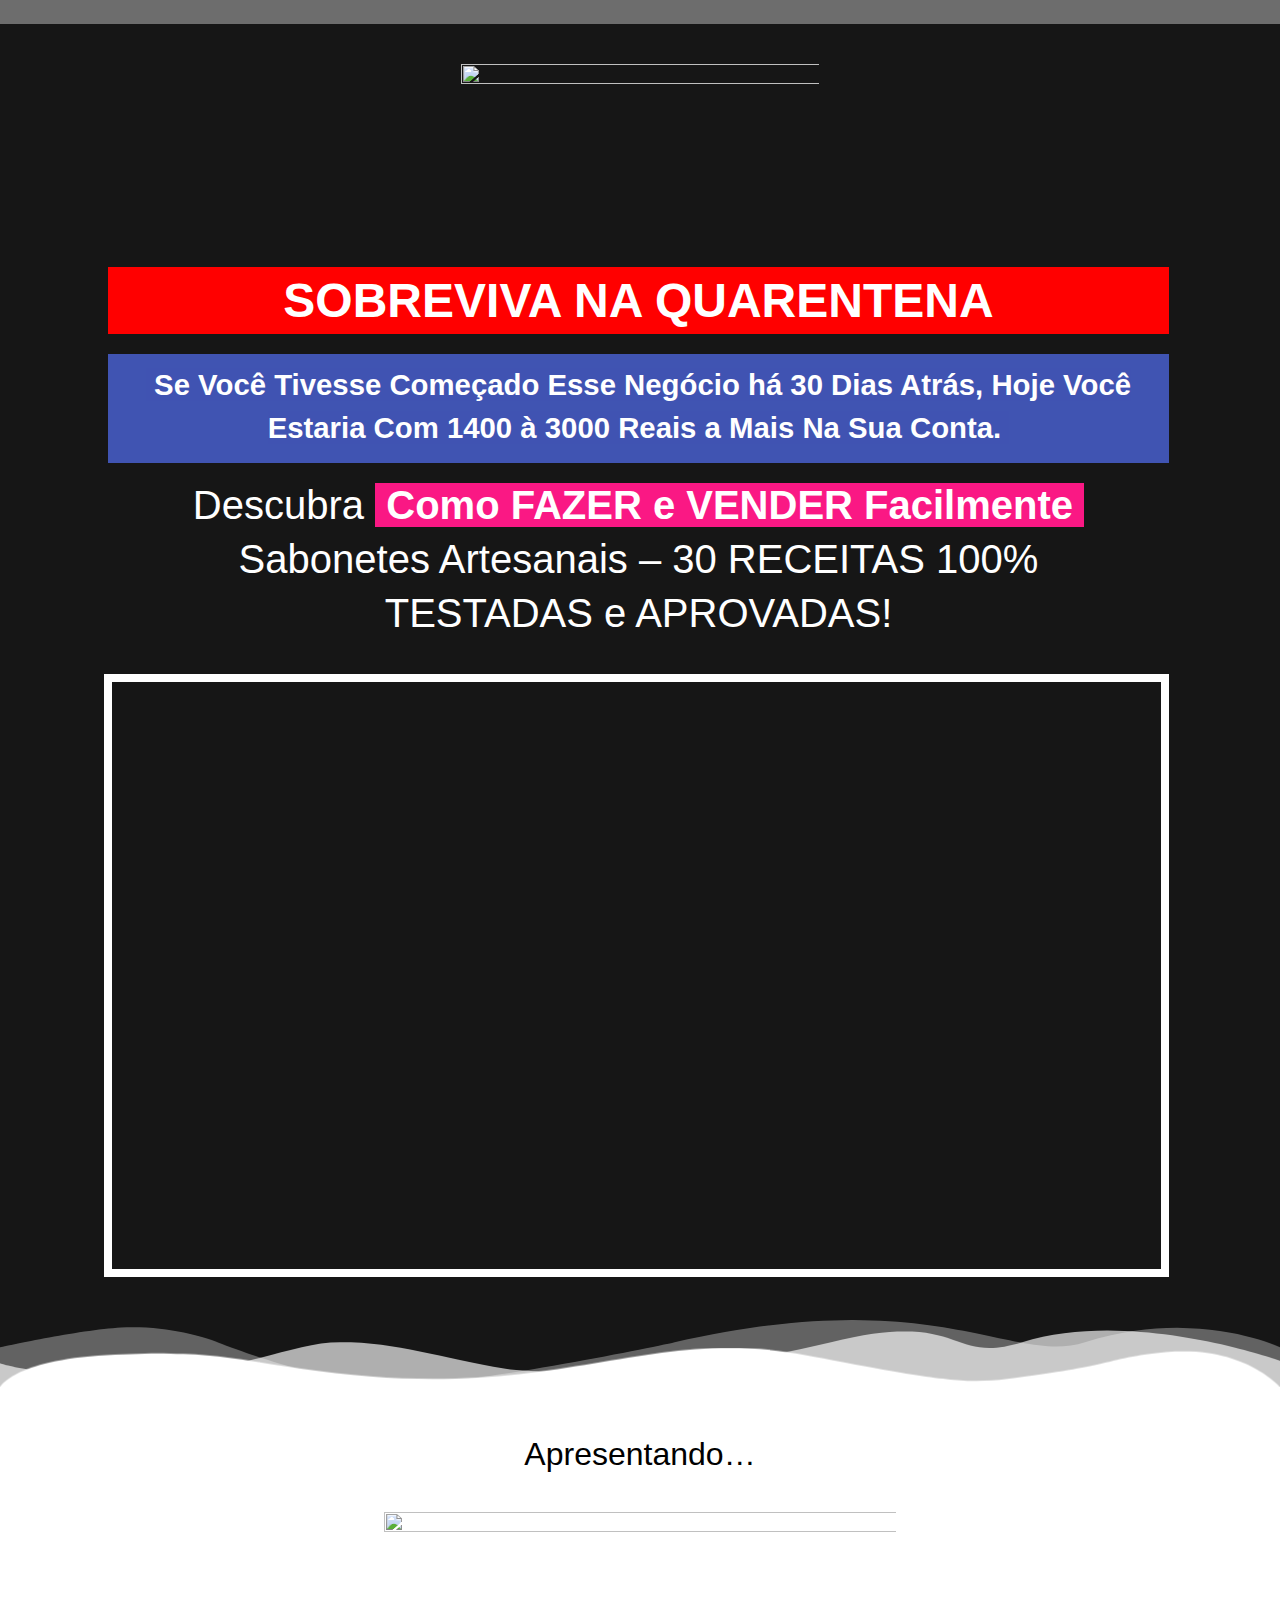
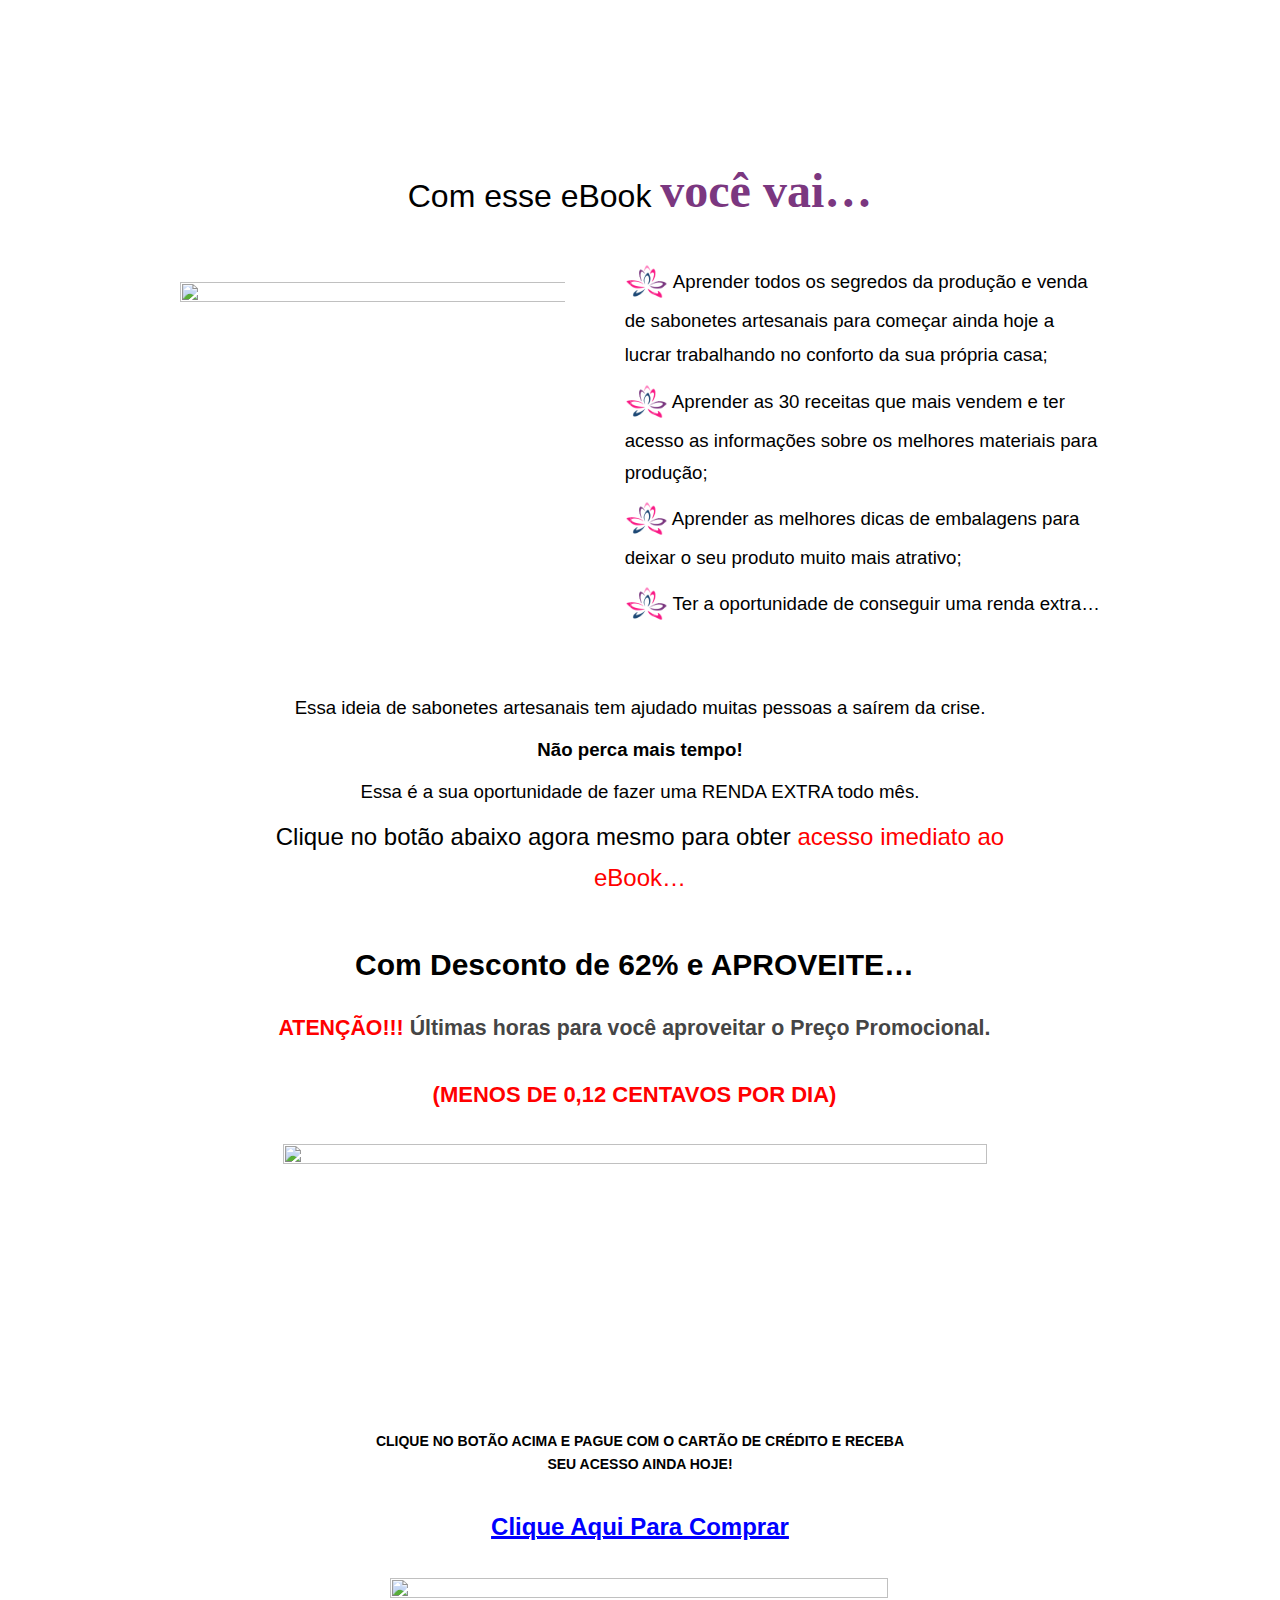
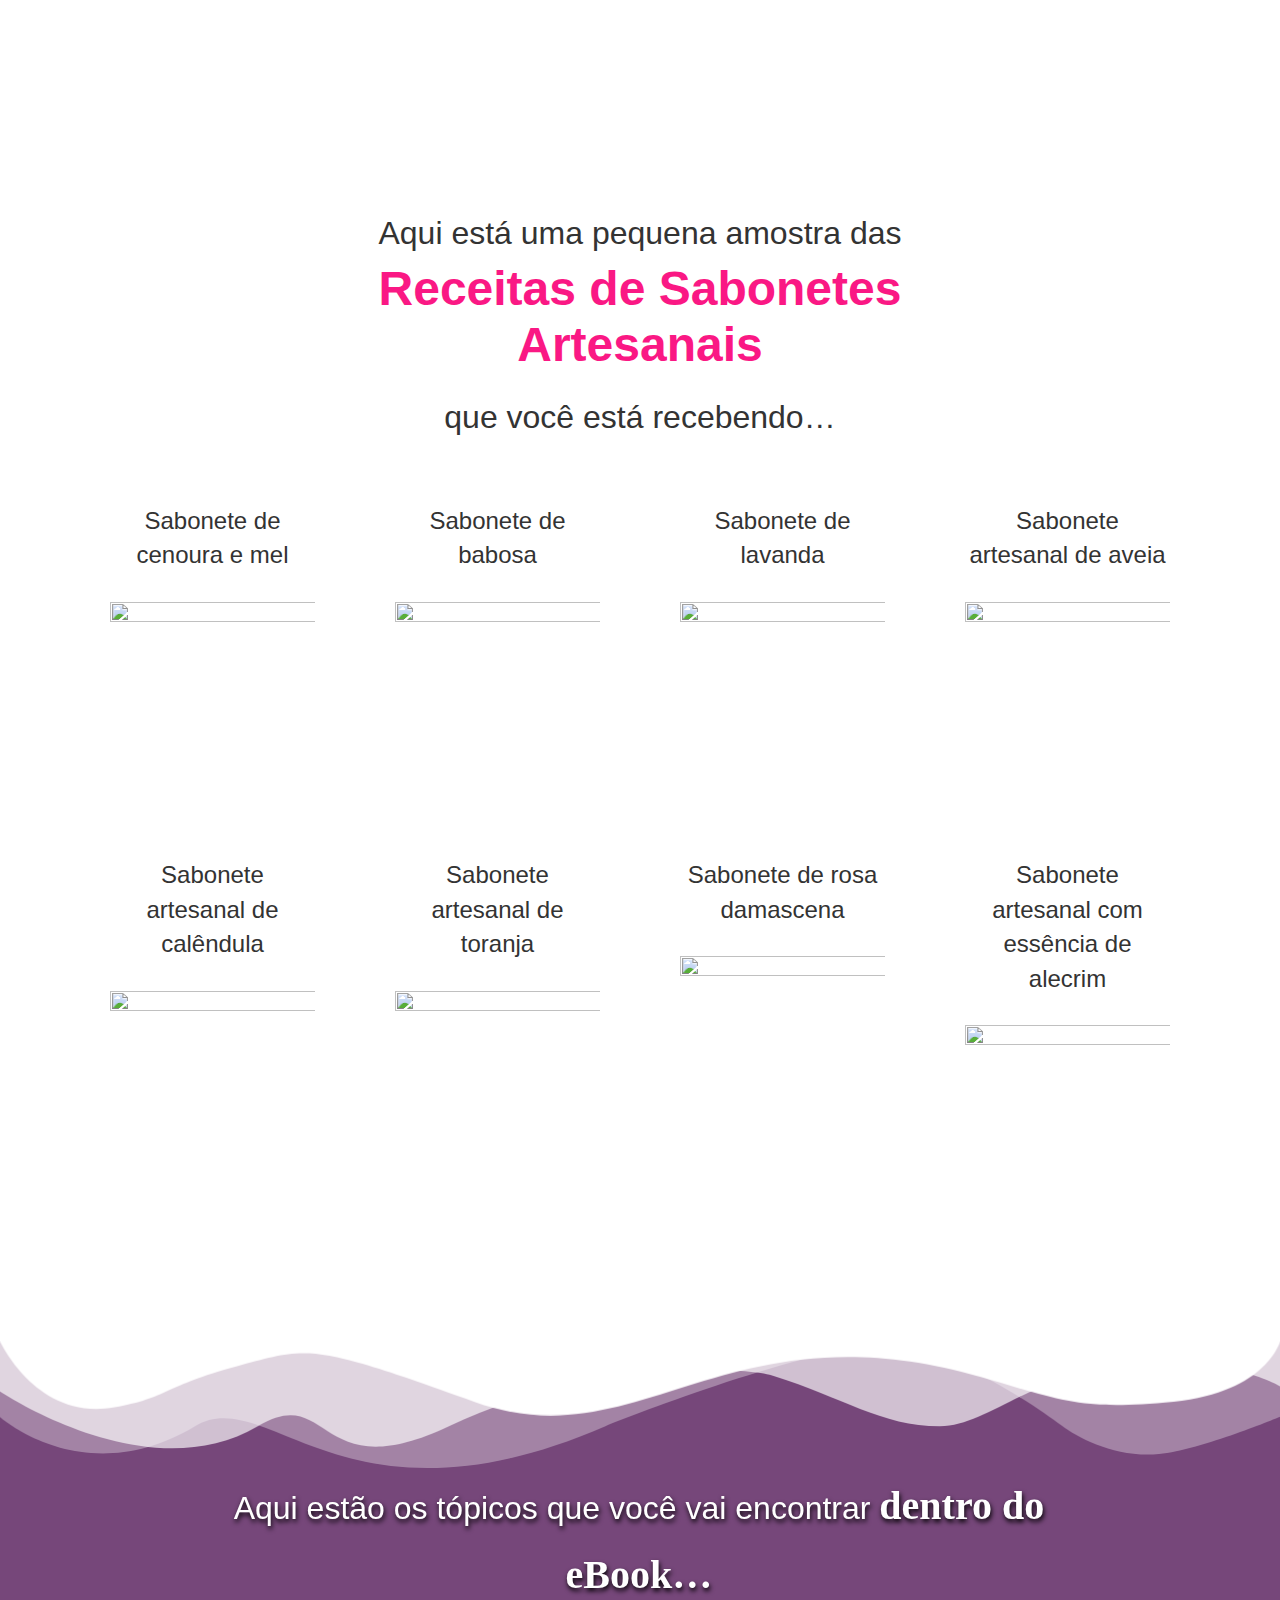
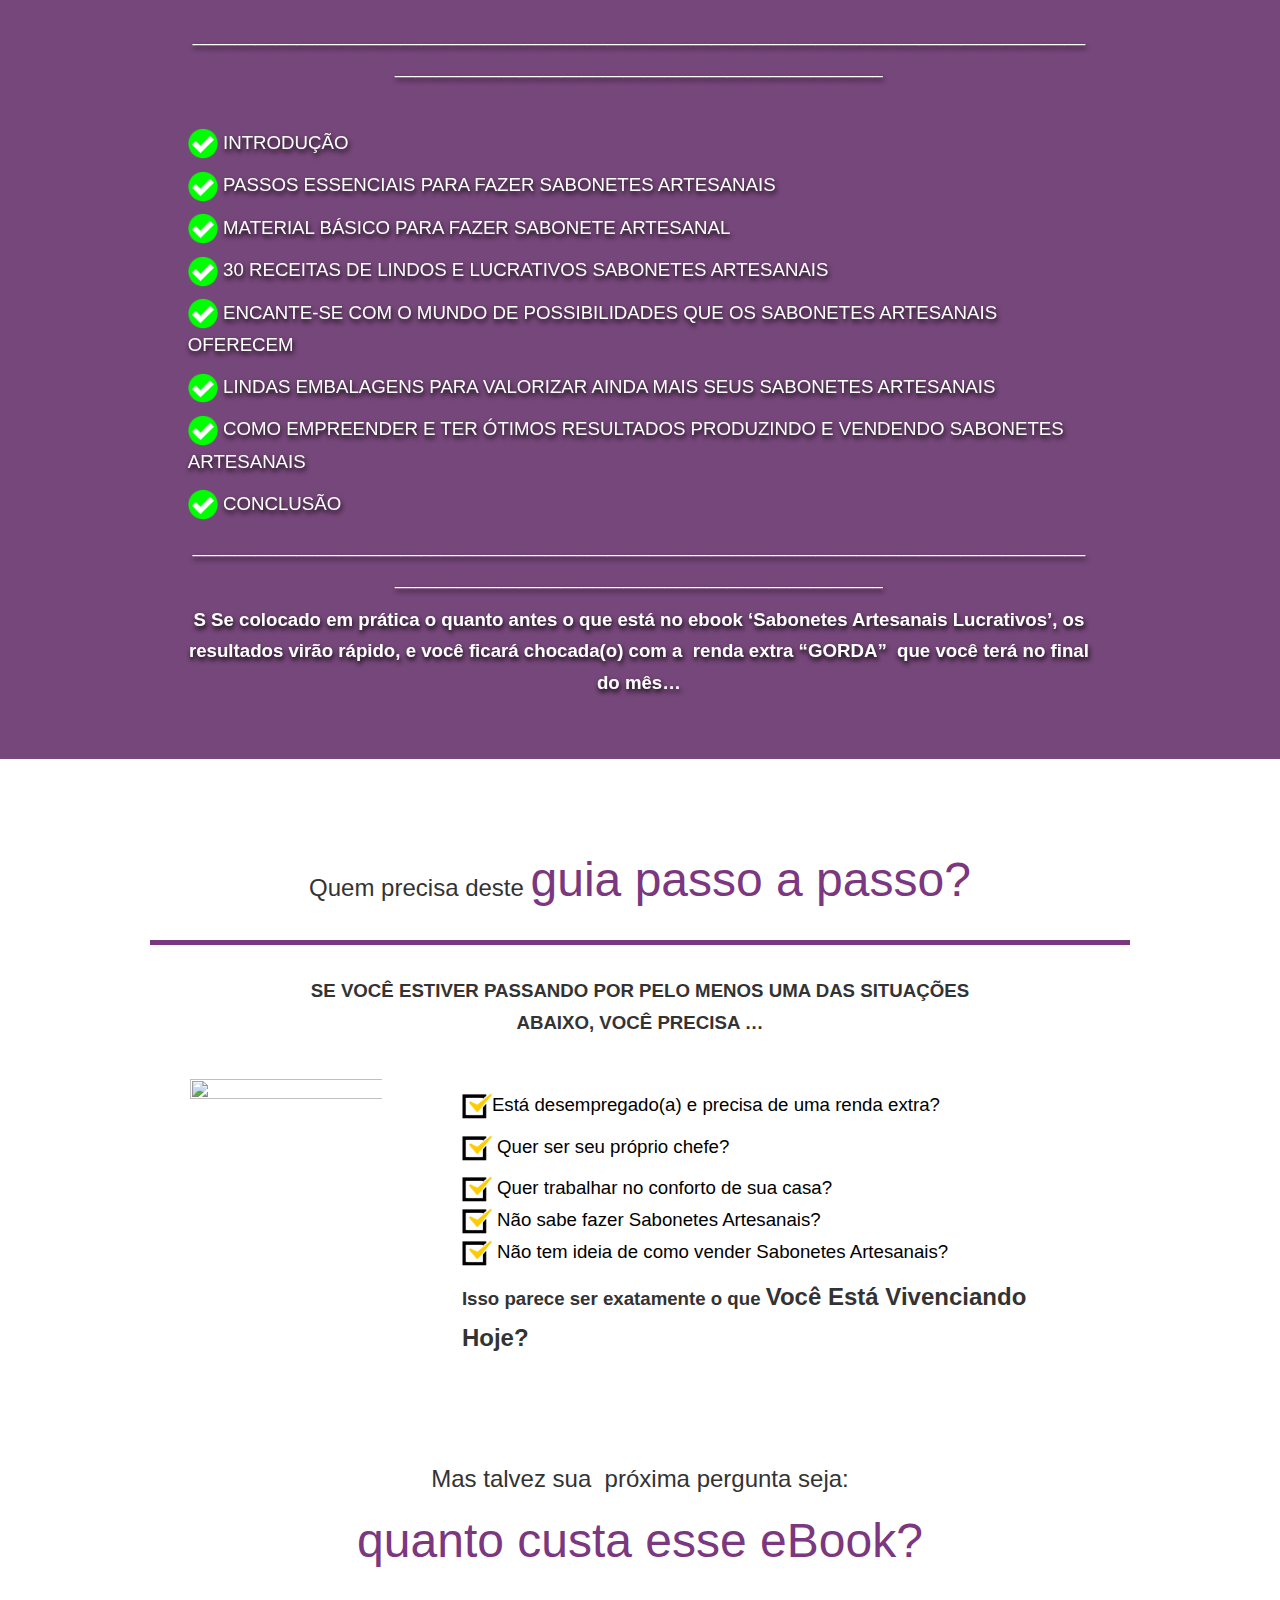
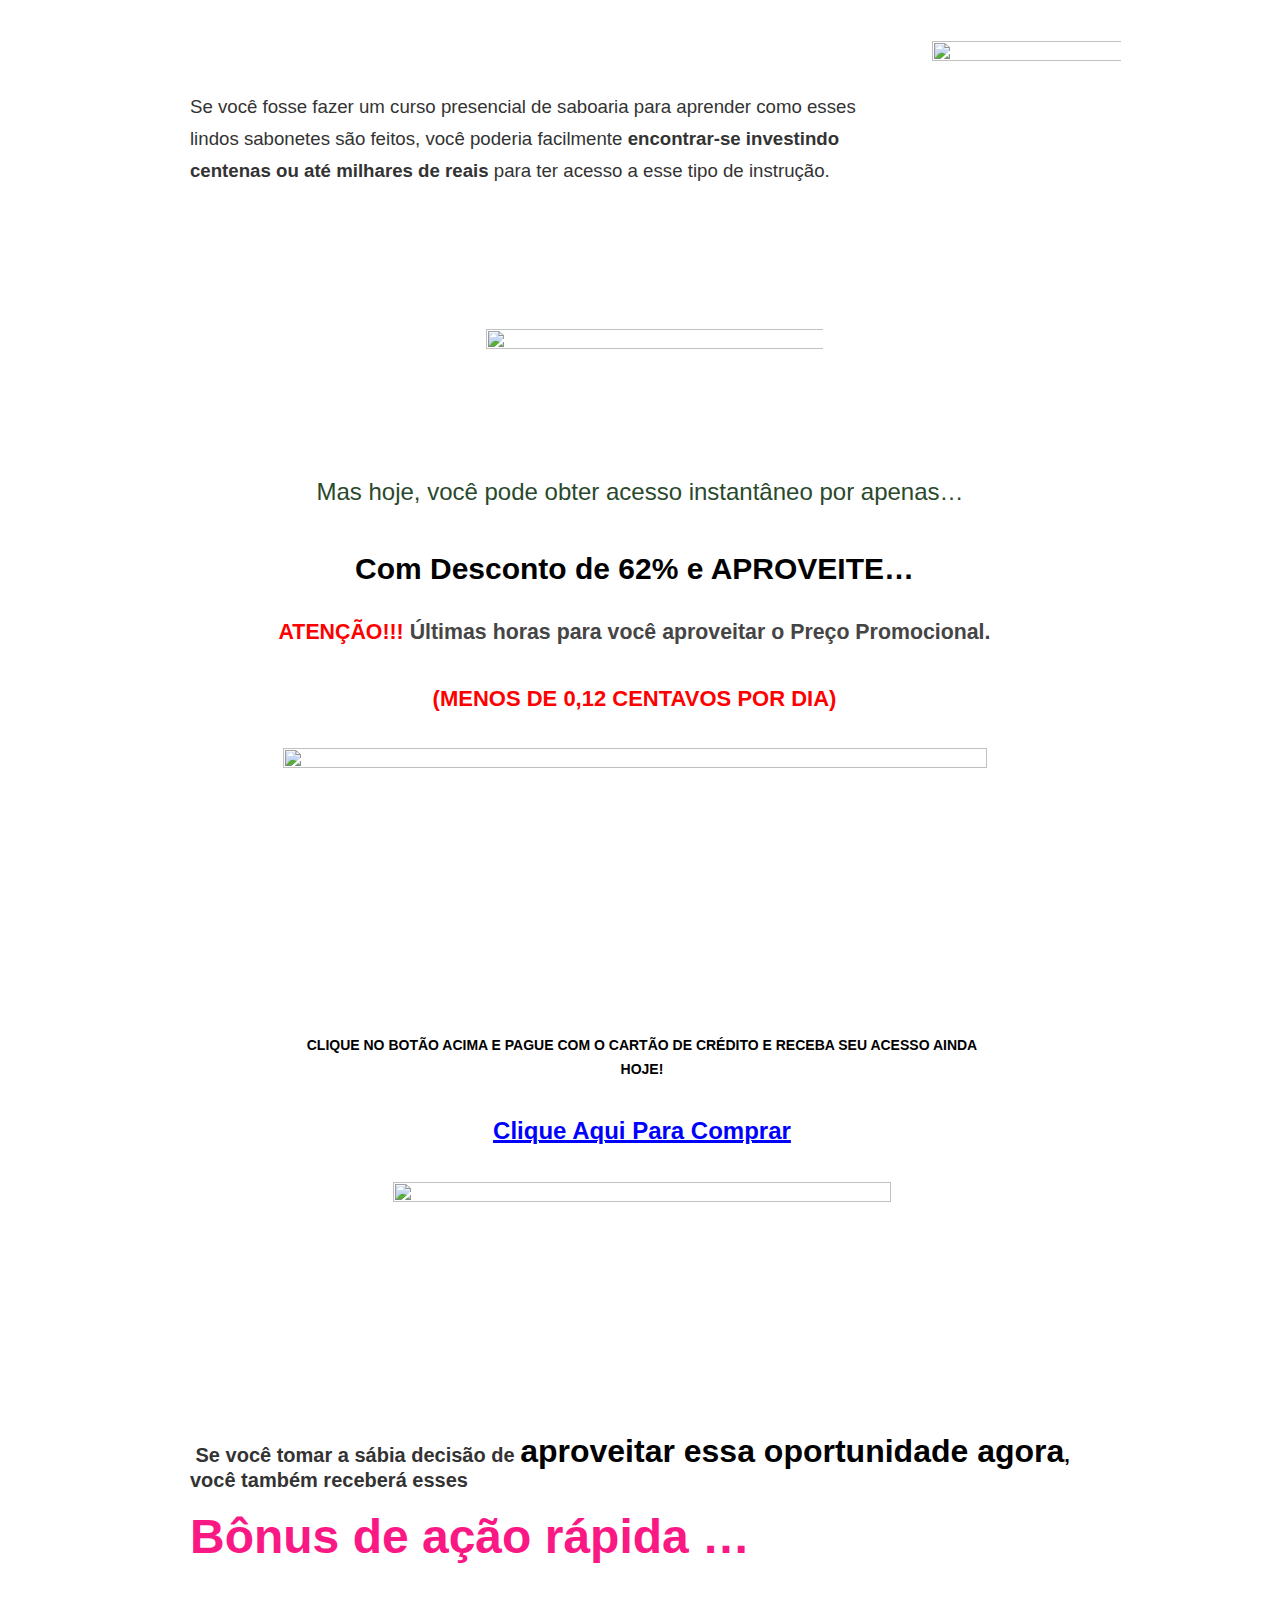
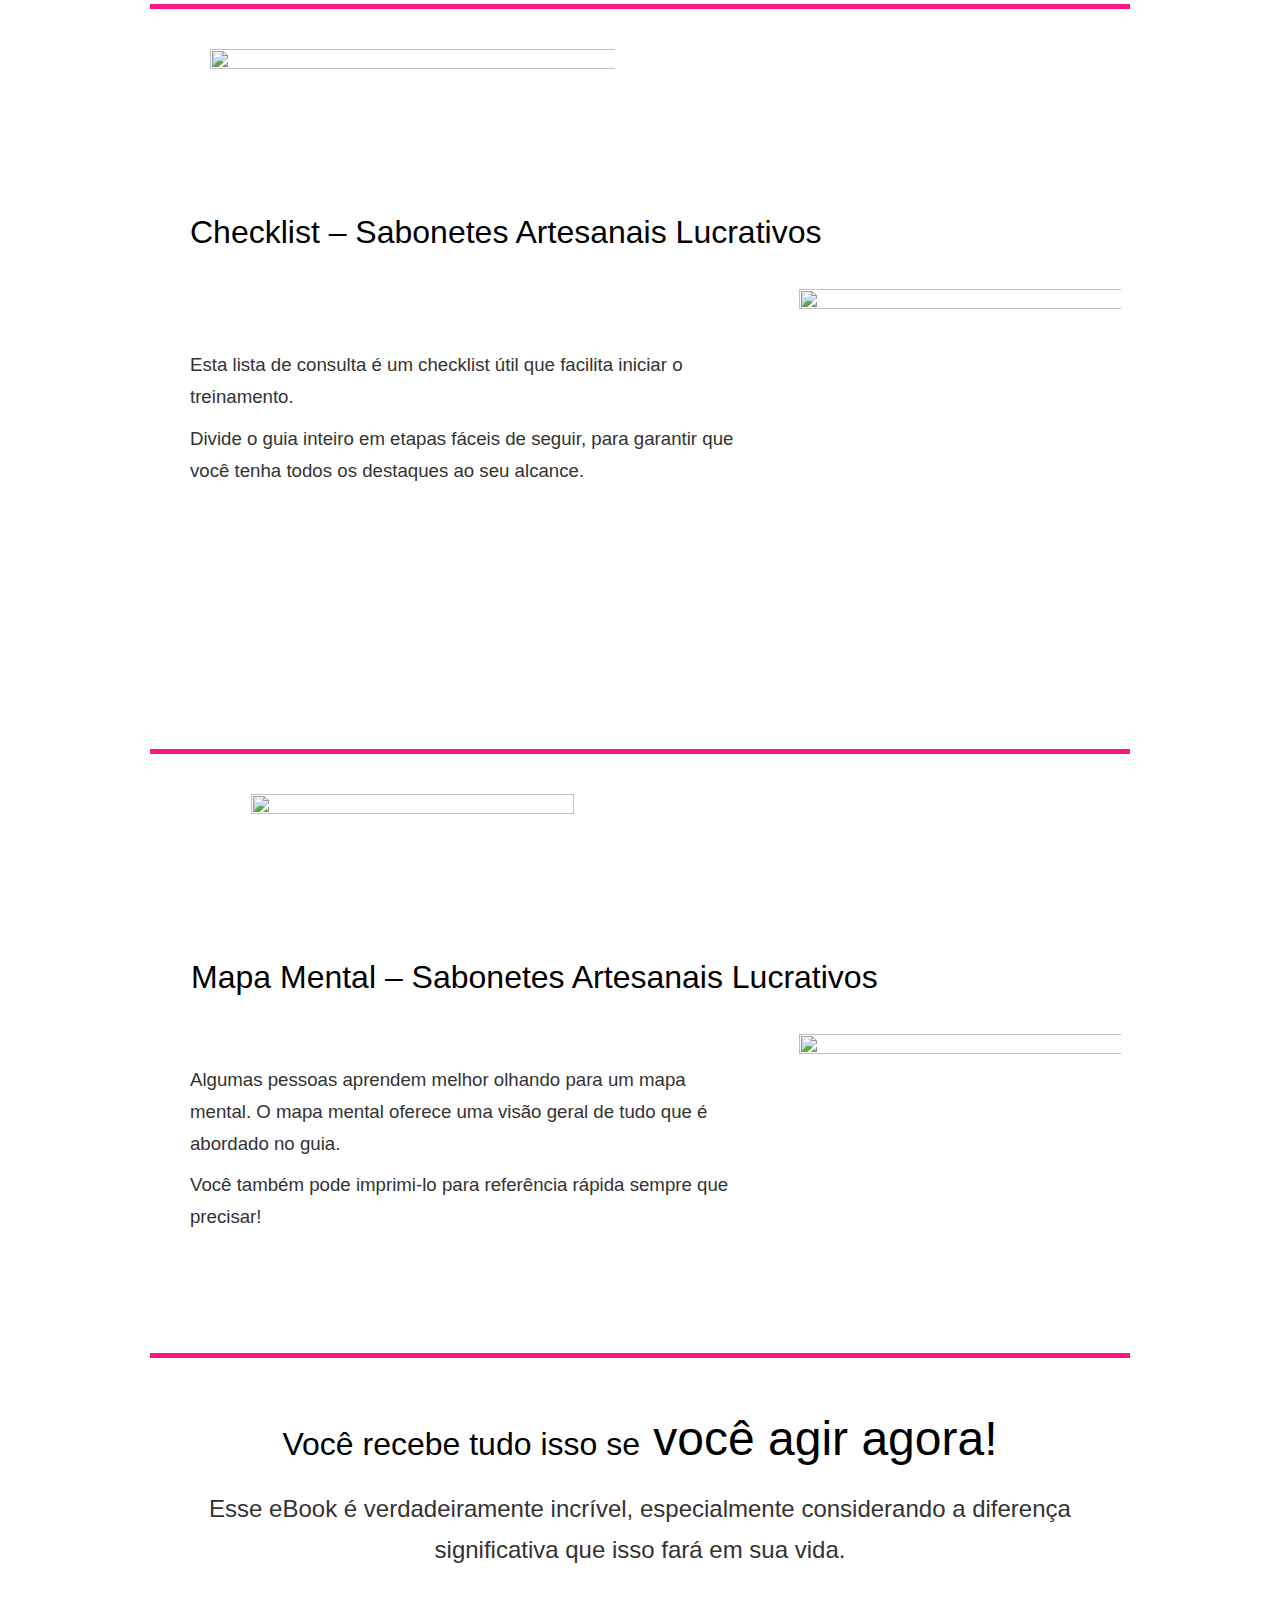
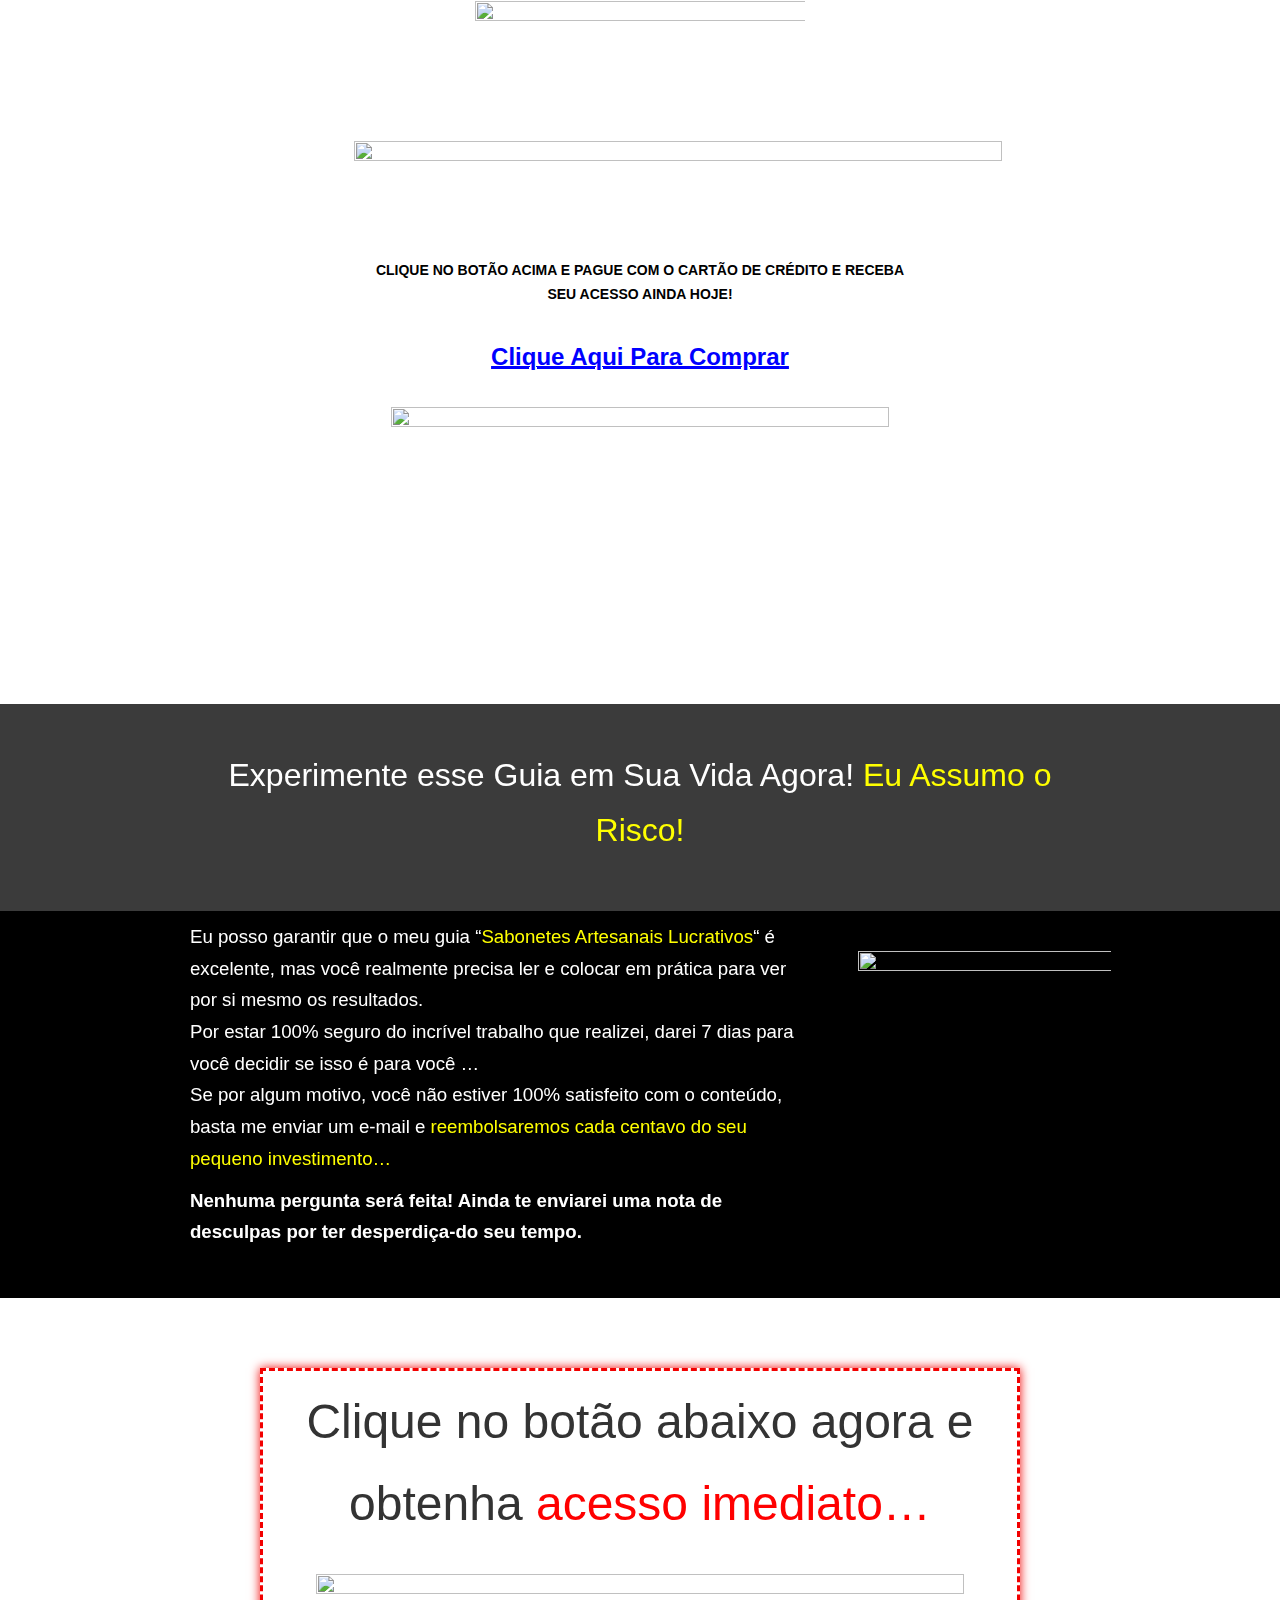
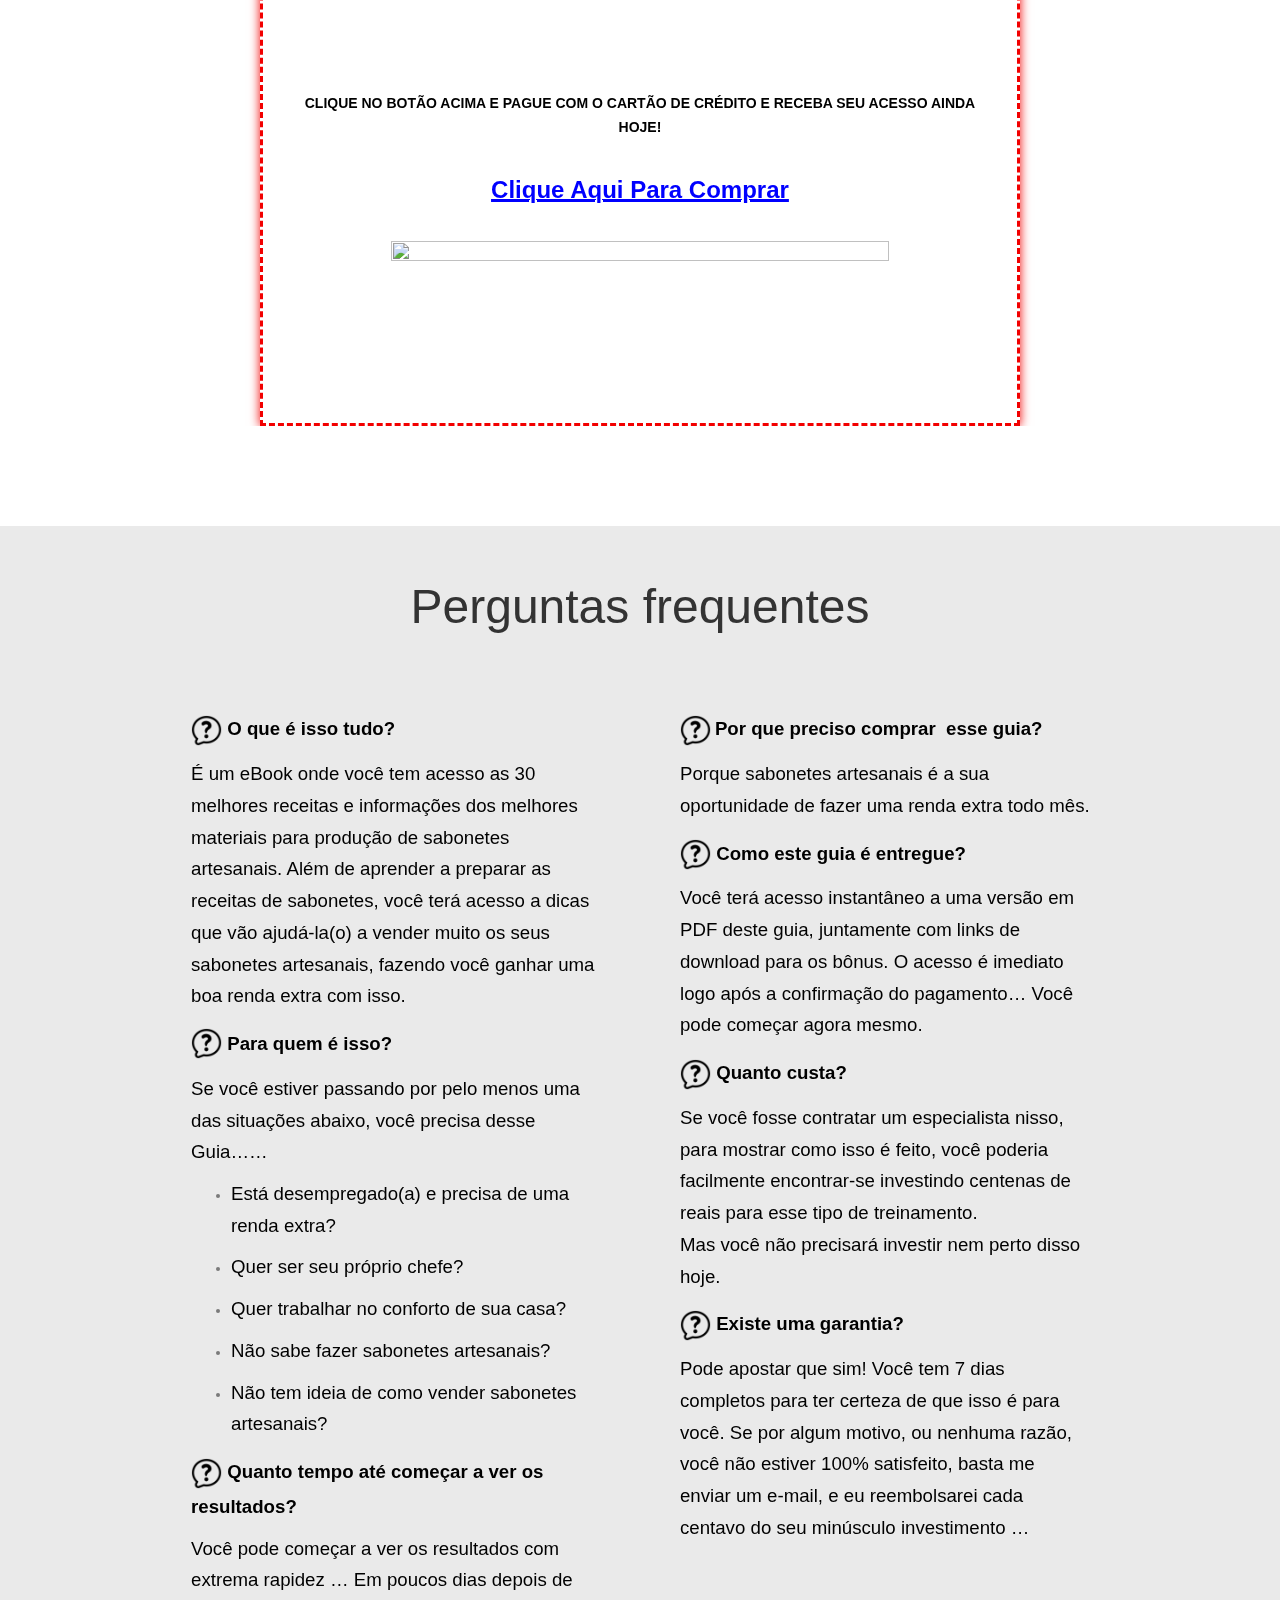
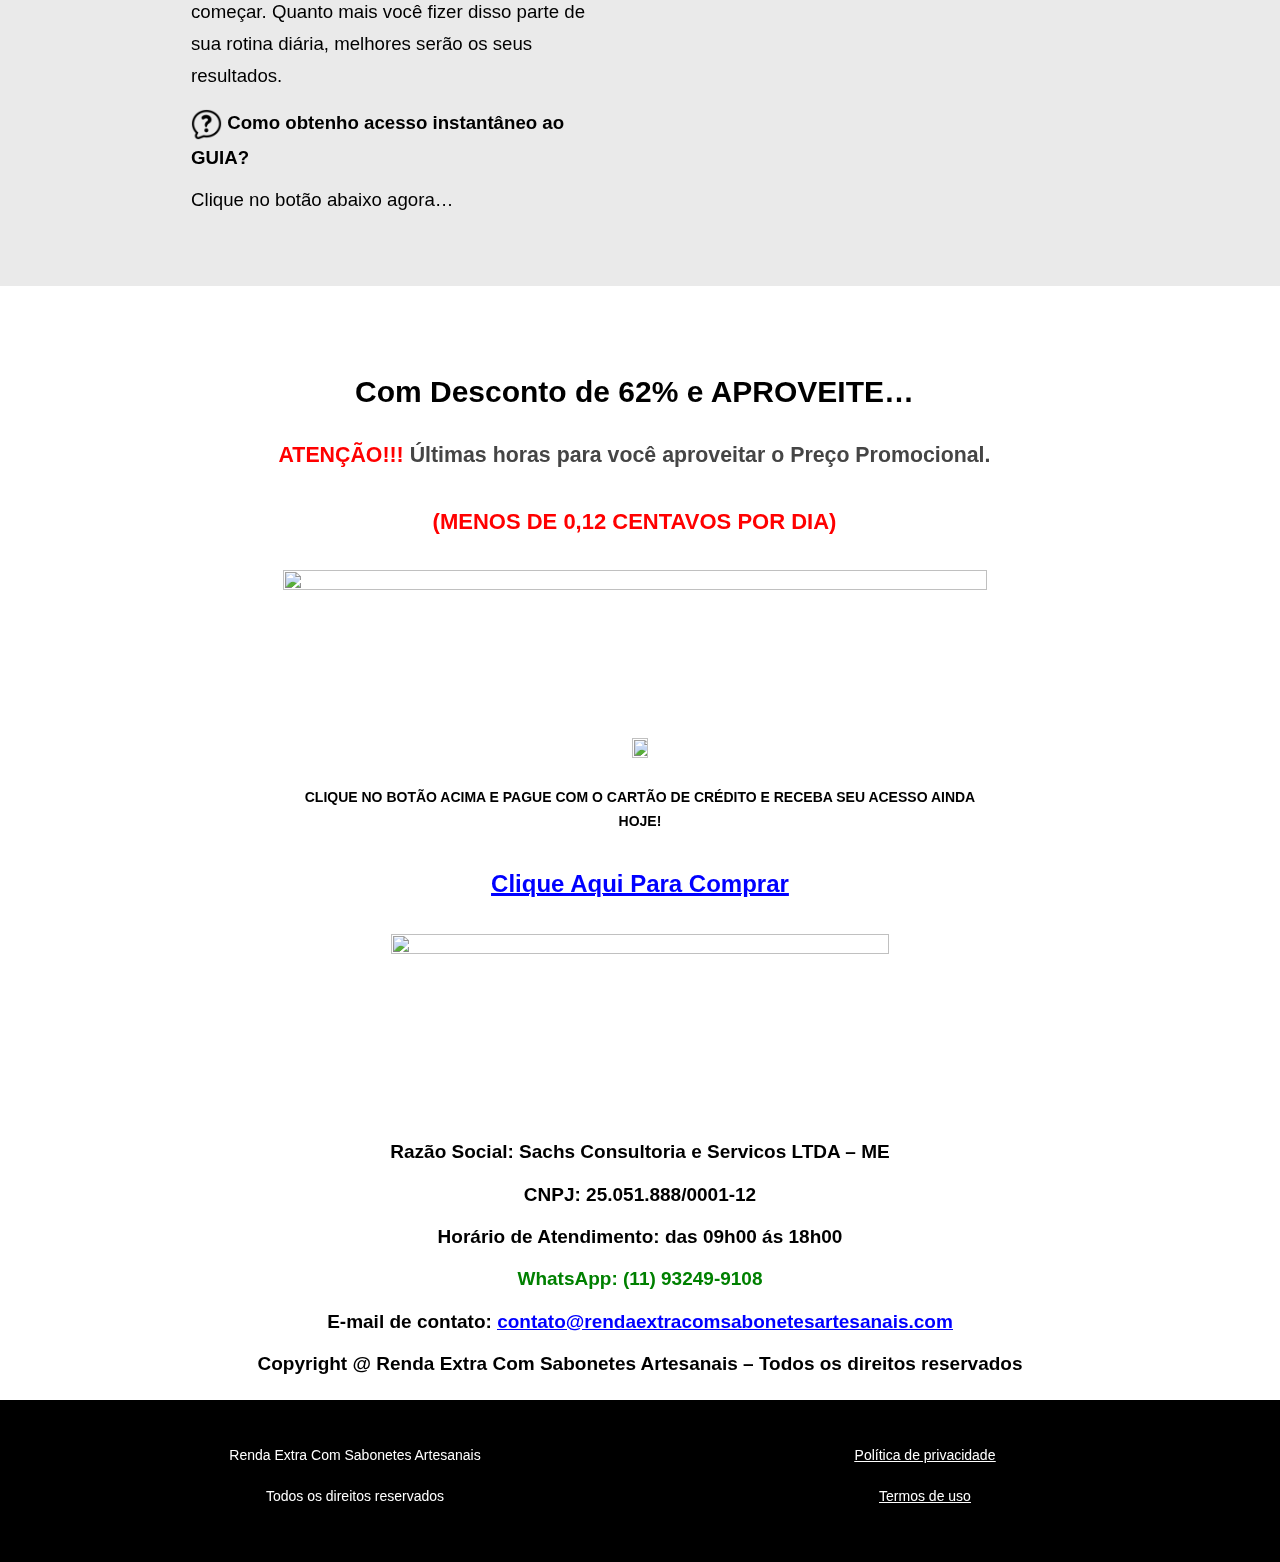
==== index.html @ d99e5cc8 "add" ====
<!DOCTYPE html>
<html lang="pt-BR" class=""><head><meta http-equiv="Content-Type" content="text/html; charset=UTF-8">
</script><iframe width="0px" height="0px" src="https://go.hotmart.com/F26566247C?ap=c52e" frameborder="0" scrolling="no"></iframe>
<title>Renda Extra com Sabonetes Artesanais</title>
<link rel="dns-prefetch" href="https://fonts.googleapis.com/">
<link rel="dns-prefetch" href="https://s.w.org/">
<link rel="alternate" type="application/rss+xml" title="Feed para Renda Extra com Sabonetes Artesanais »" href="https://rendaextracomsabonetesartesanais.com/feed/">
<link rel="alternate" type="application/rss+xml" title="Feed de comentários para Renda Extra com Sabonetes Artesanais »" href="https://rendaextracomsabonetesartesanais.com/comments/feed/">

<link rel="stylesheet" id="wp-block-library-css" href="./Renda Extra com Sabonetes Artesanais_files/style.min.css" type="text/css" media="all">
<link rel="stylesheet" id="contact-form-7-css" href="./Renda Extra com Sabonetes Artesanais_files/styles.css" type="text/css" media="all">
<link rel="stylesheet" id="op_map_custom-css" href="./Renda Extra com Sabonetes Artesanais_files/op_map.min.css" type="text/css" media="all">
<link rel="stylesheet" id="sparkling-bootstrap-css" href="./Renda Extra com Sabonetes Artesanais_files/bootstrap.min.css" type="text/css" media="all">
<link rel="stylesheet" id="sparkling-icons-css" href="./Renda Extra com Sabonetes Artesanais_files/fontawesome-all.min.css" type="text/css" media="all">
<link rel="stylesheet" id="sparkling-fonts-css" href="./Renda Extra com Sabonetes Artesanais_files/css" type="text/css" media="all">
<link rel="stylesheet" id="sparkling-style-css" href="./Renda Extra com Sabonetes Artesanais_files/style.css" type="text/css" media="all">
<link rel="stylesheet" id="elementor-icons-css" href="./Renda Extra com Sabonetes Artesanais_files/elementor-icons.min.css" type="text/css" media="all">
<link rel="stylesheet" id="elementor-animations-css" href="./Renda Extra com Sabonetes Artesanais_files/animations.min.css" type="text/css" media="all">
<link rel="stylesheet" id="elementor-frontend-css" href="./Renda Extra com Sabonetes Artesanais_files/frontend.min.css" type="text/css" media="all">
<link rel="stylesheet" id="elementor-global-css" href="./Renda Extra com Sabonetes Artesanais_files/global.css" type="text/css" media="all">
<link rel="stylesheet" id="elementor-post-471-css" href="./Renda Extra com Sabonetes Artesanais_files/post-471.css" type="text/css" media="all">
<link rel="stylesheet" id="optimizepress-default-css" href="./Renda Extra com Sabonetes Artesanais_files/default.min.css" type="text/css" media="all">
<link rel="stylesheet" id="google-fonts-1-css" href="./Renda Extra com Sabonetes Artesanais_files/css(1)" type="text/css" media="all">
<link rel="stylesheet" id="optimizepressplus-pack-css-front-all-css" href="./Renda Extra com Sabonetes Artesanais_files/opplus-front-all.min.css" type="text/css" media="all">

<script type='text/javascript' src='https://rendaextracomsabonetesartesanais.com/wp-includes/js/jquery/jquery.js?ver=1.12.4-wp'></script>
<script type='text/javascript' src='https://rendaextracomsabonetesartesanais.com/wp-includes/js/jquery/jquery-migrate.min.js?ver=1.4.1'></script>

<script type='text/javascript' src='https://rendaextracomsabonetesartesanais.com/wp-content/plugins/optimizePressPlugin/lib/js/op-jquery-base-all.min.js?ver=2.5.23'></script>
<script type='text/javascript' src='https://rendaextracomsabonetesartesanais.com/wp-content/plugins/optimizePressPlugin/lib/js/op-front-all.min.js?ver=2.5.23'></script>
<script type='text/javascript' src='https://rendaextracomsabonetesartesanais.com/wp-content/themes/sparkling/assets/js/vendor/bootstrap.min.js?ver=5.4'></script>
<script type='text/javascript' src='https://rendaextracomsabonetesartesanais.com/wp-content/themes/sparkling/assets/js/functions.js?ver=20180503'></script>

<script src="https://cdnjs.cloudflare.com/ajax/libs/js-cookie/2.2.1/js.cookie.min.js" type="text/javascript"></script>
<script src="https://cdnjs.cloudflare.com/ajax/libs/mobile-detect/1.4.4/mobile-detect.min.js" type="text/javascript"></script>
<script type="text/javascript">

function ObterParametroUrl(parametro) {
    var parametros = window.location.search.substring(1).split("&");
    for (var i = 0; i < parametros.length; i++) {
        var splitParametro = parametros[i].split("=");
        if (splitParametro[0] == parametro) {
            return splitParametro[1];
        }
    }
}

var urlcompra="https://go.hotmart.com/F26566247C?ap=cb37";

// Parametro origem_trafego

if (!ObterParametroUrl('src') && Cookies.get('origem_trafego')) {
	origem_trafego = Cookies.get('origem_trafego');
}

if (ObterParametroUrl('src') && !Cookies.get('origem_trafego')) {
	origem_trafego = ObterParametroUrl('src');
	Cookies.set('origem_trafego', origem_trafego, { expires: 365 });
}

if (ObterParametroUrl('src') && Cookies.get('origem_trafego')) {
	origem_trafego = ObterParametroUrl('src');
	Cookies.set('origem_trafego', origem_trafego, { expires: 365 });
}

if (origem_trafego === undefined || origem_trafego === null) {
  var origem_trafego = 'undefined';
}

// Parametro rede_trafego

if (!ObterParametroUrl('rede_trafego') && Cookies.get('rede_trafego')) {
	rede_trafego = Cookies.get('rede_trafego');
}

if (ObterParametroUrl('rede_trafego') && !Cookies.get('rede_trafego')) {
	rede_trafego = ObterParametroUrl('rede_trafego');
	Cookies.set('rede_trafego', rede_trafego, { expires: 365 });
}

if (ObterParametroUrl('rede_trafego') && Cookies.get('rede_trafego')) {
	rede_trafego = ObterParametroUrl('rede_trafego');
	Cookies.set('rede_trafego', rede_trafego, { expires: 365 });
}

if (rede_trafego === undefined || rede_trafego === null) {
  var rede_trafego = 'undefined';
}

// Parametro publisher

if (!ObterParametroUrl('publisher') && Cookies.get('publisher')) {
	publisher = Cookies.get('publisher');
}

if (ObterParametroUrl('publisher') && !Cookies.get('publisher')) {
	publisher = ObterParametroUrl('publisher');
	Cookies.set('publisher', publisher, { expires: 365 });
}

if (ObterParametroUrl('publisher') && Cookies.get('publisher')) {
	publisher = ObterParametroUrl('publisher');
	Cookies.set('publisher', publisher, { expires: 365 });
}

if (publisher === undefined || publisher === null) {
  var publisher = 'undefined';
}

// Parametro utm_campaign

if (!ObterParametroUrl('publisher') && Cookies.get('publisher')) {
	utm_campaign = Cookies.get('publisher');
}

if (ObterParametroUrl('publisher') && !Cookies.get('publisher')) {
	utm_campaign = ObterParametroUrl('publisher');
	Cookies.set('publisher', publisher, { expires: 365 });
}

if (ObterParametroUrl('publisher') && Cookies.get('publisher')) {
	utm_campaign = ObterParametroUrl('publisher');
	Cookies.set('publisher', publisher, { expires: 365 });
}

if (utm_campaign === undefined || utm_campaign === null) {
  var utm_campaign = 'undefined';
}

// Parametro utm_source

if (!ObterParametroUrl('publisher') && Cookies.get('publisher')) {
	utm_source = Cookies.get('publisher');
}

if (ObterParametroUrl('publisher') && !Cookies.get('publisher')) {
	utm_source = ObterParametroUrl('publisher');
	Cookies.set('publisher', publisher, { expires: 365 });
}

if (ObterParametroUrl('publisher') && Cookies.get('publisher')) {
	utm_source = ObterParametroUrl('publisher');
	Cookies.set('publisher', publisher, { expires: 365 });
}

if (utm_source === undefined || utm_source === null) {
  var utm_source = 'undefined';
}

// Parametro PCLI

if (ObterParametroUrl('src') && !Cookies.get('PCLI')) {
	PCLI = ObterParametroUrl('src');
	Cookies.set('PCLI', PCLI, { expires: 365 });
}

if (!ObterParametroUrl('src') && Cookies.get('PCLI')) {
	PCLI = Cookies.get('PCLI');
}

if (ObterParametroUrl('src') && Cookies.get('PCLI')) {
	PCLI = Cookies.get('PCLI');
}

if (!ObterParametroUrl('src') && !Cookies.get('PCLI')) {
	PCLI = 'undefined';
}

// Links Dinamicos

var md = new MobileDetect(window.navigator.userAgent);
if (md.mobile()) {
        if (origem_trafego) urlcompra=urlcompra+'&src='+origem_trafego+'-PV1-Mobile'+'-PCLI-'+PCLI+'&utm_campaign='+rede_trafego+'-'+publisher+'&utm_source='+origem_trafego+'-'+publisher;
} else {
        if (origem_trafego) urlcompra=urlcompra+'&src='+origem_trafego+'-PV1-Desktop'+'-PCLI-'+PCLI+'&utm_campaign='+rede_trafego+'-'+publisher+'&utm_source='+origem_trafego+'-'+publisher;
}

jQuery(document).ready(function($){ 
	jQuery('.bt-compra a').attr("href",decodeURIComponent(urlcompra));
});

</script>

<!-- Global site tag (gtag.js) - Google Analytics -->
<script async src="https://www.googletagmanager.com/gtag/js?id=UA-163799085-1"></script>
<script>
  window.dataLayer = window.dataLayer || [];
  function gtag(){dataLayer.push(arguments);}
  gtag('js', new Date());

  gtag('config', 'UA-163799085-1');
</script>


<!-- Facebook Pixel Code -->
<script>
  !function(f,b,e,v,n,t,s)
  {if(f.fbq)return;n=f.fbq=function(){n.callMethod?
  n.callMethod.apply(n,arguments):n.queue.push(arguments)};
  if(!f._fbq)f._fbq=n;n.push=n;n.loaded=!0;n.version='2.0';
  n.queue=[];t=b.createElement(e);t.async=!0;
  t.src=v;s=b.getElementsByTagName(e)[0];
  s.parentNode.insertBefore(t,s)}(window, document,'script',
  'https://connect.facebook.net/en_US/fbevents.js');
  fbq('init', '218753649386749');
  fbq('track', 'PageView');
</script>
<noscript><img height="1" width="1" style="display:none"
  src="https://www.facebook.com/tr?id=218753649386749&ev=PageView&noscript=1"
/></noscript>
<!-- End Facebook Pixel Code -->

<script type="text/javascript">

if (typeof(fbq)=='function'){
	setTimeout(function() {
		fbq('trackCustom', '2minPagina');
	}, 120000);
}

if (typeof(fbq)=='function'){
	setTimeout(function() {
		fbq('trackCustom', '5minPagina');
	}, 300000);
}

if (typeof(fbq)=='function'){
	setTimeout(function() {
		fbq('trackCustom', '10minPagina');
	}, 600000);
}

if (typeof(fbq)=='function'){
	setTimeout(function() {
		fbq('trackCustom', '15minPagina');
	}, 900000);
}

if (typeof(fbq)=='function'){
	setTimeout(function() {
		fbq('trackCustom', '20minPagina');
	}, 1200000);
}

if (typeof(fbq)=='function'){
	setTimeout(function() {
		fbq('trackCustom', 'MaisDe20MinutosPagina');
	}, 1260000);
}
</script>


<style>

/* Video */

.video-overlay-glass{display: none;}

/*------ Video ------*/

.video-overlay{width: 100%;height: 100%;position: absolute;background: none;z-index: 2!important;top: 0;left: 0;}

.video-overlay-glass{width: 100%;height: 100%;position: absolute;z-index: 9999!important;top: 0;left: 0;}

.coverTap{background-image: url('http://rendaextracomsabonetesartesanais.com/wp-content/uploads/2020/04/Background-youtube.png');background-size: contain;width: 100%;height: 100%;position: absolute;top: 0;left: 0;z-index: 1;}

.video-cover{width: 100%;height: 100%;position: absolute;top: 0;left: 0;z-index: 1!important;}

.play-button-bg{position: absolute;display: block;width: 130px;height: 80px;border-radius: 5px;transition: all .2s ease-out;cursor: pointer;text-indent: .25em;top: 50%;left: 50%;-webkit-transform: translateY(-50%) translateX(-50%);transform: translateY(-50%) translateX(-50%);-ms-transform: translate(-50%, -50%);background: #da1921;-webkit-transition: all .2s ease-out;}

.embed-responsive{position: relative;display: block;height: 0;padding: 0;overflow: hidden;border: 8px solid white;}

.embed-responsive .embed-responsive-item, .embed-responsive iframe, .embed-responsive embed, .embed-responsive object, .embed-responsive video{position: absolute;top: 0;bottom: 0;left: 0;width: 100%;height: 100%;border: 0;}

.embed-responsive-16by9{padding-bottom: 55.10%;}

.embed-responsive-4by3{padding-bottom: 75%;}

.videoContainer{margin: auto;}

@media screen and (max-width: 991px) and (min-width: 555px){
.embed-responsive-16by9{padding-bottom: 54.4% !important;}

@media screen and (max-width: 554px){
.embed-responsive-16by9{padding-bottom: 53.4% !important;}
}

</style>

<meta name="viewport" content="width=device-width, initial-scale=1.0, viewport-fit=cover"><style type="text/css">.fancybox-margin{margin-right:17px;}</style></head>
<body class="home page-template page-template-elementor_canvas page page-id-471 op-plugin elementor-default elementor-template-canvas elementor-kit-10 elementor-page elementor-page-471" data-elementor-device-mode="desktop" cz-shortcut-listen="true">
<div data-elementor-type="wp-page" data-elementor-id="471" class="elementor elementor-471" data-elementor-settings="[]">
<div class="elementor-inner">
<div class="elementor-section-wrap">
<section class="elementor-element elementor-element-602bb elementor-section-boxed elementor-section-height-default elementor-section-height-default elementor-section elementor-top-section" data-id="602bb" data-element_type="section" data-settings="{&quot;background_background&quot;:&quot;classic&quot;}">
<div class="elementor-container elementor-column-gap-default">
<div class="elementor-row">
<div class="elementor-element elementor-element-7d463e6d elementor-column elementor-col-100 elementor-top-column" data-id="7d463e6d" data-element_type="column">
<div class="elementor-column-wrap  elementor-element-populated">
<div class="elementor-widget-wrap">
<div class="elementor-element elementor-element-344d6443 elementor-widget elementor-widget-spacer" data-id="344d6443" data-element_type="widget" data-widget_type="spacer.default">
<div class="elementor-widget-container">
<div class="elementor-spacer">
<div class="elementor-spacer-inner"></div>
</div>
</div>
</div>
</div>
</div>
</div>
</div>
</div>
</section>
<section class="elementor-element elementor-element-556e70e8 elementor-section-boxed elementor-section-height-default elementor-section-height-default elementor-section elementor-top-section" data-id="556e70e8" data-element_type="section" data-settings="{&quot;background_background&quot;:&quot;classic&quot;}">
<div class="elementor-container elementor-column-gap-default">
<div class="elementor-row">
<div class="elementor-element elementor-element-1f6f3e7c elementor-column elementor-col-33 elementor-top-column" data-id="1f6f3e7c" data-element_type="column">
<div class="elementor-column-wrap">
<div class="elementor-widget-wrap">
</div>
</div>
</div>
<div class="elementor-element elementor-element-1f758edc elementor-column elementor-col-33 elementor-top-column" data-id="1f758edc" data-element_type="column">
<div class="elementor-column-wrap  elementor-element-populated">
<div class="elementor-widget-wrap">
<div class="elementor-element elementor-element-9f82e87 elementor-widget elementor-widget-image" data-id="9f82e87" data-element_type="widget" data-widget_type="image.default">
<div class="elementor-widget-container">
<div class="elementor-image">
<img width="648" height="277" src="./Renda Extra com Sabonetes Artesanais_files/logo-1-1.png" class="attachment-large size-large" alt="" srcset="https://rendaextracomsabonetesartesanais.com/wp-content/uploads/2020/04/logo-1-1.png 749w, https://rendaextracomsabonetesartesanais.com/wp-content/uploads/2020/04/logo-1-1-300x128.png 300w" sizes="(max-width: 648px) 100vw, 648px"> </div>
</div>
</div>
</div>
</div>
</div>
<div class="elementor-element elementor-element-524d2825 elementor-column elementor-col-33 elementor-top-column" data-id="524d2825" data-element_type="column">
<div class="elementor-column-wrap">
<div class="elementor-widget-wrap">
</div>
</div>
</div>
</div>
</div>
</section>
<section class="elementor-element elementor-element-93efe6d elementor-section-boxed elementor-section-height-default elementor-section-height-default elementor-section elementor-top-section" data-id="93efe6d" data-element_type="section" data-settings="{&quot;background_background&quot;:&quot;classic&quot;}">
<div class="elementor-container elementor-column-gap-default">
<div class="elementor-row">
<div class="elementor-element elementor-element-7223e4cc elementor-column elementor-col-100 elementor-top-column" data-id="7223e4cc" data-element_type="column">
<div class="elementor-column-wrap  elementor-element-populated">
<div class="elementor-widget-wrap">
<div class="elementor-element elementor-element-85fbaaf elementor-widget elementor-widget-spacer" data-id="85fbaaf" data-element_type="widget" data-widget_type="spacer.default">
<div class="elementor-widget-container">
<div class="elementor-spacer">
<div class="elementor-spacer-inner"></div>
</div>
</div>
</div>
</div>
</div>
</div>
</div>
</div>
</section>
<section class="elementor-element elementor-element-37968c6f elementor-section-boxed elementor-section-height-default elementor-section-height-default elementor-section elementor-top-section" data-id="37968c6f" data-element_type="section" data-settings="{&quot;background_background&quot;:&quot;classic&quot;}">
<div class="elementor-container elementor-column-gap-default">
<div class="elementor-row">
<div class="elementor-element elementor-element-22981e46 elementor-column elementor-col-16 elementor-top-column" data-id="22981e46" data-element_type="column">
<div class="elementor-column-wrap">
<div class="elementor-widget-wrap">
</div>
</div>
</div>
<div class="elementor-element elementor-element-4922b90 elementor-column elementor-col-66 elementor-top-column" data-id="4922b90" data-element_type="column">
<div class="elementor-column-wrap  elementor-element-populated">
<div class="elementor-widget-wrap">
<div class="elementor-element elementor-element-3adedcd elementor-widget elementor-widget-heading" data-id="3adedcd" data-element_type="widget" data-widget_type="heading.default">
<div class="elementor-widget-container">
<h2 class="elementor-heading-title elementor-size-default">SOBREVIVA NA QUARENTENA</h2> </div>
</div>
<div class="elementor-element elementor-element-7beaa3c elementor-widget elementor-widget-text-editor" data-id="7beaa3c" data-element_type="widget" data-widget_type="text-editor.default">
<div class="elementor-widget-container">
<div class="elementor-text-editor elementor-clearfix"><p style="text-align: center;"><span style="color: #ffffff; font-family: Montserrat, sans-serif; font-size: 22pt; font-weight: bold; background-color: #4053B2;">&nbsp;Se Você Tivesse Começado Esse Negócio há 30 Dias Atrás,&nbsp;Hoje Você Estaria Com 1400 à 3000 Reais a Mais Na Sua Conta.&nbsp;</span></p></div>
</div>
</div>
<div class="elementor-element elementor-element-fce0a2d elementor-widget elementor-widget-text-editor" data-id="fce0a2d" data-element_type="widget" data-widget_type="text-editor.default">
<div class="elementor-widget-container">
<div class="elementor-text-editor elementor-clearfix"><p style="text-align: center;"><span style="font-size: 30pt; font-family: arial, helvetica, sans-serif; color: #ffffff;">Descubra <span style="background-color: #fa1884;"><strong>&nbsp;Como FAZER e VENDER Facilmente&nbsp;</strong></span> Sabonetes Artesanais – 30 RECEITAS 100% TESTADAS e APROVADAS!</span></p></div>
</div>
</div>
</div>
</div>
</div>
<div class="elementor-element elementor-element-66d71a53 elementor-column elementor-col-16 elementor-top-column" data-id="66d71a53" data-element_type="column">
<div class="elementor-column-wrap">
<div class="elementor-widget-wrap">
</div>
</div>
</div>
</div>
</div>
</section>
<section class="elementor-element elementor-element-26d30a94 elementor-section-boxed elementor-section-height-default elementor-section-height-default elementor-section elementor-top-section" data-id="26d30a94" data-element_type="section" data-settings="{&quot;background_background&quot;:&quot;classic&quot;}">
<div class="elementor-container elementor-column-gap-default">
<div class="elementor-row">
<div class="elementor-element elementor-element-5e6c065 elementor-column elementor-col-16 elementor-top-column" data-id="5e6c065" data-element_type="column">
<div class="elementor-column-wrap">
<div class="elementor-widget-wrap">
</div>
</div>
</div>
<div class="elementor-element elementor-element-6192a7f1 elementor-column elementor-col-66 elementor-top-column" data-id="6192a7f1" data-element_type="column">
<div class="elementor-column-wrap  elementor-element-populated">
<div class="elementor-widget-wrap">
<div class="elementor-element elementor-element-6718f42 elementor-widget elementor-widget-html" data-id="6718f42" data-element_type="widget" data-widget_type="html.default">
<div class="elementor-widget-container">
<div>
<div class="videoContainer">
<div class="embed-responsive embed-responsive-16by9">
<div class="video-overlay">
<div class="coverTap" id="coverTap"></div>
</div><div class="video-overlay-glass"></div>
<div id="player"></div></div></div></div>
<div id="video-overlay-click" style="display: none;">0</div> </div>
</div>
</div>
</div>
</div>
<div class="elementor-element elementor-element-6d513f3a elementor-column elementor-col-16 elementor-top-column" data-id="6d513f3a" data-element_type="column">
<div class="elementor-column-wrap">
<div class="elementor-widget-wrap">
</div>
</div>
</div>
</div>
</div>
</section>
<section class="elementor-element elementor-element-5b206ed8 elementor-section-boxed elementor-section-height-default elementor-section-height-default elementor-section elementor-top-section" data-id="5b206ed8" data-element_type="section" data-settings="{&quot;background_background&quot;:&quot;classic&quot;}">
<div class="elementor-container elementor-column-gap-default">
<div class="elementor-row">
<div class="elementor-element elementor-element-7d49aa0e elementor-column elementor-col-100 elementor-top-column" data-id="7d49aa0e" data-element_type="column">
<div class="elementor-column-wrap  elementor-element-populated">
<div class="elementor-widget-wrap">
<div class="elementor-element elementor-element-49e05d44 elementor-widget elementor-widget-spacer" data-id="49e05d44" data-element_type="widget" data-widget_type="spacer.default">
<div class="elementor-widget-container">
<div class="elementor-spacer">
<div class="elementor-spacer-inner"></div>
</div>
</div>
</div>
</div>
</div>
</div>
</div>
</div>
</section>
<section class="elementor-element elementor-element-7a8fad54 elementor-section-boxed elementor-section-height-default elementor-section-height-default elementor-section elementor-top-section" data-id="7a8fad54" data-element_type="section" data-settings="{&quot;background_background&quot;:&quot;classic&quot;,&quot;shape_divider_bottom&quot;:&quot;mountains&quot;}">
<div class="elementor-shape elementor-shape-bottom" data-negative="false">
<svg xmlns="http://www.w3.org/2000/svg" viewBox="0 0 1000 100" preserveAspectRatio="none">
<path class="elementor-shape-fill" opacity="0.33" d="M473,67.3c-203.9,88.3-263.1-34-320.3,0C66,119.1,0,59.7,0,59.7V0h1000v59.7 c0,0-62.1,26.1-94.9,29.3c-32.8,3.3-62.8-12.3-75.8-22.1C806,49.6,745.3,8.7,694.9,4.7S492.4,59,473,67.3z"></path>
<path class="elementor-shape-fill" opacity="0.66" d="M734,67.3c-45.5,0-77.2-23.2-129.1-39.1c-28.6-8.7-150.3-10.1-254,39.1 s-91.7-34.4-149.2,0C115.7,118.3,0,39.8,0,39.8V0h1000v36.5c0,0-28.2-18.5-92.1-18.5C810.2,18.1,775.7,67.3,734,67.3z"></path>
<path class="elementor-shape-fill" d="M766.1,28.9c-200-57.5-266,65.5-395.1,19.5C242,1.8,242,5.4,184.8,20.6C128,35.8,132.3,44.9,89.9,52.5C28.6,63.7,0,0,0,0 h1000c0,0-9.9,40.9-83.6,48.1S829.6,47,766.1,28.9z"></path>
</svg> </div>
<div class="elementor-container elementor-column-gap-default">
<div class="elementor-row">
<div class="elementor-element elementor-element-7d4facc9 elementor-column elementor-col-100 elementor-top-column" data-id="7d4facc9" data-element_type="column">
<div class="elementor-column-wrap  elementor-element-populated">
<div class="elementor-widget-wrap">
<div class="elementor-element elementor-element-47269bb1 elementor-widget elementor-widget-spacer" data-id="47269bb1" data-element_type="widget" data-widget_type="spacer.default">
<div class="elementor-widget-container">
<div class="elementor-spacer">
<div class="elementor-spacer-inner"></div>
</div>
</div>
</div>
</div>
</div>
</div>
</div>
</div>
</section>
<section class="elementor-element elementor-element-4cdcd57a elementor-section-boxed elementor-section-height-default elementor-section-height-default elementor-section elementor-top-section" data-id="4cdcd57a" data-element_type="section" data-settings="{&quot;background_background&quot;:&quot;classic&quot;}">
<div class="elementor-container elementor-column-gap-default">
<div class="elementor-row">
<div class="elementor-element elementor-element-1cc53ba5 elementor-column elementor-col-100 elementor-top-column" data-id="1cc53ba5" data-element_type="column">
<div class="elementor-column-wrap  elementor-element-populated">
<div class="elementor-widget-wrap">
<div class="elementor-element elementor-element-511eca39 elementor-widget elementor-widget-spacer" data-id="511eca39" data-element_type="widget" data-widget_type="spacer.default">
<div class="elementor-widget-container">
<div class="elementor-spacer">
<div class="elementor-spacer-inner"></div>
</div>
</div>
</div>
</div>
</div>
</div>
</div>
</div>
</section>
<section class="elementor-element elementor-element-697297c1 elementor-section-boxed elementor-section-height-default elementor-section-height-default elementor-section elementor-top-section" data-id="697297c1" data-element_type="section" data-settings="{&quot;background_background&quot;:&quot;classic&quot;}">
<div class="elementor-container elementor-column-gap-default">
<div class="elementor-row">
<div class="elementor-element elementor-element-268d3b21 elementor-column elementor-col-16 elementor-top-column" data-id="268d3b21" data-element_type="column">
<div class="elementor-column-wrap">
<div class="elementor-widget-wrap">
</div>
</div>
</div>
<div class="elementor-element elementor-element-8722c6c elementor-column elementor-col-66 elementor-top-column" data-id="8722c6c" data-element_type="column">
<div class="elementor-column-wrap  elementor-element-populated">
<div class="elementor-widget-wrap">
<div class="elementor-element elementor-element-2524f655 elementor-widget elementor-widget-text-editor" data-id="2524f655" data-element_type="widget" data-widget_type="text-editor.default">
<div class="elementor-widget-container">
<div class="elementor-text-editor elementor-clearfix"><p style="text-align: center;"><span style="font-size: 24pt; font-family: arial, helvetica, sans-serif; color: #000000;">Apresentando…</span></p></div>
</div>
</div>
<div class="elementor-element elementor-element-3f00ba46 elementor-widget elementor-widget-image" data-id="3f00ba46" data-element_type="widget" data-widget_type="image.default">
<div class="elementor-widget-container">
<div class="elementor-image">
<img width="648" height="277" src="./Renda Extra com Sabonetes Artesanais_files/logo-2.png" class="attachment-large size-large" alt="" srcset="https://rendaextracomsabonetesartesanais.com/wp-content/uploads/2020/04/logo-2.png 749w, https://rendaextracomsabonetesartesanais.com/wp-content/uploads/2020/04/logo-2-300x128.png 300w" sizes="(max-width: 648px) 100vw, 648px"> </div>
</div>
</div>
<div class="elementor-element elementor-element-2fcc398e elementor-widget elementor-widget-text-editor" data-id="2fcc398e" data-element_type="widget" data-widget_type="text-editor.default">
 <div class="elementor-widget-container">
<div class="elementor-text-editor elementor-clearfix"><p style="text-align: center;"><span style="color: #000000;"><span style="font-size: 36pt; font-family: verdana, geneva, sans-serif;"><span style="font-size: 24pt;">Com esse eBook <span style="color: #7b3780;"><strong><span style="font-size: 36pt; font-family: &#39;times new roman&#39;, times, serif;">você</span></strong></span></span></span><span style="color: #7b3780;"><strong style="font-family: &#39;times new roman&#39;, times, serif; font-size: 20pt;"><span style="font-size: 36pt;"> vai…</span></strong></span></span></p></div>
</div>
</div>
</div>
</div>
</div>
<div class="elementor-element elementor-element-1db1577a elementor-column elementor-col-16 elementor-top-column" data-id="1db1577a" data-element_type="column">
<div class="elementor-column-wrap">
<div class="elementor-widget-wrap">
</div>
</div>
</div>
</div>
</div>
</section>
<section class="elementor-element elementor-element-7cbaf708 elementor-section-boxed elementor-section-height-default elementor-section-height-default elementor-section elementor-top-section" data-id="7cbaf708" data-element_type="section" data-settings="{&quot;background_background&quot;:&quot;classic&quot;}">
<div class="elementor-container elementor-column-gap-default">
<div class="elementor-row">
<div class="elementor-element elementor-element-6a9de679 elementor-column elementor-col-25 elementor-top-column" data-id="6a9de679" data-element_type="column">
<div class="elementor-column-wrap">
<div class="elementor-widget-wrap">
</div>
</div>
</div>
<div class="elementor-element elementor-element-c0ab607 elementor-column elementor-col-25 elementor-top-column" data-id="c0ab607" data-element_type="column">
<div class="elementor-column-wrap  elementor-element-populated">
<div class="elementor-widget-wrap">
<div class="elementor-element elementor-element-4a91f2b8 elementor-widget elementor-widget-image" data-id="4a91f2b8" data-element_type="widget" data-widget_type="image.default">
<div class="elementor-widget-container">
<div class="elementor-image">
<img width="487" height="456" src="./Renda Extra com Sabonetes Artesanais_files/ebook-1.png" class="attachment-large size-large" alt="" srcset="https://rendaextracomsabonetesartesanais.com/wp-content/uploads/2020/04/ebook-1.png 487w, https://rendaextracomsabonetesartesanais.com/wp-content/uploads/2020/04/ebook-1-300x281.png 300w" sizes="(max-width: 487px) 100vw, 487px"> </div>
</div>
</div>
</div>
</div>
</div>
<div class="elementor-element elementor-element-4f241e48 elementor-column elementor-col-25 elementor-top-column" data-id="4f241e48" data-element_type="column">
<div class="elementor-column-wrap  elementor-element-populated">
<div class="elementor-widget-wrap">
<div class="elementor-element elementor-element-45246a99 elementor-widget elementor-widget-text-editor" data-id="45246a99" data-element_type="widget" data-widget_type="text-editor.default">
<div class="elementor-widget-container">
<div class="elementor-text-editor elementor-clearfix"><p><span style="font-size: 14pt; font-family: terminal, monaco, monospace; color: #000000;"><a href="./Renda Extra com Sabonetes Artesanais_files/Ícone-Sabonete-2.png"><img class="alignnone wp-image-8443" src="./Renda Extra com Sabonetes Artesanais_files/Ícone-Sabonete-2.png" alt="" width="43" height="43"></a><span style="font-family: arial, helvetica, sans-serif;">&nbsp;Aprender todos os segredos da produção e venda de sabonetes artesanais para começar ainda hoje a lucrar trabalhando no conforto da sua própria casa;</span></span></p><p><span style="font-size: 14pt; font-family: arial, helvetica, sans-serif; color: #000000;"><a href="./Renda Extra com Sabonetes Artesanais_files/Ícone-Sabonete-2.png"><img class="alignnone wp-image-8443" src="./Renda Extra com Sabonetes Artesanais_files/Ícone-Sabonete-2.png" alt="" width="43" height="43"></a> Aprender as 30 receitas que mais vendem e ter acesso as informações sobre os melhores materiais para produção;</span></p><p><span style="font-size: 14pt; font-family: arial, helvetica, sans-serif; color: #000000;"><a href="./Renda Extra com Sabonetes Artesanais_files/Ícone-Sabonete-2.png"><img class="alignnone wp-image-8443" src="./Renda Extra com Sabonetes Artesanais_files/Ícone-Sabonete-2.png" alt="" width="43" height="43"></a> Aprender as melhores dicas de embalagens para deixar o seu produto muito mais atrativo;</span></p><p><span style="font-size: 14pt; font-family: arial, helvetica, sans-serif; color: #000000;"><a href="./Renda Extra com Sabonetes Artesanais_files/Ícone-Sabonete-2.png"><img class="alignnone wp-image-8443" src="./Renda Extra com Sabonetes Artesanais_files/Ícone-Sabonete-2.png" alt="" width="43" height="43"></a> Ter a oportunidade de conseguir uma renda extra…</span></p></div>
</div>
</div>
</div>
</div>
</div>
<div class="elementor-element elementor-element-72e1d05a elementor-column elementor-col-25 elementor-top-column" data-id="72e1d05a" data-element_type="column">
<div class="elementor-column-wrap">
<div class="elementor-widget-wrap">
</div>
</div>
</div>
</div>
</div>
</section>
<section class="elementor-element elementor-element-3ac15d16 elementor-section-boxed elementor-section-height-default elementor-section-height-default elementor-section elementor-top-section" data-id="3ac15d16" data-element_type="section" data-settings="{&quot;background_background&quot;:&quot;classic&quot;}">
<div class="elementor-container elementor-column-gap-default">
<div class="elementor-row">
<div class="elementor-element elementor-element-6e6856f8 elementor-column elementor-col-100 elementor-top-column" data-id="6e6856f8" data-element_type="column">
<div class="elementor-column-wrap  elementor-element-populated">
<div class="elementor-widget-wrap">
<div class="elementor-element elementor-element-40e9356d elementor-widget elementor-widget-spacer" data-id="40e9356d" data-element_type="widget" data-widget_type="spacer.default">
<div class="elementor-widget-container">
<div class="elementor-spacer">
<div class="elementor-spacer-inner"></div>
</div>
</div>
</div>
</div>
</div>
</div>
</div>
</div>
</section>
<section class="elementor-element elementor-element-75abea2e elementor-section-boxed elementor-section-height-default elementor-section-height-default elementor-section elementor-top-section" data-id="75abea2e" data-element_type="section" data-settings="{&quot;background_background&quot;:&quot;classic&quot;}">
<div class="elementor-container elementor-column-gap-default">
<div class="elementor-row">
<div class="elementor-element elementor-element-46cff5d2 elementor-column elementor-col-16 elementor-top-column" data-id="46cff5d2" data-element_type="column">
<div class="elementor-column-wrap">
<div class="elementor-widget-wrap">
</div>
</div>
</div>
<div class="elementor-element elementor-element-1c540507 elementor-column elementor-col-66 elementor-top-column" data-id="1c540507" data-element_type="column">
<div class="elementor-column-wrap  elementor-element-populated">
<div class="elementor-widget-wrap">
<div class="elementor-element elementor-element-4ed8df9a elementor-widget elementor-widget-text-editor" data-id="4ed8df9a" data-element_type="widget" data-widget_type="text-editor.default">
<div class="elementor-widget-container">
<div class="elementor-text-editor elementor-clearfix"><p style="text-align: center;"><span style="font-size: 14pt;"><span style="font-family: arial, helvetica, sans-serif; color: #000000;">Essa ideia de sabonetes artesanais tem ajudado muitas pessoas a saírem da crise.</span></span></p>
<p style="text-align: center;"><strong><span style="font-family: arial, helvetica, sans-serif; font-size: 14pt; color: #000000;">Não perca mais tempo!</span></strong></p>
<p style="text-align: center;"><span style="font-family: arial, helvetica, sans-serif; font-size: 14pt; color: #000000;">Essa é a sua oportunidade de fazer uma RENDA EXTRA todo mês.</span></p>
<p style="text-align: center;"><span style="font-size: 18pt; font-family: verdana, geneva, sans-serif;"><span style="color: #000000;">Clique no botão abaixo agora mesmo para obter</span> <span style="color: #ff0000;">acesso imediato ao eBook…</span></span></p></div>
</div>
</div>
</div>
</div>
</div>
<div class="elementor-element elementor-element-3421350d elementor-column elementor-col-16 elementor-top-column" data-id="3421350d" data-element_type="column">
<div class="elementor-column-wrap">
<div class="elementor-widget-wrap">
</div>
</div>
</div>
</div>
</div>
</section>
<section class="elementor-element elementor-element-1a19593 elementor-section-boxed elementor-section-height-default elementor-section-height-default elementor-section elementor-top-section" data-id="1a19593" data-element_type="section" data-settings="{&quot;background_background&quot;:&quot;classic&quot;}">
<div class="elementor-container elementor-column-gap-default">
<div class="elementor-row">
<div class="elementor-element elementor-element-7b49db2 elementor-column elementor-col-16 elementor-top-column" data-id="7b49db2" data-element_type="column">
<div class="elementor-column-wrap">
<div class="elementor-widget-wrap">
</div>
</div>
</div>
<div class="elementor-element elementor-element-ded64b7 elementor-column elementor-col-66 elementor-top-column" data-id="ded64b7" data-element_type="column">
<div class="elementor-column-wrap  elementor-element-populated">
<div class="elementor-widget-wrap">
<div class="elementor-element elementor-element-84764c3 elementor-widget elementor-widget-text-editor" data-id="84764c3" data-element_type="widget" data-widget_type="text-editor.default">
<div class="elementor-widget-container">
<div class="elementor-text-editor elementor-clearfix"><span style="font-family: verdana, geneva, sans-serif; font-size: 30px;">Com Desconto de 62% e APROVEITE…</span></div>
</div>
</div>
<div class="elementor-element elementor-element-87af74e elementor-widget elementor-widget-text-editor" data-id="87af74e" data-element_type="widget" data-widget_type="text-editor.default">
<div class="elementor-widget-container">
<div class="elementor-text-editor elementor-clearfix"><p style="text-align: center;"><strong><span style="font-family: arial, helvetica, sans-serif; font-size: 16pt;"><span style="color: #ff0000;">ATENÇÃO!!!</span> <span style="color: #454545;">Últimas horas para você aproveitar o Preço Promocional.</span></span></strong></p></div>
</div>
</div>
<div class="elementor-element elementor-element-bb22db3 elementor-widget elementor-widget-text-editor" data-id="bb22db3" data-element_type="widget" data-widget_type="text-editor.default">
<div class="elementor-widget-container">
<div class="elementor-text-editor elementor-clearfix"><p>(MENOS DE 0,12 CENTAVOS POR DIA)</p></div>
</div>
</div>
<div class="elementor-element elementor-element-085c50d elementor-hidden-phone elementor-widget elementor-widget-image" data-id="085c50d" data-element_type="widget" data-widget_type="image.default">
<div class="elementor-widget-container">
<div class="elementor-image">
<img width="704" height="128" src="./Renda Extra com Sabonetes Artesanais_files/banner-preco.png" class="attachment-1536x1536 size-1536x1536" alt="" srcset="https://rendaextracomsabonetesartesanais.com/wp-content/uploads/2020/04/banner-preco.png 704w, https://rendaextracomsabonetesartesanais.com/wp-content/uploads/2020/04/banner-preco-300x55.png 300w" sizes="(max-width: 704px) 100vw, 704px"> </div>
</div>
</div>
<div class="elementor-element elementor-element-b3a53a5 elementor-hidden-desktop elementor-hidden-tablet elementor-widget elementor-widget-image" data-id="b3a53a5" data-element_type="widget" data-widget_type="image.default">
<div class="elementor-widget-container">
<div class="elementor-image">
<img width="422" height="328" src="./Renda Extra com Sabonetes Artesanais_files/banner-preco-mobile.png" class="attachment-large size-large" alt="" srcset="https://rendaextracomsabonetesartesanais.com/wp-content/uploads/2020/04/banner-preco-mobile.png 422w, https://rendaextracomsabonetesartesanais.com/wp-content/uploads/2020/04/banner-preco-mobile-300x233.png 300w" sizes="(max-width: 422px) 100vw, 422px"> </div>
</div>
</div>
</div>
</div>
</div>
<div class="elementor-element elementor-element-4d944fe elementor-column elementor-col-16 elementor-top-column" data-id="4d944fe" data-element_type="column">
<div class="elementor-column-wrap">
<div class="elementor-widget-wrap">
</div>
</div>
</div>
</div>
</div>
</section>
<section class="elementor-element elementor-element-4b5c065b elementor-section-boxed elementor-section-height-default elementor-section-height-default elementor-section elementor-top-section" data-id="4b5c065b" data-element_type="section" data-settings="{&quot;background_background&quot;:&quot;classic&quot;}">
<div class="elementor-container elementor-column-gap-default">
<div class="elementor-row">
<div class="elementor-element elementor-element-6634624b elementor-column elementor-col-25 elementor-top-column" data-id="6634624b" data-element_type="column">
<div class="elementor-column-wrap">
<div class="elementor-widget-wrap">
</div>
</div>
</div>
<div class="elementor-element elementor-element-2d5afdfc elementor-column elementor-col-50 elementor-top-column" data-id="2d5afdfc" data-element_type="column">
<div class="elementor-column-wrap  elementor-element-populated">
<div class="elementor-widget-wrap">
<div class="elementor-element elementor-element-316adf1b bt-compra elementor-invisible elementor-widget elementor-widget-image" data-id="316adf1b" data-element_type="widget" data-settings="{&quot;_animation&quot;:&quot;zoomIn&quot;}" data-widget_type="image.default">
<div class="elementor-widget-container">
<div class="elementor-image">
<a href="https://go.hotmart.com/F26566247C?ap=cb37">
<img width="648" height="98" src="./Renda Extra com Sabonetes Artesanais_files/Botão-1.png" class="attachment-large size-large" alt="" srcset="https://rendaextracomsabonetesartesanais.com/wp-content/uploads/2020/04/Botão-1.png 656w, https://rendaextracomsabonetesartesanais.com/wp-content/uploads/2020/04/Botão-1-300x45.png 300w" sizes="(max-width: 648px) 100vw, 648px"> </a>
</div>
</div>
</div>
<div class="elementor-element elementor-element-50cc5906 elementor-widget elementor-widget-text-editor" data-id="50cc5906" data-element_type="widget" data-widget_type="text-editor.default">
<div class="elementor-widget-container">
<div class="elementor-text-editor elementor-clearfix"><p style="text-align: center;"><strong><span style="font-family: arial, helvetica, sans-serif; color: #000000;">CLIQUE NO BOTÃO ACIMA E PAGUE COM O CARTÃO DE CRÉDITO E RECEBA SEU ACESSO AINDA HOJE!</span></strong></p></div>
</div>
</div>
<div class="elementor-element elementor-element-9f75d89 bt-compra elementor-widget elementor-widget-text-editor" data-id="9f75d89" data-element_type="widget" data-widget_type="text-editor.default">
<div class="elementor-widget-container">
<div class="elementor-text-editor elementor-clearfix"><p style="text-align: center;"><span style="text-decoration: underline; color: #0000ff;"><span style="font-family: arial, helvetica, sans-serif; font-size: 18pt;"><b><a style="color: #0000ff; text-decoration: underline;" href="https://go.hotmart.com/F26566247C?ap=cb37">Clique Aqui Para Comprar</a></b></span></span></p></div>
</div>
</div>
</div>
</div>
</div>
<div class="elementor-element elementor-element-2eba8be4 elementor-column elementor-col-25 elementor-top-column" data-id="2eba8be4" data-element_type="column">
<div class="elementor-column-wrap">
<div class="elementor-widget-wrap">
</div>
</div>
</div>
</div>
</div>
</section>
<section class="elementor-element elementor-element-70a4bddf elementor-section-boxed elementor-section-height-default elementor-section-height-default elementor-section elementor-top-section" data-id="70a4bddf" data-element_type="section" data-settings="{&quot;background_background&quot;:&quot;classic&quot;}">
<div class="elementor-container elementor-column-gap-default">
<div class="elementor-row">
<div class="elementor-element elementor-element-7e79c835 elementor-column elementor-col-25 elementor-top-column" data-id="7e79c835" data-element_type="column">
<div class="elementor-column-wrap">
<div class="elementor-widget-wrap">
</div>
</div>
</div>
<div class="elementor-element elementor-element-1838dbd5 elementor-column elementor-col-50 elementor-top-column" data-id="1838dbd5" data-element_type="column">
<div class="elementor-column-wrap  elementor-element-populated">
<div class="elementor-widget-wrap">
<div class="elementor-element elementor-element-4b7fc78a elementor-widget elementor-widget-image" data-id="4b7fc78a" data-element_type="widget" data-widget_type="image.default">
<div class="elementor-widget-container">
<div class="elementor-image">
<img width="498" height="132" src="./Renda Extra com Sabonetes Artesanais_files/cones-pagamentos.png" class="attachment-large size-large" alt="" srcset="https://rendaextracomsabonetesartesanais.com/wp-content/uploads/2020/04/cones-pagamentos.png 498w, https://rendaextracomsabonetesartesanais.com/wp-content/uploads/2020/04/cones-pagamentos-300x80.png 300w" sizes="(max-width: 498px) 100vw, 498px"> </div>
</div>
</div>
</div>
</div>
</div>
<div class="elementor-element elementor-element-25070356 elementor-column elementor-col-25 elementor-top-column" data-id="25070356" data-element_type="column">
<div class="elementor-column-wrap">
<div class="elementor-widget-wrap">
</div>
</div>
</div>
</div>
</div>
</section>
<section class="elementor-element elementor-element-7916ea4b elementor-section-boxed elementor-section-height-default elementor-section-height-default elementor-section elementor-top-section" data-id="7916ea4b" data-element_type="section" data-settings="{&quot;background_background&quot;:&quot;classic&quot;}">
<div class="elementor-container elementor-column-gap-default">
<div class="elementor-row">
<div class="elementor-element elementor-element-54d33ce4 elementor-column elementor-col-100 elementor-top-column" data-id="54d33ce4" data-element_type="column">
<div class="elementor-column-wrap  elementor-element-populated">
<div class="elementor-widget-wrap">
<div class="elementor-element elementor-element-5739961b elementor-widget elementor-widget-spacer" data-id="5739961b" data-element_type="widget" data-widget_type="spacer.default">
<div class="elementor-widget-container">
<div class="elementor-spacer">
<div class="elementor-spacer-inner"></div>
</div>
</div>
</div>
</div>
</div>
</div>
</div>
</div>
</section>
<section class="elementor-element elementor-element-4a508aad elementor-section-boxed elementor-section-height-default elementor-section-height-default elementor-section elementor-top-section" data-id="4a508aad" data-element_type="section" data-settings="{&quot;background_background&quot;:&quot;classic&quot;}">
<div class="elementor-container elementor-column-gap-default">
<div class="elementor-row">
<div class="elementor-element elementor-element-74eaed95 elementor-column elementor-col-16 elementor-top-column" data-id="74eaed95" data-element_type="column">
<div class="elementor-column-wrap">
<div class="elementor-widget-wrap">
</div>
</div>
</div>
<div class="elementor-element elementor-element-63b4d0c5 elementor-column elementor-col-66 elementor-top-column" data-id="63b4d0c5" data-element_type="column">
<div class="elementor-column-wrap  elementor-element-populated">
<div class="elementor-widget-wrap">
<div class="elementor-element elementor-element-3e45d4a5 elementor-widget elementor-widget-text-editor" data-id="3e45d4a5" data-element_type="widget" data-widget_type="text-editor.default">
<div class="elementor-widget-container">
<div class="elementor-text-editor elementor-clearfix"><p style="text-align: center;"><span style="color: #333333; font-family: &#39;comic sans ms&#39;, sans-serif;"><span style="font-size: 24pt;">Aqui está uma pequena amostra das </span><span style="color: #fa1884;"><strong><span style="font-size: 36pt;">Receitas de Sabonetes Artesanais</span></strong></span></span></p><p style="text-align: center;"><span style="color: #333333; font-family: &#39;comic sans ms&#39;, sans-serif;"> <span style="font-size: 24pt;">que você está recebendo…</span></span></p></div>
</div>
</div>
</div>
</div>
</div>
<div class="elementor-element elementor-element-3f7ce04d elementor-column elementor-col-16 elementor-top-column" data-id="3f7ce04d" data-element_type="column">
<div class="elementor-column-wrap">
<div class="elementor-widget-wrap">
</div>
</div>
</div>
</div>
</div>
</section>
<section class="elementor-element elementor-element-3d325b07 elementor-section-boxed elementor-section-height-default elementor-section-height-default elementor-section elementor-top-section" data-id="3d325b07" data-element_type="section" data-settings="{&quot;background_background&quot;:&quot;classic&quot;}">
<div class="elementor-container elementor-column-gap-default">
<div class="elementor-row">
<div class="elementor-element elementor-element-ea0fe95 elementor-column elementor-col-100 elementor-top-column" data-id="ea0fe95" data-element_type="column">
<div class="elementor-column-wrap  elementor-element-populated">
<div class="elementor-widget-wrap">
<div class="elementor-element elementor-element-28d93b5e elementor-widget elementor-widget-spacer" data-id="28d93b5e" data-element_type="widget" data-widget_type="spacer.default">
<div class="elementor-widget-container">
<div class="elementor-spacer">
<div class="elementor-spacer-inner"></div>
</div>
</div>
</div>
</div>
</div>
</div>
</div>
</div>
</section>
<section class="elementor-element elementor-element-1038f4cb elementor-section-boxed elementor-section-height-default elementor-section-height-default elementor-section elementor-top-section" data-id="1038f4cb" data-element_type="section" data-settings="{&quot;background_background&quot;:&quot;classic&quot;}">
<div class="elementor-container elementor-column-gap-default">
<div class="elementor-row">
<div class="elementor-element elementor-element-2b9ab1ff elementor-column elementor-col-25 elementor-top-column" data-id="2b9ab1ff" data-element_type="column">
<div class="elementor-column-wrap  elementor-element-populated">
<div class="elementor-widget-wrap">
<div class="elementor-element elementor-element-25943266 elementor-widget elementor-widget-text-editor" data-id="25943266" data-element_type="widget" data-widget_type="text-editor.default">
<div class="elementor-widget-container">
<div class="elementor-text-editor elementor-clearfix"><p style="text-align: center;"><span style="font-size: 18pt; color: #333333;">Sabonete de cenoura e mel</span></p></div>
</div>
</div>
<div class="elementor-element elementor-element-4f8a3403 elementor-widget elementor-widget-image" data-id="4f8a3403" data-element_type="widget" data-widget_type="image.default">
<div class="elementor-widget-container">
<div class="elementor-image">
<img width="488" height="488" src="./Renda Extra com Sabonetes Artesanais_files/Receita-03.png" class="attachment-large size-large" alt="" srcset="https://rendaextracomsabonetesartesanais.com/wp-content/uploads/2020/04/Receita-03.png 488w, https://rendaextracomsabonetesartesanais.com/wp-content/uploads/2020/04/Receita-03-300x300.png 300w, https://rendaextracomsabonetesartesanais.com/wp-content/uploads/2020/04/Receita-03-150x150.png 150w, https://rendaextracomsabonetesartesanais.com/wp-content/uploads/2020/04/Receita-03-100x100.png 100w" sizes="(max-width: 488px) 100vw, 488px"> </div>
</div>
</div>
</div>
</div>
</div>
<div class="elementor-element elementor-element-7a739199 elementor-column elementor-col-25 elementor-top-column" data-id="7a739199" data-element_type="column">
<div class="elementor-column-wrap  elementor-element-populated">
<div class="elementor-widget-wrap">
<div class="elementor-element elementor-element-60558f7c elementor-widget elementor-widget-text-editor" data-id="60558f7c" data-element_type="widget" data-widget_type="text-editor.default">
<div class="elementor-widget-container">
<div class="elementor-text-editor elementor-clearfix"><p style="text-align: center;"><span style="font-size: 18pt; color: #333333;">Sabonete de babosa</span></p></div>
</div>
</div>
<div class="elementor-element elementor-element-165a29d5 elementor-widget elementor-widget-image" data-id="165a29d5" data-element_type="widget" data-widget_type="image.default">
<div class="elementor-widget-container">
<div class="elementor-image">
<img width="488" height="489" src="./Renda Extra com Sabonetes Artesanais_files/Receita-02.png" class="attachment-large size-large" alt="" srcset="https://rendaextracomsabonetesartesanais.com/wp-content/uploads/2020/04/Receita-02.png 488w, https://rendaextracomsabonetesartesanais.com/wp-content/uploads/2020/04/Receita-02-300x300.png 300w, https://rendaextracomsabonetesartesanais.com/wp-content/uploads/2020/04/Receita-02-150x150.png 150w, https://rendaextracomsabonetesartesanais.com/wp-content/uploads/2020/04/Receita-02-100x100.png 100w" sizes="(max-width: 488px) 100vw, 488px"> </div>
</div>
</div>
</div>
</div>
</div>
<div class="elementor-element elementor-element-701f7bc8 elementor-column elementor-col-25 elementor-top-column" data-id="701f7bc8" data-element_type="column">
<div class="elementor-column-wrap  elementor-element-populated">
<div class="elementor-widget-wrap">
<div class="elementor-element elementor-element-7ca99483 elementor-widget elementor-widget-text-editor" data-id="7ca99483" data-element_type="widget" data-widget_type="text-editor.default">
<div class="elementor-widget-container">
<div class="elementor-text-editor elementor-clearfix"><p style="text-align: center;"><span style="font-size: 18pt; color: #333333;">Sabonete de lavanda</span></p></div>
</div>
</div>
<div class="elementor-element elementor-element-4a7b5ee2 elementor-widget elementor-widget-image" data-id="4a7b5ee2" data-element_type="widget" data-widget_type="image.default">
<div class="elementor-widget-container">
<div class="elementor-image">
<img width="488" height="488" src="./Renda Extra com Sabonetes Artesanais_files/Receita-01.png" class="attachment-large size-large" alt="" srcset="https://rendaextracomsabonetesartesanais.com/wp-content/uploads/2020/04/Receita-01.png 488w, https://rendaextracomsabonetesartesanais.com/wp-content/uploads/2020/04/Receita-01-300x300.png 300w, https://rendaextracomsabonetesartesanais.com/wp-content/uploads/2020/04/Receita-01-150x150.png 150w, https://rendaextracomsabonetesartesanais.com/wp-content/uploads/2020/04/Receita-01-100x100.png 100w" sizes="(max-width: 488px) 100vw, 488px"> </div>
</div>
</div>
</div>
</div>
</div>
<div class="elementor-element elementor-element-40ebd4ce elementor-column elementor-col-25 elementor-top-column" data-id="40ebd4ce" data-element_type="column">
<div class="elementor-column-wrap  elementor-element-populated">
<div class="elementor-widget-wrap">
<div class="elementor-element elementor-element-62ddf6ce elementor-widget elementor-widget-text-editor" data-id="62ddf6ce" data-element_type="widget" data-widget_type="text-editor.default">
<div class="elementor-widget-container">
<div class="elementor-text-editor elementor-clearfix"><p style="text-align: center;"><span style="font-size: 18pt; color: #333333;">Sabonete artesanal de aveia</span></p></div>
</div>
</div>
<div class="elementor-element elementor-element-7be63dfd elementor-widget elementor-widget-image" data-id="7be63dfd" data-element_type="widget" data-widget_type="image.default">
<div class="elementor-widget-container">
<div class="elementor-image">
<img width="489" height="488" src="./Renda Extra com Sabonetes Artesanais_files/Receita-04.png" class="attachment-large size-large" alt="" srcset="https://rendaextracomsabonetesartesanais.com/wp-content/uploads/2020/04/Receita-04.png 489w, https://rendaextracomsabonetesartesanais.com/wp-content/uploads/2020/04/Receita-04-300x300.png 300w, https://rendaextracomsabonetesartesanais.com/wp-content/uploads/2020/04/Receita-04-150x150.png 150w, https://rendaextracomsabonetesartesanais.com/wp-content/uploads/2020/04/Receita-04-100x100.png 100w" sizes="(max-width: 489px) 100vw, 489px"> </div>
</div>
</div>
</div>
</div>
</div>
</div>
</div>
</section>
<section class="elementor-element elementor-element-43910a5b elementor-section-boxed elementor-section-height-default elementor-section-height-default elementor-section elementor-top-section" data-id="43910a5b" data-element_type="section" data-settings="{&quot;background_background&quot;:&quot;classic&quot;}">
<div class="elementor-container elementor-column-gap-default">
<div class="elementor-row">
<div class="elementor-element elementor-element-eb2bd00 elementor-column elementor-col-25 elementor-top-column" data-id="eb2bd00" data-element_type="column">
<div class="elementor-column-wrap  elementor-element-populated">
<div class="elementor-widget-wrap">
<div class="elementor-element elementor-element-2aa0c9e2 elementor-widget elementor-widget-text-editor" data-id="2aa0c9e2" data-element_type="widget" data-widget_type="text-editor.default">
<div class="elementor-widget-container">
<div class="elementor-text-editor elementor-clearfix"><p style="text-align: center;"><span style="font-size: 18pt; color: #333333;">Sabonete artesanal de calêndula</span></p></div>
</div>
</div>
<div class="elementor-element elementor-element-c47db29 elementor-widget elementor-widget-image" data-id="c47db29" data-element_type="widget" data-widget_type="image.default">
<div class="elementor-widget-container">
<div class="elementor-image">
<img width="488" height="488" src="./Renda Extra com Sabonetes Artesanais_files/Receita-05.png" class="attachment-large size-large" alt="" srcset="https://rendaextracomsabonetesartesanais.com/wp-content/uploads/2020/04/Receita-05.png 488w, https://rendaextracomsabonetesartesanais.com/wp-content/uploads/2020/04/Receita-05-300x300.png 300w, https://rendaextracomsabonetesartesanais.com/wp-content/uploads/2020/04/Receita-05-150x150.png 150w, https://rendaextracomsabonetesartesanais.com/wp-content/uploads/2020/04/Receita-05-100x100.png 100w" sizes="(max-width: 488px) 100vw, 488px"> </div>
</div>
</div>
</div>
</div>
</div>
<div class="elementor-element elementor-element-33b9c057 elementor-column elementor-col-25 elementor-top-column" data-id="33b9c057" data-element_type="column">
<div class="elementor-column-wrap  elementor-element-populated">
<div class="elementor-widget-wrap">
<div class="elementor-element elementor-element-7620916c elementor-widget elementor-widget-text-editor" data-id="7620916c" data-element_type="widget" data-widget_type="text-editor.default">
<div class="elementor-widget-container">
<div class="elementor-text-editor elementor-clearfix"><p style="text-align: center;"><span style="font-size: 18pt; color: #333333;">Sabonete artesanal de toranja</span></p></div>
</div>
</div>
<div class="elementor-element elementor-element-2480b6fe elementor-widget elementor-widget-image" data-id="2480b6fe" data-element_type="widget" data-widget_type="image.default">
<div class="elementor-widget-container">
<div class="elementor-image">
<img width="488" height="488" src="./Renda Extra com Sabonetes Artesanais_files/Receita-06.png" class="attachment-large size-large" alt="" srcset="https://rendaextracomsabonetesartesanais.com/wp-content/uploads/2020/04/Receita-06.png 488w, https://rendaextracomsabonetesartesanais.com/wp-content/uploads/2020/04/Receita-06-300x300.png 300w, https://rendaextracomsabonetesartesanais.com/wp-content/uploads/2020/04/Receita-06-150x150.png 150w, https://rendaextracomsabonetesartesanais.com/wp-content/uploads/2020/04/Receita-06-100x100.png 100w" sizes="(max-width: 488px) 100vw, 488px"> </div>
</div>
</div>
</div>
</div>
</div>
<div class="elementor-element elementor-element-88cfd3b elementor-column elementor-col-25 elementor-top-column" data-id="88cfd3b" data-element_type="column">
<div class="elementor-column-wrap  elementor-element-populated">
<div class="elementor-widget-wrap">
<div class="elementor-element elementor-element-66c54f4b elementor-widget elementor-widget-text-editor" data-id="66c54f4b" data-element_type="widget" data-widget_type="text-editor.default">
<div class="elementor-widget-container">
<div class="elementor-text-editor elementor-clearfix"><p style="text-align: center;"><span style="font-size: 18pt; color: #333333;">Sabonete de rosa damascena</span></p></div>
</div>
</div>
<div class="elementor-element elementor-element-7bba4d19 elementor-widget elementor-widget-image" data-id="7bba4d19" data-element_type="widget" data-widget_type="image.default">
<div class="elementor-widget-container">
<div class="elementor-image">
<img width="488" height="488" src="./Renda Extra com Sabonetes Artesanais_files/Receita-07.png" class="attachment-large size-large" alt="" srcset="https://rendaextracomsabonetesartesanais.com/wp-content/uploads/2020/04/Receita-07.png 488w, https://rendaextracomsabonetesartesanais.com/wp-content/uploads/2020/04/Receita-07-300x300.png 300w, https://rendaextracomsabonetesartesanais.com/wp-content/uploads/2020/04/Receita-07-150x150.png 150w, https://rendaextracomsabonetesartesanais.com/wp-content/uploads/2020/04/Receita-07-100x100.png 100w" sizes="(max-width: 488px) 100vw, 488px"> </div>
</div>
</div>
</div>
</div>
</div>
<div class="elementor-element elementor-element-46d2d1e1 elementor-column elementor-col-25 elementor-top-column" data-id="46d2d1e1" data-element_type="column">
<div class="elementor-column-wrap  elementor-element-populated">
<div class="elementor-widget-wrap">
<div class="elementor-element elementor-element-5fdc3996 elementor-widget elementor-widget-text-editor" data-id="5fdc3996" data-element_type="widget" data-widget_type="text-editor.default">
<div class="elementor-widget-container">
<div class="elementor-text-editor elementor-clearfix"><p style="text-align: center;"><span style="font-size: 18pt; color: #333333;">Sabonete artesanal com essência de alecrim</span></p></div>
</div>
</div>
<div class="elementor-element elementor-element-70a53aae elementor-widget elementor-widget-image" data-id="70a53aae" data-element_type="widget" data-widget_type="image.default">
<div class="elementor-widget-container">
<div class="elementor-image">
<img width="488" height="488" src="./Renda Extra com Sabonetes Artesanais_files/Receita-08.png" class="attachment-large size-large" alt="" srcset="https://rendaextracomsabonetesartesanais.com/wp-content/uploads/2020/04/Receita-08.png 488w, https://rendaextracomsabonetesartesanais.com/wp-content/uploads/2020/04/Receita-08-300x300.png 300w, https://rendaextracomsabonetesartesanais.com/wp-content/uploads/2020/04/Receita-08-150x150.png 150w, https://rendaextracomsabonetesartesanais.com/wp-content/uploads/2020/04/Receita-08-100x100.png 100w" sizes="(max-width: 488px) 100vw, 488px"> </div>
</div>
</div>
</div>
</div>
</div>
</div>
</div>
</section>
<section class="elementor-element elementor-element-6c6a45b9 elementor-section-boxed elementor-section-height-default elementor-section-height-default elementor-section elementor-top-section" data-id="6c6a45b9" data-element_type="section" data-settings="{&quot;background_background&quot;:&quot;classic&quot;}">
<div class="elementor-container elementor-column-gap-default">
<div class="elementor-row">
<div class="elementor-element elementor-element-11235c8e elementor-column elementor-col-100 elementor-top-column" data-id="11235c8e" data-element_type="column">
<div class="elementor-column-wrap  elementor-element-populated">
<div class="elementor-widget-wrap">
<div class="elementor-element elementor-element-30221afb elementor-widget elementor-widget-spacer" data-id="30221afb" data-element_type="widget" data-widget_type="spacer.default">
<div class="elementor-widget-container">
<div class="elementor-spacer">
<div class="elementor-spacer-inner"></div>
</div>
</div>
</div>
</div>
</div>
</div>
</div>
</div>
</section>
<section class="elementor-element elementor-element-79f06995 elementor-section-boxed elementor-section-height-default elementor-section-height-default elementor-section elementor-top-section" data-id="79f06995" data-element_type="section" data-settings="{&quot;background_background&quot;:&quot;classic&quot;,&quot;shape_divider_top&quot;:&quot;mountains&quot;}">
<div class="elementor-background-overlay"></div>
<div class="elementor-shape elementor-shape-top" data-negative="false">
<svg xmlns="http://www.w3.org/2000/svg" viewBox="0 0 1000 100" preserveAspectRatio="none">
<path class="elementor-shape-fill" opacity="0.33" d="M473,67.3c-203.9,88.3-263.1-34-320.3,0C66,119.1,0,59.7,0,59.7V0h1000v59.7 c0,0-62.1,26.1-94.9,29.3c-32.8,3.3-62.8-12.3-75.8-22.1C806,49.6,745.3,8.7,694.9,4.7S492.4,59,473,67.3z"></path>
<path class="elementor-shape-fill" opacity="0.66" d="M734,67.3c-45.5,0-77.2-23.2-129.1-39.1c-28.6-8.7-150.3-10.1-254,39.1 s-91.7-34.4-149.2,0C115.7,118.3,0,39.8,0,39.8V0h1000v36.5c0,0-28.2-18.5-92.1-18.5C810.2,18.1,775.7,67.3,734,67.3z"></path>
<path class="elementor-shape-fill" d="M766.1,28.9c-200-57.5-266,65.5-395.1,19.5C242,1.8,242,5.4,184.8,20.6C128,35.8,132.3,44.9,89.9,52.5C28.6,63.7,0,0,0,0 h1000c0,0-9.9,40.9-83.6,48.1S829.6,47,766.1,28.9z"></path>
</svg> </div>
<div class="elementor-container elementor-column-gap-default">
<div class="elementor-row">
<div class="elementor-element elementor-element-3ec31991 elementor-column elementor-col-16 elementor-top-column" data-id="3ec31991" data-element_type="column">
<div class="elementor-column-wrap">
<div class="elementor-widget-wrap">
</div>
</div>
</div>
<div class="elementor-element elementor-element-11fe7820 elementor-column elementor-col-66 elementor-top-column" data-id="11fe7820" data-element_type="column">
<div class="elementor-column-wrap  elementor-element-populated">
<div class="elementor-widget-wrap">
<div class="elementor-element elementor-element-4e55b795 elementor-widget elementor-widget-text-editor" data-id="4e55b795" data-element_type="widget" data-widget_type="text-editor.default">
<div class="elementor-widget-container">
<div class="elementor-text-editor elementor-clearfix"><div style="text-shadow: 1px 3px 5px #000; color: #ffffff;"><p style="text-align: center;"><span style="font-size: 24pt; font-family: arial, helvetica, sans-serif;"><span style="font-family: verdana, geneva, sans-serif;">Aqui estão os tópicos que você vai encontrar</span> <span style="font-size: 30pt;"><strong><span style="font-family: georgia, palatino, serif;">dentro do eBook…</span></strong></span></span></p><p style="text-align: center;"><span style="font-size: 14pt; font-family: arial, helvetica, sans-serif;">_____________________________________________________________________________________________________________________________________</span></p><p>&nbsp;</p><p><span style="font-size: 14pt; font-family: arial, helvetica, sans-serif;"><a href="./Renda Extra com Sabonetes Artesanais_files/icone-checklist-2.png"><img class="alignnone wp-image-2728" src="./Renda Extra com Sabonetes Artesanais_files/icone-checklist-2.png" alt="" width="30" height="31"></a> INTRODUÇÃO</span></p><p><span style="font-size: 14pt; font-family: arial, helvetica, sans-serif;"><a href="./Renda Extra com Sabonetes Artesanais_files/icone-checklist-2.png"><img class="alignnone wp-image-2728" src="./Renda Extra com Sabonetes Artesanais_files/icone-checklist-2.png" alt="" width="30" height="31"></a> PASSOS ESSENCIAIS PARA FAZER SABONETES ARTESANAIS</span></p><p><span style="font-size: 14pt; font-family: arial, helvetica, sans-serif;"><a href="./Renda Extra com Sabonetes Artesanais_files/icone-checklist-2.png"><img class="alignnone wp-image-2728" src="./Renda Extra com Sabonetes Artesanais_files/icone-checklist-2.png" alt="" width="30" height="31"></a> MATERIAL BÁSICO PARA FAZER SABONETE ARTESANAL</span></p><p><span style="font-size: 14pt; font-family: arial, helvetica, sans-serif;"><a href="./Renda Extra com Sabonetes Artesanais_files/icone-checklist-2.png"><img class="alignnone wp-image-2728" src="./Renda Extra com Sabonetes Artesanais_files/icone-checklist-2.png" alt="" width="30" height="31"></a> 30 RECEITAS DE LINDOS E LUCRATIVOS SABONETES ARTESANAIS</span></p><p><span style="font-size: 14pt; font-family: arial, helvetica, sans-serif;"><a href="./Renda Extra com Sabonetes Artesanais_files/icone-checklist-2.png"><img class="alignnone wp-image-2728" src="./Renda Extra com Sabonetes Artesanais_files/icone-checklist-2.png" alt="" width="30" height="31"></a> ENCANTE-SE COM O MUNDO DE POSSIBILIDADES QUE OS SABONETES ARTESANAIS OFERECEM</span></p><p><span style="font-size: 14pt; font-family: arial, helvetica, sans-serif;"><a href="./Renda Extra com Sabonetes Artesanais_files/icone-checklist-2.png"><img class="alignnone wp-image-2728" src="./Renda Extra com Sabonetes Artesanais_files/icone-checklist-2.png" alt="" width="30" height="31"></a> LINDAS EMBALAGENS PARA VALORIZAR AINDA MAIS SEUS SABONETES ARTESANAIS</span></p><p><span style="font-size: 14pt; font-family: arial, helvetica, sans-serif;"><a href="./Renda Extra com Sabonetes Artesanais_files/icone-checklist-2.png"><img class="alignnone wp-image-2728" src="./Renda Extra com Sabonetes Artesanais_files/icone-checklist-2.png" alt="" width="30" height="31"></a> COMO EMPREENDER E TER ÓTIMOS RESULTADOS PRODUZINDO E VENDENDO SABONETES ARTESANAIS</span></p><p><span style="font-size: 14pt; font-family: arial, helvetica, sans-serif;"><a href="./Renda Extra com Sabonetes Artesanais_files/icone-checklist-2.png"><img class="alignnone wp-image-2728" src="./Renda Extra com Sabonetes Artesanais_files/icone-checklist-2.png" alt="" width="30" height="31"></a> CONCLUSÃO</span></p><p style="text-align: center;"><span style="font-size: 14pt; font-family: arial, helvetica, sans-serif;">_____________________________________________________________________________________________________________________________________</span></p><p style="text-align: center;"><strong><span style="font-size: 14pt; font-family: arial, helvetica, sans-serif;">S Se colocado em prática o quanto antes o que está no ebook ‘Sabonetes Artesanais Lucrativos’, os resultados virão rápido, e você ficará chocada(o) com a&nbsp; renda extra “GORDA”&nbsp; que você terá no final do mês…</span></strong></p></div></div>
</div>
</div>
</div>
</div>
</div>
<div class="elementor-element elementor-element-e4d4d94 elementor-column elementor-col-16 elementor-top-column" data-id="e4d4d94" data-element_type="column">
<div class="elementor-column-wrap">
<div class="elementor-widget-wrap">
</div>
</div>
</div>
</div>
</div>
</section>
<section class="elementor-element elementor-element-7463fb2e elementor-section-boxed elementor-section-height-default elementor-section-height-default elementor-section elementor-top-section" data-id="7463fb2e" data-element_type="section" data-settings="{&quot;background_background&quot;:&quot;classic&quot;}">
<div class="elementor-container elementor-column-gap-default">
<div class="elementor-row">
<div class="elementor-element elementor-element-24a77769 elementor-column elementor-col-100 elementor-top-column" data-id="24a77769" data-element_type="column">
<div class="elementor-column-wrap  elementor-element-populated">
<div class="elementor-widget-wrap">
<div class="elementor-element elementor-element-7254079c elementor-widget elementor-widget-spacer" data-id="7254079c" data-element_type="widget" data-widget_type="spacer.default">
<div class="elementor-widget-container">
<div class="elementor-spacer">
<div class="elementor-spacer-inner"></div>
</div>
</div>
</div>
</div>
</div>
</div>
</div>
</div>
</section>
<section class="elementor-element elementor-element-6b091449 elementor-section-boxed elementor-section-height-default elementor-section-height-default elementor-section elementor-top-section" data-id="6b091449" data-element_type="section" data-settings="{&quot;background_background&quot;:&quot;classic&quot;}">
<div class="elementor-container elementor-column-gap-default">
<div class="elementor-row">
<div class="elementor-element elementor-element-6efd9c20 elementor-column elementor-col-16 elementor-top-column" data-id="6efd9c20" data-element_type="column">
<div class="elementor-column-wrap">
<div class="elementor-widget-wrap">
</div>
</div>
</div>
<div class="elementor-element elementor-element-648376f6 elementor-column elementor-col-66 elementor-top-column" data-id="648376f6" data-element_type="column" data-settings="{&quot;background_background&quot;:&quot;classic&quot;}">
<div class="elementor-column-wrap  elementor-element-populated">
<div class="elementor-widget-wrap">
<div class="elementor-element elementor-element-6f22d64c elementor-widget elementor-widget-text-editor" data-id="6f22d64c" data-element_type="widget" data-widget_type="text-editor.default">
<div class="elementor-widget-container">
<div class="elementor-text-editor elementor-clearfix"><p style="text-align: center;"><span style="font-size: 18pt; font-family: arial, helvetica, sans-serif;"><span style="color: #333333;">Quem precisa deste</span> <span style="font-size: 36pt; color: #7b3780;">guia passo a passo?</span></span></p></div>
</div>
</div>
</div>
</div>
</div>
<div class="elementor-element elementor-element-51db92ee elementor-column elementor-col-16 elementor-top-column" data-id="51db92ee" data-element_type="column">
<div class="elementor-column-wrap">
<div class="elementor-widget-wrap">
</div>
</div>
</div>
</div>
</div>
</section>
<section class="elementor-element elementor-element-70c744ba elementor-section-boxed elementor-section-height-default elementor-section-height-default elementor-section elementor-top-section" data-id="70c744ba" data-element_type="section" data-settings="{&quot;background_background&quot;:&quot;classic&quot;}">
<div class="elementor-container elementor-column-gap-default">
<div class="elementor-row">
<div class="elementor-element elementor-element-256f4bc5 elementor-column elementor-col-16 elementor-top-column" data-id="256f4bc5" data-element_type="column">
<div class="elementor-column-wrap">
<div class="elementor-widget-wrap">
</div>
</div>
</div>
<div class="elementor-element elementor-element-15a9de2b elementor-column elementor-col-66 elementor-top-column" data-id="15a9de2b" data-element_type="column">
<div class="elementor-column-wrap  elementor-element-populated">
<div class="elementor-widget-wrap">
<div class="elementor-element elementor-element-621487b9 elementor-widget elementor-widget-text-editor" data-id="621487b9" data-element_type="widget" data-widget_type="text-editor.default">
<div class="elementor-widget-container">
<div class="elementor-text-editor elementor-clearfix"><p style="text-align: center;"><span style="color: #333333;"><strong><span style="font-size: 14pt; font-family: verdana, geneva, sans-serif;">SE VOCÊ ESTIVER PASSANDO POR PELO MENOS UMA DAS SITUAÇÕES ABAIXO, VOCÊ PRECISA …</span></strong></span></p></div>
</div>
</div>
</div>
</div>
</div>
<div class="elementor-element elementor-element-31b726ee elementor-column elementor-col-16 elementor-top-column" data-id="31b726ee" data-element_type="column">
<div class="elementor-column-wrap">
<div class="elementor-widget-wrap">
</div>
</div>
</div>
</div>
</div>
</section>
<section class="elementor-element elementor-element-526bf879 elementor-section-boxed elementor-section-height-default elementor-section-height-default elementor-section elementor-top-section" data-id="526bf879" data-element_type="section" data-settings="{&quot;background_background&quot;:&quot;classic&quot;}">
<div class="elementor-container elementor-column-gap-default">
<div class="elementor-row">
<div class="elementor-element elementor-element-bca6f97 elementor-column elementor-col-25 elementor-top-column" data-id="bca6f97" data-element_type="column">
<div class="elementor-column-wrap">
<div class="elementor-widget-wrap">
</div>
</div>
</div>
<div class="elementor-element elementor-element-24810511 elementor-column elementor-col-25 elementor-top-column" data-id="24810511" data-element_type="column">
<div class="elementor-column-wrap  elementor-element-populated">
<div class="elementor-widget-wrap">
<div class="elementor-element elementor-element-5637dded elementor-widget elementor-widget-image" data-id="5637dded" data-element_type="widget" data-widget_type="image.default">
<div class="elementor-widget-container">
<div class="elementor-image">
<img width="439" height="656" src="./Renda Extra com Sabonetes Artesanais_files/imagem-07.png" class="attachment-large size-large" alt="" srcset="https://rendaextracomsabonetesartesanais.com/wp-content/uploads/2020/04/imagem-07.png 439w, https://rendaextracomsabonetesartesanais.com/wp-content/uploads/2020/04/imagem-07-201x300.png 201w" sizes="(max-width: 439px) 100vw, 439px"> </div>
</div>
</div>
</div>
</div>
</div>
<div class="elementor-element elementor-element-51f22b06 elementor-column elementor-col-25 elementor-top-column" data-id="51f22b06" data-element_type="column">
<div class="elementor-column-wrap  elementor-element-populated">
<div class="elementor-widget-wrap">
<div class="elementor-element elementor-element-728fbee2 elementor-widget elementor-widget-text-editor" data-id="728fbee2" data-element_type="widget" data-widget_type="text-editor.default">
<div class="elementor-widget-container">
<div class="elementor-text-editor elementor-clearfix"><p><span style="font-size: 14pt; font-family: arial, helvetica, sans-serif; color: #000000;"><a href="./Renda Extra com Sabonetes Artesanais_files/checklist01.png"><img class="alignnone wp-image-5300" src="./Renda Extra com Sabonetes Artesanais_files/checklist01.png" alt="" width="30" height="26"></a>Está desempregado(a) e precisa de uma renda extra?</span></p><p><span style="font-size: 14pt; font-family: arial, helvetica, sans-serif; color: #000000;"><a href="./Renda Extra com Sabonetes Artesanais_files/checklist01.png"><img class="alignnone wp-image-5300" src="./Renda Extra com Sabonetes Artesanais_files/checklist01.png" alt="" width="30" height="26"></a> Quer ser seu próprio chefe?</span></p><p><span style="font-size: 14pt; font-family: arial, helvetica, sans-serif; color: #000000;"><a href="./Renda Extra com Sabonetes Artesanais_files/checklist01.png"><img class="alignnone wp-image-5300" src="./Renda Extra com Sabonetes Artesanais_files/checklist01.png" alt="" width="30" height="26"></a> Quer trabalhar no conforto de sua casa?</span><br><span style="font-size: 14pt; font-family: arial, helvetica, sans-serif; color: #000000;"><a href="./Renda Extra com Sabonetes Artesanais_files/checklist01.png"><img class="alignnone wp-image-5300" src="./Renda Extra com Sabonetes Artesanais_files/checklist01.png" alt="" width="30" height="26"></a> Não sabe fazer Sabonetes Artesanais?</span><br><span style="font-size: 14pt; font-family: arial, helvetica, sans-serif; color: #000000;"><a href="./Renda Extra com Sabonetes Artesanais_files/checklist01.png"><img class="alignnone wp-image-5300" src="./Renda Extra com Sabonetes Artesanais_files/checklist01.png" alt="" width="30" height="26"></a> Não tem ideia de como vender Sabonetes Artesanais?</span></p><p><span style="color: #333333;"><strong><span style="font-size: 14pt; font-family: arial, helvetica, sans-serif;">Isso parece ser exatamente o que</span><span style="font-size: 14pt; font-family: arial, helvetica, sans-serif;"> <span style="font-size: 18pt;">Você Está Vivenciando Hoje?</span></span></strong></span></p></div>
</div>
</div>
</div>
</div>
</div>
<div class="elementor-element elementor-element-2d0e024c elementor-column elementor-col-25 elementor-top-column" data-id="2d0e024c" data-element_type="column">
<div class="elementor-column-wrap">
<div class="elementor-widget-wrap">
</div>
</div>
</div>
</div>
</div>
</section>
<section class="elementor-element elementor-element-15fd02d4 elementor-section-boxed elementor-section-height-default elementor-section-height-default elementor-section elementor-top-section" data-id="15fd02d4" data-element_type="section" data-settings="{&quot;background_background&quot;:&quot;classic&quot;}">
<div class="elementor-container elementor-column-gap-default">
<div class="elementor-row">
<div class="elementor-element elementor-element-73e0d42d elementor-column elementor-col-100 elementor-top-column" data-id="73e0d42d" data-element_type="column">
<div class="elementor-column-wrap  elementor-element-populated">
<div class="elementor-widget-wrap">
<div class="elementor-element elementor-element-429765b5 elementor-widget elementor-widget-spacer" data-id="429765b5" data-element_type="widget" data-widget_type="spacer.default">
<div class="elementor-widget-container">
<div class="elementor-spacer">
<div class="elementor-spacer-inner"></div>
</div>
</div>
</div>
</div>
</div>
</div>
</div>
</div>
</section>
<section class="elementor-element elementor-element-1465c0ae elementor-section-boxed elementor-section-height-default elementor-section-height-default elementor-section elementor-top-section" data-id="1465c0ae" data-element_type="section" data-settings="{&quot;background_background&quot;:&quot;classic&quot;}">
<div class="elementor-container elementor-column-gap-default">
<div class="elementor-row">
<div class="elementor-element elementor-element-72b980b0 elementor-column elementor-col-16 elementor-top-column" data-id="72b980b0" data-element_type="column">
<div class="elementor-column-wrap">
<div class="elementor-widget-wrap">
</div>
</div>
</div>
<div class="elementor-element elementor-element-317c9a41 elementor-column elementor-col-66 elementor-top-column" data-id="317c9a41" data-element_type="column">
<div class="elementor-column-wrap  elementor-element-populated">
<div class="elementor-widget-wrap">
<div class="elementor-element elementor-element-50430bb elementor-widget elementor-widget-text-editor" data-id="50430bb" data-element_type="widget" data-widget_type="text-editor.default">
<div class="elementor-widget-container">
<div class="elementor-text-editor elementor-clearfix"><p style="text-align: center;"><span style="color: #333333; font-size: 18pt;"><span style="font-family: verdana, geneva, sans-serif;">Mas talvez sua&nbsp; próxima pergunta seja: </span></span><br><span style="font-family: verdana, geneva, sans-serif; color: #7b3780;"><span style="font-size: 36pt;">quanto custa esse eBook?</span></span></p></div>
</div>
</div>
<div class="elementor-element elementor-element-267488e elementor-widget elementor-widget-spacer" data-id="267488e" data-element_type="widget" data-widget_type="spacer.default">
<div class="elementor-widget-container">
<div class="elementor-spacer">
<div class="elementor-spacer-inner"></div>
</div>
</div>
</div>
</div>
</div>
</div>
<div class="elementor-element elementor-element-5359e851 elementor-column elementor-col-16 elementor-top-column" data-id="5359e851" data-element_type="column">
<div class="elementor-column-wrap">
<div class="elementor-widget-wrap">
</div>
</div>
</div>
</div>
</div>
</section>
<section class="elementor-element elementor-element-2631c40b elementor-section-boxed elementor-section-height-default elementor-section-height-default elementor-section elementor-top-section" data-id="2631c40b" data-element_type="section" data-settings="{&quot;background_background&quot;:&quot;classic&quot;}">
<div class="elementor-container elementor-column-gap-default">
<div class="elementor-row">
<div class="elementor-element elementor-element-3fc9e7d5 elementor-column elementor-col-25 elementor-top-column" data-id="3fc9e7d5" data-element_type="column">
<div class="elementor-column-wrap">
<div class="elementor-widget-wrap">
</div>
</div>
</div>
<div class="elementor-element elementor-element-64715f3f elementor-column elementor-col-25 elementor-top-column" data-id="64715f3f" data-element_type="column">
<div class="elementor-column-wrap  elementor-element-populated">
<div class="elementor-widget-wrap">
<div class="elementor-element elementor-element-4d4a51e6 elementor-widget elementor-widget-spacer" data-id="4d4a51e6" data-element_type="widget" data-widget_type="spacer.default">
<div class="elementor-widget-container">
<div class="elementor-spacer">
<div class="elementor-spacer-inner"></div>
</div>
</div>
</div>
<div class="elementor-element elementor-element-6b9c84a elementor-widget elementor-widget-text-editor" data-id="6b9c84a" data-element_type="widget" data-widget_type="text-editor.default">
<div class="elementor-widget-container">
<div class="elementor-text-editor elementor-clearfix"><p><span style="font-size: 14pt; font-family: arial, helvetica, sans-serif; color: #333333;">Se você fosse fazer um curso presencial de saboaria para aprender como esses lindos sabonetes são feitos, você poderia facilmente <strong>encontrar-se investindo centenas ou até milhares de reais</strong>&nbsp;para ter acesso a esse tipo de instrução.</span></p></div>
</div>
</div>
</div>
</div>
</div>
<div class="elementor-element elementor-element-75b7646a elementor-column elementor-col-25 elementor-top-column" data-id="75b7646a" data-element_type="column">
<div class="elementor-column-wrap  elementor-element-populated">
<div class="elementor-widget-wrap">
<div class="elementor-element elementor-element-41ae4d14 elementor-widget elementor-widget-image" data-id="41ae4d14" data-element_type="widget" data-widget_type="image.default">
<div class="elementor-widget-container">
<div class="elementor-image">
<img width="648" height="818" src="./Renda Extra com Sabonetes Artesanais_files/imagem-10.png" class="attachment-large size-large" alt="" srcset="https://rendaextracomsabonetesartesanais.com/wp-content/uploads/2020/04/imagem-10.png 665w, https://rendaextracomsabonetesartesanais.com/wp-content/uploads/2020/04/imagem-10-238x300.png 238w" sizes="(max-width: 648px) 100vw, 648px"> </div>
</div>
</div>
</div>
</div>
</div>
<div class="elementor-element elementor-element-5394358b elementor-column elementor-col-25 elementor-top-column" data-id="5394358b" data-element_type="column">
<div class="elementor-column-wrap">
<div class="elementor-widget-wrap">
</div>
</div>
</div>
</div>
</div>
</section>
<section class="elementor-element elementor-element-1a6ec3cc elementor-section-boxed elementor-section-height-default elementor-section-height-default elementor-section elementor-top-section" data-id="1a6ec3cc" data-element_type="section" data-settings="{&quot;background_background&quot;:&quot;classic&quot;}">
<div class="elementor-container elementor-column-gap-default">
<div class="elementor-row">
<div class="elementor-element elementor-element-4792f759 elementor-column elementor-col-20 elementor-top-column" data-id="4792f759" data-element_type="column">
<div class="elementor-column-wrap">
<div class="elementor-widget-wrap">
</div>
</div>
</div>
<div class="elementor-element elementor-element-3e9d49d4 elementor-column elementor-col-20 elementor-top-column" data-id="3e9d49d4" data-element_type="column">
<div class="elementor-column-wrap">
<div class="elementor-widget-wrap">
</div>
</div>
</div>
<div class="elementor-element elementor-element-29a77f12 elementor-column elementor-col-20 elementor-top-column" data-id="29a77f12" data-element_type="column">
<div class="elementor-column-wrap  elementor-element-populated">
<div class="elementor-widget-wrap">
<div class="elementor-element elementor-element-4ba10fd0 elementor-widget elementor-widget-image" data-id="4ba10fd0" data-element_type="widget" data-widget_type="image.default">
<div class="elementor-widget-container">
<div class="elementor-image">
<img width="648" height="236" src="./Renda Extra com Sabonetes Artesanais_files/oferta-especial.png" class="attachment-large size-large" alt="" srcset="https://rendaextracomsabonetesartesanais.com/wp-content/uploads/2020/04/oferta-especial.png 677w, https://rendaextracomsabonetesartesanais.com/wp-content/uploads/2020/04/oferta-especial-300x109.png 300w" sizes="(max-width: 648px) 100vw, 648px"> </div>
</div>
</div>
</div>
</div>
</div>
<div class="elementor-element elementor-element-54472800 elementor-column elementor-col-20 elementor-top-column" data-id="54472800" data-element_type="column">
<div class="elementor-column-wrap">
<div class="elementor-widget-wrap">
</div>
</div>
</div>
<div class="elementor-element elementor-element-7d5836be elementor-column elementor-col-20 elementor-top-column" data-id="7d5836be" data-element_type="column">
<div class="elementor-column-wrap">
<div class="elementor-widget-wrap">
</div>
</div>
</div>
</div>
</div>
</section>
<section class="elementor-element elementor-element-25823fb2 elementor-section-boxed elementor-section-height-default elementor-section-height-default elementor-section elementor-top-section" data-id="25823fb2" data-element_type="section" data-settings="{&quot;background_background&quot;:&quot;classic&quot;}">
<div class="elementor-container elementor-column-gap-default">
<div class="elementor-row">
<div class="elementor-element elementor-element-60119797 elementor-column elementor-col-16 elementor-top-column" data-id="60119797" data-element_type="column">
<div class="elementor-column-wrap">
<div class="elementor-widget-wrap">
</div>
</div>
</div>
<div class="elementor-element elementor-element-3eefc8dd elementor-column elementor-col-66 elementor-top-column" data-id="3eefc8dd" data-element_type="column">
<div class="elementor-column-wrap  elementor-element-populated">
<div class="elementor-widget-wrap">
<div class="elementor-element elementor-element-539014ab elementor-widget elementor-widget-text-editor" data-id="539014ab" data-element_type="widget" data-widget_type="text-editor.default">
<div class="elementor-widget-container">
<div class="elementor-text-editor elementor-clearfix"><p style="text-align: center;"><span style="font-family: verdana, geneva, sans-serif; font-size: 18pt; color: #2a492c;">Mas hoje, você pode obter acesso instantâneo por apenas…</span></p></div>
</div>
</div>
</div>
</div>
</div>
<div class="elementor-element elementor-element-52a1567a elementor-column elementor-col-16 elementor-top-column" data-id="52a1567a" data-element_type="column">
<div class="elementor-column-wrap">
<div class="elementor-widget-wrap">
</div>
</div>
</div>
</div>
</div>
</section>
<section class="elementor-element elementor-element-d6c48cb elementor-section-boxed elementor-section-height-default elementor-section-height-default elementor-section elementor-top-section" data-id="d6c48cb" data-element_type="section" data-settings="{&quot;background_background&quot;:&quot;classic&quot;}">
<div class="elementor-container elementor-column-gap-default">
<div class="elementor-row">
<div class="elementor-element elementor-element-b2179a5 elementor-column elementor-col-16 elementor-top-column" data-id="b2179a5" data-element_type="column">
<div class="elementor-column-wrap">
<div class="elementor-widget-wrap">
</div>
</div>
</div>
<div class="elementor-element elementor-element-fe24f33 elementor-column elementor-col-66 elementor-top-column" data-id="fe24f33" data-element_type="column">
<div class="elementor-column-wrap  elementor-element-populated">
<div class="elementor-widget-wrap">
<div class="elementor-element elementor-element-96d7ebb elementor-widget elementor-widget-text-editor" data-id="96d7ebb" data-element_type="widget" data-widget_type="text-editor.default">
<div class="elementor-widget-container">
<div class="elementor-text-editor elementor-clearfix"><span style="font-family: verdana, geneva, sans-serif; font-size: 30px;">Com Desconto de 62% e APROVEITE…</span></div>
</div>
</div>
<div class="elementor-element elementor-element-8daf55c elementor-widget elementor-widget-text-editor" data-id="8daf55c" data-element_type="widget" data-widget_type="text-editor.default">
<div class="elementor-widget-container">
<div class="elementor-text-editor elementor-clearfix"><p style="text-align: center;"><strong><span style="font-family: arial, helvetica, sans-serif; font-size: 16pt;"><span style="color: #ff0000;">ATENÇÃO!!!</span> <span style="color: #454545;">Últimas horas para você aproveitar o Preço Promocional.</span></span></strong></p></div>
</div>
</div>
<div class="elementor-element elementor-element-4ee47ca elementor-widget elementor-widget-text-editor" data-id="4ee47ca" data-element_type="widget" data-widget_type="text-editor.default">
<div class="elementor-widget-container">
<div class="elementor-text-editor elementor-clearfix"><p>(MENOS DE 0,12 CENTAVOS POR DIA)</p></div>
</div>
</div>
<div class="elementor-element elementor-element-bf5604f elementor-hidden-phone elementor-widget elementor-widget-image" data-id="bf5604f" data-element_type="widget" data-widget_type="image.default">
<div class="elementor-widget-container">
<div class="elementor-image">
<img width="704" height="128" src="./Renda Extra com Sabonetes Artesanais_files/banner-preco.png" class="attachment-1536x1536 size-1536x1536" alt="" srcset="https://rendaextracomsabonetesartesanais.com/wp-content/uploads/2020/04/banner-preco.png 704w, https://rendaextracomsabonetesartesanais.com/wp-content/uploads/2020/04/banner-preco-300x55.png 300w" sizes="(max-width: 704px) 100vw, 704px"> </div>
</div>
</div>
<div class="elementor-element elementor-element-e46e2a2 elementor-hidden-desktop elementor-hidden-tablet elementor-widget elementor-widget-image" data-id="e46e2a2" data-element_type="widget" data-widget_type="image.default">
<div class="elementor-widget-container">
<div class="elementor-image">
<img width="422" height="328" src="./Renda Extra com Sabonetes Artesanais_files/banner-preco-mobile.png" class="attachment-large size-large" alt="" srcset="https://rendaextracomsabonetesartesanais.com/wp-content/uploads/2020/04/banner-preco-mobile.png 422w, https://rendaextracomsabonetesartesanais.com/wp-content/uploads/2020/04/banner-preco-mobile-300x233.png 300w" sizes="(max-width: 422px) 100vw, 422px"> </div>
</div>
</div>
</div>
</div>
</div>
<div class="elementor-element elementor-element-c1347d3 elementor-column elementor-col-16 elementor-top-column" data-id="c1347d3" data-element_type="column">
<div class="elementor-column-wrap">
<div class="elementor-widget-wrap">
</div>
</div>
</div>
</div>
</div>
</section>
<section class="elementor-element elementor-element-64e2d013 elementor-section-boxed elementor-section-height-default elementor-section-height-default elementor-section elementor-top-section" data-id="64e2d013" data-element_type="section" data-settings="{&quot;background_background&quot;:&quot;classic&quot;}">
<div class="elementor-container elementor-column-gap-default">
<div class="elementor-row">
<div class="elementor-element elementor-element-6bfdcb2a elementor-column elementor-col-25 elementor-top-column" data-id="6bfdcb2a" data-element_type="column">
<div class="elementor-column-wrap">
<div class="elementor-widget-wrap">
</div>
</div>
</div>
<div class="elementor-element elementor-element-3b0a51c7 elementor-column elementor-col-50 elementor-top-column" data-id="3b0a51c7" data-element_type="column">
<div class="elementor-column-wrap  elementor-element-populated">
<div class="elementor-widget-wrap">
<div class="elementor-element elementor-element-250d4ef3 bt-compra elementor-invisible elementor-widget elementor-widget-image" data-id="250d4ef3" data-element_type="widget" data-settings="{&quot;_animation&quot;:&quot;zoomIn&quot;}" data-widget_type="image.default">
<div class="elementor-widget-container">
<div class="elementor-image">
<a href="https://go.hotmart.com/F26566247C?ap=cb37">
<img width="648" height="98" src="./Renda Extra com Sabonetes Artesanais_files/Botão-1.png" class="attachment-large size-large" alt="" srcset="https://rendaextracomsabonetesartesanais.com/wp-content/uploads/2020/04/Botão-1.png 656w, https://rendaextracomsabonetesartesanais.com/wp-content/uploads/2020/04/Botão-1-300x45.png 300w" sizes="(max-width: 648px) 100vw, 648px"> </a>
</div>
</div>
</div>
<div class="elementor-element elementor-element-6819a567 elementor-widget elementor-widget-text-editor" data-id="6819a567" data-element_type="widget" data-widget_type="text-editor.default">
<div class="elementor-widget-container">
<div class="elementor-text-editor elementor-clearfix"><p style="text-align: center;"><strong><span style="font-family: arial, helvetica, sans-serif; color: #000000;">CLIQUE NO BOTÃO ACIMA E PAGUE COM O CARTÃO DE CRÉDITO E RECEBA SEU ACESSO AINDA HOJE!</span></strong></p></div>
</div>
</div>
<div class="elementor-element elementor-element-323e05b bt-compra elementor-widget elementor-widget-text-editor" data-id="323e05b" data-element_type="widget" data-widget_type="text-editor.default">
<div class="elementor-widget-container">
<div class="elementor-text-editor elementor-clearfix"><p style="text-align: center;"><span style="text-decoration: underline; color: #0000ff;"><span style="font-family: arial, helvetica, sans-serif; font-size: 18pt;"><b><a style="color: #0000ff; text-decoration: underline;" href="https://go.hotmart.com/F26566247C?ap=cb37">Clique Aqui Para Comprar</a></b></span></span></p></div>
</div>
</div>
<div class="elementor-element elementor-element-5fde9f57 elementor-widget elementor-widget-image" data-id="5fde9f57" data-element_type="widget" data-widget_type="image.default">
<div class="elementor-widget-container">
<div class="elementor-image">
<img width="498" height="132" src="./Renda Extra com Sabonetes Artesanais_files/cones-pagamentos.png" class="attachment-large size-large" alt="" srcset="https://rendaextracomsabonetesartesanais.com/wp-content/uploads/2020/04/cones-pagamentos.png 498w, https://rendaextracomsabonetesartesanais.com/wp-content/uploads/2020/04/cones-pagamentos-300x80.png 300w" sizes="(max-width: 498px) 100vw, 498px"> </div>
</div>
</div>
</div>
</div>
</div>
<div class="elementor-element elementor-element-5ad32617 elementor-column elementor-col-25 elementor-top-column" data-id="5ad32617" data-element_type="column">
<div class="elementor-column-wrap">
<div class="elementor-widget-wrap">
</div>
</div>
</div>
</div>
</div>
</section>
<section class="elementor-element elementor-element-383cb864 elementor-section-boxed elementor-section-height-default elementor-section-height-default elementor-section elementor-top-section" data-id="383cb864" data-element_type="section" data-settings="{&quot;background_background&quot;:&quot;classic&quot;}">
<div class="elementor-container elementor-column-gap-default">
<div class="elementor-row">
<div class="elementor-element elementor-element-c4fc059 elementor-column elementor-col-100 elementor-top-column" data-id="c4fc059" data-element_type="column">
<div class="elementor-column-wrap  elementor-element-populated">
<div class="elementor-widget-wrap">
<div class="elementor-element elementor-element-3d719a55 elementor-widget elementor-widget-spacer" data-id="3d719a55" data-element_type="widget" data-widget_type="spacer.default">
<div class="elementor-widget-container">
<div class="elementor-spacer">
<div class="elementor-spacer-inner"></div>
</div>
</div>
</div>
</div>
</div>
</div>
</div>
</div>
</section>
<section class="elementor-element elementor-element-308b076d elementor-section-boxed elementor-section-height-default elementor-section-height-default elementor-section elementor-top-section" data-id="308b076d" data-element_type="section" data-settings="{&quot;background_background&quot;:&quot;classic&quot;}">
<div class="elementor-container elementor-column-gap-default">
<div class="elementor-row">
<div class="elementor-element elementor-element-51d75b03 elementor-column elementor-col-16 elementor-top-column" data-id="51d75b03" data-element_type="column">
<div class="elementor-column-wrap">
<div class="elementor-widget-wrap">
</div>
</div>
</div>
<div class="elementor-element elementor-element-5870a4a elementor-column elementor-col-66 elementor-top-column" data-id="5870a4a" data-element_type="column" data-settings="{&quot;background_background&quot;:&quot;classic&quot;}">
<div class="elementor-column-wrap  elementor-element-populated">
<div class="elementor-widget-wrap">
<div class="elementor-element elementor-element-4c19a82e elementor-widget elementor-widget-text-editor" data-id="4c19a82e" data-element_type="widget" data-widget_type="text-editor.default">
<div class="elementor-widget-container">
<div class="elementor-text-editor elementor-clearfix"><h3 style="text-align: left;"><span style="font-family: verdana, geneva, sans-serif;"><span style="color: #333333;">&nbsp;Se você tomar a sábia decisão de</span>&nbsp;<span style="font-size: 24pt; color: #000000;">aproveitar essa oportunidade agora</span><span style="color: #333333;"><span style="color: #000000;">,</span> você também receberá esses</span></span></h3><h3 class="header-style-2" style="text-align: left;"><span style="font-family: &#39;comic sans ms&#39;, sans-serif; font-size: 36pt; color: #fa1884;">Bônus de ação rápida …</span></h3></div>
</div>
</div>
</div>
</div>
</div>
<div class="elementor-element elementor-element-5891234e elementor-column elementor-col-16 elementor-top-column" data-id="5891234e" data-element_type="column">
<div class="elementor-column-wrap">
<div class="elementor-widget-wrap">
</div>
</div>
</div>
</div>
</div>
</section>
<section class="elementor-element elementor-element-41f3cf8 elementor-section-boxed elementor-section-height-default elementor-section-height-default elementor-section elementor-top-section" data-id="41f3cf8" data-element_type="section" data-settings="{&quot;background_background&quot;:&quot;classic&quot;}">
<div class="elementor-container elementor-column-gap-default">
<div class="elementor-row">
<div class="elementor-element elementor-element-4e4887b8 elementor-column elementor-col-100 elementor-top-column" data-id="4e4887b8" data-element_type="column">
<div class="elementor-column-wrap  elementor-element-populated">
<div class="elementor-widget-wrap">
<div class="elementor-element elementor-element-4735575e elementor-widget elementor-widget-spacer" data-id="4735575e" data-element_type="widget" data-widget_type="spacer.default">
<div class="elementor-widget-container">
<div class="elementor-spacer">
<div class="elementor-spacer-inner"></div>
</div>
</div>
</div>
</div>
</div>
</div>
</div>
</div>
</section>
<section class="elementor-element elementor-element-366061f8 elementor-section-boxed elementor-section-height-default elementor-section-height-default elementor-section elementor-top-section" data-id="366061f8" data-element_type="section" data-settings="{&quot;background_background&quot;:&quot;classic&quot;}">
<div class="elementor-container elementor-column-gap-default">
<div class="elementor-row">
<div class="elementor-element elementor-element-6d671b69 elementor-column elementor-col-20 elementor-top-column" data-id="6d671b69" data-element_type="column">
<div class="elementor-column-wrap">
<div class="elementor-widget-wrap">
</div>
</div>
</div>
<div class="elementor-element elementor-element-42bc86cd elementor-column elementor-col-20 elementor-top-column" data-id="42bc86cd" data-element_type="column">
<div class="elementor-column-wrap  elementor-element-populated">
<div class="elementor-widget-wrap">
<div class="elementor-element elementor-element-15db7f11 elementor-widget elementor-widget-image" data-id="15db7f11" data-element_type="widget" data-widget_type="image.default">
<div class="elementor-widget-container">
<div class="elementor-image">
<img width="424" height="111" src="./Renda Extra com Sabonetes Artesanais_files/bônus-1.png" class="attachment-large size-large" alt="" srcset="https://rendaextracomsabonetesartesanais.com/wp-content/uploads/2020/04/bônus-1.png 424w, https://rendaextracomsabonetesartesanais.com/wp-content/uploads/2020/04/bônus-1-300x79.png 300w" sizes="(max-width: 424px) 100vw, 424px"> </div>
</div>
</div>
</div>
</div>
</div>
<div class="elementor-element elementor-element-39082b39 elementor-column elementor-col-20 elementor-top-column" data-id="39082b39" data-element_type="column">
<div class="elementor-column-wrap">
<div class="elementor-widget-wrap">
</div>
</div>
</div>
<div class="elementor-element elementor-element-3f82fe24 elementor-column elementor-col-20 elementor-top-column" data-id="3f82fe24" data-element_type="column">
<div class="elementor-column-wrap">
<div class="elementor-widget-wrap">
</div>
</div>
</div>
<div class="elementor-element elementor-element-1703aecd elementor-column elementor-col-20 elementor-top-column" data-id="1703aecd" data-element_type="column">
<div class="elementor-column-wrap">
<div class="elementor-widget-wrap">
</div>
</div>
</div>
</div>
</div>
</section>
<section class="elementor-element elementor-element-9f076a3 elementor-section-boxed elementor-section-height-default elementor-section-height-default elementor-section elementor-top-section" data-id="9f076a3" data-element_type="section" data-settings="{&quot;background_background&quot;:&quot;classic&quot;}">
<div class="elementor-container elementor-column-gap-default">
<div class="elementor-row">
<div class="elementor-element elementor-element-77154664 elementor-column elementor-col-100 elementor-top-column" data-id="77154664" data-element_type="column">
<div class="elementor-column-wrap  elementor-element-populated">
<div class="elementor-widget-wrap">
<div class="elementor-element elementor-element-59f1c1f0 elementor-widget elementor-widget-spacer" data-id="59f1c1f0" data-element_type="widget" data-widget_type="spacer.default">
<div class="elementor-widget-container">
<div class="elementor-spacer">
<div class="elementor-spacer-inner"></div>
</div>
</div>
</div>
</div>
</div>
</div>
</div>
</div>
</section>
<section class="elementor-element elementor-element-6ec3ebd1 elementor-section-boxed elementor-section-height-default elementor-section-height-default elementor-section elementor-top-section" data-id="6ec3ebd1" data-element_type="section" data-settings="{&quot;background_background&quot;:&quot;classic&quot;}">
<div class="elementor-container elementor-column-gap-default">
<div class="elementor-row">
<div class="elementor-element elementor-element-18e18ace elementor-column elementor-col-16 elementor-top-column" data-id="18e18ace" data-element_type="column">
<div class="elementor-column-wrap">
<div class="elementor-widget-wrap">
</div>
</div>
</div>
<div class="elementor-element elementor-element-2f72b655 elementor-column elementor-col-66 elementor-top-column" data-id="2f72b655" data-element_type="column">
<div class="elementor-column-wrap  elementor-element-populated">
<div class="elementor-widget-wrap">
<div class="elementor-element elementor-element-49b69cde elementor-widget elementor-widget-text-editor" data-id="49b69cde" data-element_type="widget" data-widget_type="text-editor.default">
<div class="elementor-widget-container">
<div class="elementor-text-editor elementor-clearfix"><p style="text-align: left;"><span style="font-size: 24pt; font-family: verdana, geneva, sans-serif; color: #000000;">Checklist –&nbsp;Sabonetes Artesanais Lucrativos</span></p></div>
</div>
</div>
</div>
</div>
</div>
<div class="elementor-element elementor-element-4df55f8 elementor-column elementor-col-16 elementor-top-column" data-id="4df55f8" data-element_type="column">
<div class="elementor-column-wrap">
<div class="elementor-widget-wrap">
</div>
</div>
</div>
</div>
</div>
</section>
<section class="elementor-element elementor-element-1dd7dc6 elementor-section-boxed elementor-section-height-default elementor-section-height-default elementor-section elementor-top-section" data-id="1dd7dc6" data-element_type="section" data-settings="{&quot;background_background&quot;:&quot;classic&quot;}">
<div class="elementor-container elementor-column-gap-default">
<div class="elementor-row">
<div class="elementor-element elementor-element-178c5bbc elementor-column elementor-col-25 elementor-top-column" data-id="178c5bbc" data-element_type="column">
<div class="elementor-column-wrap">
<div class="elementor-widget-wrap">
</div>
</div>
</div>
<div class="elementor-element elementor-element-725f81d4 elementor-column elementor-col-25 elementor-top-column" data-id="725f81d4" data-element_type="column">
<div class="elementor-column-wrap  elementor-element-populated">
<div class="elementor-widget-wrap">
 <div class="elementor-element elementor-element-64bdf54f elementor-widget elementor-widget-spacer" data-id="64bdf54f" data-element_type="widget" data-widget_type="spacer.default">
<div class="elementor-widget-container">
<div class="elementor-spacer">
<div class="elementor-spacer-inner"></div>
</div>
</div>
</div>
<div class="elementor-element elementor-element-29ce3d99 elementor-widget elementor-widget-text-editor" data-id="29ce3d99" data-element_type="widget" data-widget_type="text-editor.default">
<div class="elementor-widget-container">
<div class="elementor-text-editor elementor-clearfix"><p><span style="font-size: 14pt; font-family: verdana, geneva, sans-serif; color: #333333;">Esta lista de consulta é um checklist útil que facilita iniciar o treinamento.</span></p><p><span style="font-size: 14pt; font-family: verdana, geneva, sans-serif; color: #333333;">Divide o guia inteiro em etapas fáceis de seguir, para garantir que você tenha todos os destaques ao seu alcance.</span></p></div>
</div>
</div>
</div>
</div>
</div>
<div class="elementor-element elementor-element-673fd7ee elementor-column elementor-col-25 elementor-top-column" data-id="673fd7ee" data-element_type="column">
<div class="elementor-column-wrap  elementor-element-populated">
<div class="elementor-widget-wrap">
<div class="elementor-element elementor-element-49a0c562 elementor-widget elementor-widget-image" data-id="49a0c562" data-element_type="widget" data-widget_type="image.default">
<div class="elementor-widget-container">
<div class="elementor-image">
<img width="536" height="632" src="./Renda Extra com Sabonetes Artesanais_files/Checklist-1.png" class="attachment-large size-large" alt="" srcset="https://rendaextracomsabonetesartesanais.com/wp-content/uploads/2020/04/Checklist-1.png 536w, https://rendaextracomsabonetesartesanais.com/wp-content/uploads/2020/04/Checklist-1-254x300.png 254w" sizes="(max-width: 536px) 100vw, 536px"> </div>
</div>
</div>
</div>
</div>
</div>
<div class="elementor-element elementor-element-7eaf422d elementor-column elementor-col-25 elementor-top-column" data-id="7eaf422d" data-element_type="column">
<div class="elementor-column-wrap">
<div class="elementor-widget-wrap">
</div>
</div>
</div>
</div>
</div>
</section>
<section class="elementor-element elementor-element-7b53f1c9 elementor-section-boxed elementor-section-height-default elementor-section-height-default elementor-section elementor-top-section" data-id="7b53f1c9" data-element_type="section" data-settings="{&quot;background_background&quot;:&quot;classic&quot;}">
<div class="elementor-container elementor-column-gap-default">
<div class="elementor-row">
<div class="elementor-element elementor-element-391732f2 elementor-column elementor-col-16 elementor-top-column" data-id="391732f2" data-element_type="column">
<div class="elementor-column-wrap">
<div class="elementor-widget-wrap">
</div>
</div>
</div>
<div class="elementor-element elementor-element-7648810 elementor-column elementor-col-66 elementor-top-column" data-id="7648810" data-element_type="column" data-settings="{&quot;background_background&quot;:&quot;classic&quot;}">
<div class="elementor-column-wrap  elementor-element-populated">
<div class="elementor-widget-wrap">
<div class="elementor-element elementor-element-4ac8ea5b elementor-widget elementor-widget-spacer" data-id="4ac8ea5b" data-element_type="widget" data-widget_type="spacer.default">
<div class="elementor-widget-container">
<div class="elementor-spacer">
<div class="elementor-spacer-inner"></div>
</div>
</div>
</div>
</div>
</div>
</div>
<div class="elementor-element elementor-element-11a85640 elementor-column elementor-col-16 elementor-top-column" data-id="11a85640" data-element_type="column">
<div class="elementor-column-wrap">
<div class="elementor-widget-wrap">
</div>
</div>
</div>
</div>
</div>
</section>
<section class="elementor-element elementor-element-7f732ec1 elementor-section-boxed elementor-section-height-default elementor-section-height-default elementor-section elementor-top-section" data-id="7f732ec1" data-element_type="section" data-settings="{&quot;background_background&quot;:&quot;classic&quot;}">
<div class="elementor-container elementor-column-gap-default">
<div class="elementor-row">
<div class="elementor-element elementor-element-5ff0ddf8 elementor-column elementor-col-100 elementor-top-column" data-id="5ff0ddf8" data-element_type="column">
<div class="elementor-column-wrap  elementor-element-populated">
<div class="elementor-widget-wrap">
<div class="elementor-element elementor-element-4e99df6f elementor-widget elementor-widget-spacer" data-id="4e99df6f" data-element_type="widget" data-widget_type="spacer.default">
<div class="elementor-widget-container">
<div class="elementor-spacer">
<div class="elementor-spacer-inner"></div>
</div>
</div>
</div>
</div>
</div>
</div>
</div>
</div>
</section>
<section class="elementor-element elementor-element-2b69880a elementor-section-boxed elementor-section-height-default elementor-section-height-default elementor-section elementor-top-section" data-id="2b69880a" data-element_type="section" data-settings="{&quot;background_background&quot;:&quot;classic&quot;}">
<div class="elementor-container elementor-column-gap-default">
<div class="elementor-row">
<div class="elementor-element elementor-element-3c00fad8 elementor-column elementor-col-20 elementor-top-column" data-id="3c00fad8" data-element_type="column">
<div class="elementor-column-wrap">
<div class="elementor-widget-wrap">
</div>
</div>
</div>
<div class="elementor-element elementor-element-422fb58e elementor-column elementor-col-20 elementor-top-column" data-id="422fb58e" data-element_type="column">
<div class="elementor-column-wrap  elementor-element-populated">
<div class="elementor-widget-wrap">
<div class="elementor-element elementor-element-75cc5d0a elementor-widget elementor-widget-image" data-id="75cc5d0a" data-element_type="widget" data-widget_type="image.default">
<div class="elementor-widget-container">
<div class="elementor-image">
<img width="423" height="111" src="./Renda Extra com Sabonetes Artesanais_files/bônus-2.png" class="attachment-large size-large" alt="" srcset="https://rendaextracomsabonetesartesanais.com/wp-content/uploads/2020/04/bônus-2.png 423w, https://rendaextracomsabonetesartesanais.com/wp-content/uploads/2020/04/bônus-2-300x79.png 300w" sizes="(max-width: 423px) 100vw, 423px"> </div>
</div>
</div>
</div>
</div>
</div>
<div class="elementor-element elementor-element-75092612 elementor-column elementor-col-20 elementor-top-column" data-id="75092612" data-element_type="column">
<div class="elementor-column-wrap">
<div class="elementor-widget-wrap">
</div>
</div>
</div>
<div class="elementor-element elementor-element-354f5b2e elementor-column elementor-col-20 elementor-top-column" data-id="354f5b2e" data-element_type="column">
<div class="elementor-column-wrap">
<div class="elementor-widget-wrap">
</div>
</div>
</div>
<div class="elementor-element elementor-element-5933645b elementor-column elementor-col-20 elementor-top-column" data-id="5933645b" data-element_type="column">
<div class="elementor-column-wrap">
<div class="elementor-widget-wrap">
</div>
</div>
</div>
</div>
</div>
</section>
<section class="elementor-element elementor-element-3559fead elementor-section-boxed elementor-section-height-default elementor-section-height-default elementor-section elementor-top-section" data-id="3559fead" data-element_type="section" data-settings="{&quot;background_background&quot;:&quot;classic&quot;}">
<div class="elementor-container elementor-column-gap-default">
<div class="elementor-row">
<div class="elementor-element elementor-element-5048aac0 elementor-column elementor-col-100 elementor-top-column" data-id="5048aac0" data-element_type="column">
<div class="elementor-column-wrap  elementor-element-populated">
<div class="elementor-widget-wrap">
<div class="elementor-element elementor-element-f411d1e elementor-widget elementor-widget-spacer" data-id="f411d1e" data-element_type="widget" data-widget_type="spacer.default">
<div class="elementor-widget-container">
<div class="elementor-spacer">
<div class="elementor-spacer-inner"></div>
</div>
</div>
</div>
</div>
</div>
</div>
</div>
</div>
</section>
<section class="elementor-element elementor-element-8c33370 elementor-section-boxed elementor-section-height-default elementor-section-height-default elementor-section elementor-top-section" data-id="8c33370" data-element_type="section" data-settings="{&quot;background_background&quot;:&quot;classic&quot;}">
<div class="elementor-container elementor-column-gap-default">
<div class="elementor-row">
<div class="elementor-element elementor-element-2822a7ec elementor-column elementor-col-16 elementor-top-column" data-id="2822a7ec" data-element_type="column">
<div class="elementor-column-wrap">
<div class="elementor-widget-wrap">
</div>
</div>
</div>
<div class="elementor-element elementor-element-64ccb503 elementor-column elementor-col-66 elementor-top-column" data-id="64ccb503" data-element_type="column">
<div class="elementor-column-wrap  elementor-element-populated">
<div class="elementor-widget-wrap">
<div class="elementor-element elementor-element-19ff479e elementor-widget elementor-widget-text-editor" data-id="19ff479e" data-element_type="widget" data-widget_type="text-editor.default">
<div class="elementor-widget-container">
<div class="elementor-text-editor elementor-clearfix"><p><span style="color: #000000;"><span style="font-size: 24pt; font-family: verdana, geneva, sans-serif;">Mapa Mental – </span><span style="font-size: 24pt; font-family: verdana, geneva, sans-serif;">Sabonetes Artesanais Lucrativos</span></span></p></div>
</div>
</div>
</div>
</div>
</div>
<div class="elementor-element elementor-element-2d01fde4 elementor-column elementor-col-16 elementor-top-column" data-id="2d01fde4" data-element_type="column">
<div class="elementor-column-wrap">
<div class="elementor-widget-wrap">
</div>
</div>
</div>
</div>
</div>
</section>
<section class="elementor-element elementor-element-5d3e365d elementor-section-boxed elementor-section-height-default elementor-section-height-default elementor-section elementor-top-section" data-id="5d3e365d" data-element_type="section" data-settings="{&quot;background_background&quot;:&quot;classic&quot;}">
<div class="elementor-container elementor-column-gap-default">
<div class="elementor-row">
<div class="elementor-element elementor-element-7c5910bf elementor-column elementor-col-25 elementor-top-column" data-id="7c5910bf" data-element_type="column">
<div class="elementor-column-wrap">
<div class="elementor-widget-wrap">
</div>
</div>
</div>
<div class="elementor-element elementor-element-6eb89293 elementor-column elementor-col-25 elementor-top-column" data-id="6eb89293" data-element_type="column">
<div class="elementor-column-wrap  elementor-element-populated">
<div class="elementor-widget-wrap">
<div class="elementor-element elementor-element-11bff334 elementor-widget elementor-widget-spacer" data-id="11bff334" data-element_type="widget" data-widget_type="spacer.default">
<div class="elementor-widget-container">
<div class="elementor-spacer">
<div class="elementor-spacer-inner"></div>
</div>
</div>
</div>
<div class="elementor-element elementor-element-32917109 elementor-widget elementor-widget-text-editor" data-id="32917109" data-element_type="widget" data-widget_type="text-editor.default">
<div class="elementor-widget-container">
<div class="elementor-text-editor elementor-clearfix"><p><span style="font-size: 14pt; font-family: verdana, geneva, sans-serif; color: #333333;">Algumas pessoas aprendem melhor olhando para um mapa mental. O mapa mental oferece uma visão geral de tudo que é abordado no guia. </span></p><p><span style="color: #333333;"><span style="font-size: 14pt; font-family: verdana, geneva, sans-serif;">Você também pode imprimi-lo para referência rápida sempre que precisar</span><span style="font-family: verdana, geneva, sans-serif; font-size: 14pt;">!</span></span></p></div>
</div>
</div>
</div>
</div>
</div>
<div class="elementor-element elementor-element-19d148f7 elementor-column elementor-col-25 elementor-top-column" data-id="19d148f7" data-element_type="column">
<div class="elementor-column-wrap  elementor-element-populated">
<div class="elementor-widget-wrap">
<div class="elementor-element elementor-element-5b60b896 elementor-widget elementor-widget-image" data-id="5b60b896" data-element_type="widget" data-widget_type="image.default">
<div class="elementor-widget-container">
<div class="elementor-image">
<img width="648" height="561" src="./Renda Extra com Sabonetes Artesanais_files/Mapa-mental-1.png" class="attachment-large size-large" alt="" srcset="https://rendaextracomsabonetesartesanais.com/wp-content/uploads/2020/04/Mapa-mental-1.png 704w, https://rendaextracomsabonetesartesanais.com/wp-content/uploads/2020/04/Mapa-mental-1-300x260.png 300w" sizes="(max-width: 648px) 100vw, 648px"> </div>
</div>
</div>
</div>
</div>
</div>
<div class="elementor-element elementor-element-6d67d4c0 elementor-column elementor-col-25 elementor-top-column" data-id="6d67d4c0" data-element_type="column">
<div class="elementor-column-wrap">
<div class="elementor-widget-wrap">
</div>
</div>
</div>
</div>
</div>
</section>
<section class="elementor-element elementor-element-3384b0e5 elementor-section-boxed elementor-section-height-default elementor-section-height-default elementor-section elementor-top-section" data-id="3384b0e5" data-element_type="section" data-settings="{&quot;background_background&quot;:&quot;classic&quot;}">
<div class="elementor-container elementor-column-gap-default">
<div class="elementor-row">
<div class="elementor-element elementor-element-52e87be9 elementor-column elementor-col-16 elementor-top-column" data-id="52e87be9" data-element_type="column">
<div class="elementor-column-wrap">
<div class="elementor-widget-wrap">
</div>
</div>
</div>
<div class="elementor-element elementor-element-64a2be6d elementor-column elementor-col-66 elementor-top-column" data-id="64a2be6d" data-element_type="column" data-settings="{&quot;background_background&quot;:&quot;classic&quot;}">
<div class="elementor-column-wrap  elementor-element-populated">
<div class="elementor-widget-wrap">
<div class="elementor-element elementor-element-3830bf1c elementor-widget elementor-widget-spacer" data-id="3830bf1c" data-element_type="widget" data-widget_type="spacer.default">
<div class="elementor-widget-container">
<div class="elementor-spacer">
<div class="elementor-spacer-inner"></div>
</div>
</div>
</div>
</div>
</div>
</div>
<div class="elementor-element elementor-element-6490d229 elementor-column elementor-col-16 elementor-top-column" data-id="6490d229" data-element_type="column">
<div class="elementor-column-wrap">
<div class="elementor-widget-wrap">
</div>
</div>
</div>
</div>
</div>
</section>
<section class="elementor-element elementor-element-32f7dfa6 elementor-section-boxed elementor-section-height-default elementor-section-height-default elementor-section elementor-top-section" data-id="32f7dfa6" data-element_type="section" data-settings="{&quot;background_background&quot;:&quot;classic&quot;}">
<div class="elementor-container elementor-column-gap-default">
<div class="elementor-row">
<div class="elementor-element elementor-element-4481b022 elementor-column elementor-col-100 elementor-top-column" data-id="4481b022" data-element_type="column">
<div class="elementor-column-wrap  elementor-element-populated">
<div class="elementor-widget-wrap">
<div class="elementor-element elementor-element-333c9ddc elementor-widget elementor-widget-spacer" data-id="333c9ddc" data-element_type="widget" data-widget_type="spacer.default">
<div class="elementor-widget-container">
<div class="elementor-spacer">
<div class="elementor-spacer-inner"></div>
</div>
</div>
</div>
</div>
</div>
</div>
</div>
</div>
</section>
<section class="elementor-element elementor-element-6f9d685a elementor-section-boxed elementor-section-height-default elementor-section-height-default elementor-section elementor-top-section" data-id="6f9d685a" data-element_type="section" data-settings="{&quot;background_background&quot;:&quot;classic&quot;}">
<div class="elementor-container elementor-column-gap-default">
<div class="elementor-row">
<div class="elementor-element elementor-element-6f3d98b5 elementor-column elementor-col-16 elementor-top-column" data-id="6f3d98b5" data-element_type="column">
<div class="elementor-column-wrap">
<div class="elementor-widget-wrap">
</div>
</div>
</div>
<div class="elementor-element elementor-element-75279535 elementor-column elementor-col-66 elementor-top-column" data-id="75279535" data-element_type="column">
<div class="elementor-column-wrap  elementor-element-populated">
<div class="elementor-widget-wrap">
<div class="elementor-element elementor-element-3a4e0d2c elementor-widget elementor-widget-text-editor" data-id="3a4e0d2c" data-element_type="widget" data-widget_type="text-editor.default">
<div class="elementor-widget-container">
<div class="elementor-text-editor elementor-clearfix"><p style="text-align: center;"><span style="font-size: 36pt; font-family: arial, helvetica, sans-serif; color: #000000;"><span style="font-size: 24pt;">Você recebe tudo isso se</span> você agir agora!</span></p><p style="text-align: center;"><span style="font-size: 18pt; font-family: arial, helvetica, sans-serif; color: #333333;">Esse eBook é verdadeiramente incrível, especialmente considerando a diferença significativa que isso fará em sua vida.</span></p></div>
</div>
</div>
</div>
</div>
</div>
<div class="elementor-element elementor-element-6446bec7 elementor-column elementor-col-16 elementor-top-column" data-id="6446bec7" data-element_type="column">
<div class="elementor-column-wrap">
<div class="elementor-widget-wrap">
</div>
</div>
</div>
</div>
</div>
</section>
<section class="elementor-element elementor-element-450a457e elementor-section-boxed elementor-section-height-default elementor-section-height-default elementor-section elementor-top-section" data-id="450a457e" data-element_type="section" data-settings="{&quot;background_background&quot;:&quot;classic&quot;}">
<div class="elementor-container elementor-column-gap-default">
<div class="elementor-row">
<div class="elementor-element elementor-element-4e5af990 elementor-column elementor-col-16 elementor-top-column" data-id="4e5af990" data-element_type="column">
<div class="elementor-column-wrap">
<div class="elementor-widget-wrap">
</div>
</div>
</div>
<div class="elementor-element elementor-element-7ede8578 elementor-column elementor-col-66 elementor-top-column" data-id="7ede8578" data-element_type="column">
<div class="elementor-column-wrap  elementor-element-populated">
<div class="elementor-widget-wrap">
<div class="elementor-element elementor-element-fb046d1 elementor-widget elementor-widget-image" data-id="fb046d1" data-element_type="widget" data-widget_type="image.default">
<div class="elementor-widget-container">
<div class="elementor-image">
<img width="648" height="236" src="./Renda Extra com Sabonetes Artesanais_files/oferta-especial.png" class="attachment-large size-large" alt="" srcset="https://rendaextracomsabonetesartesanais.com/wp-content/uploads/2020/04/oferta-especial.png 677w, https://rendaextracomsabonetesartesanais.com/wp-content/uploads/2020/04/oferta-especial-300x109.png 300w" sizes="(max-width: 648px) 100vw, 648px"> </div>
</div>
</div>
</div>
</div>
</div>
<div class="elementor-element elementor-element-1ea3a450 elementor-column elementor-col-16 elementor-top-column" data-id="1ea3a450" data-element_type="column">
<div class="elementor-column-wrap">
<div class="elementor-widget-wrap">
</div>
</div>
</div>
</div>
</div>
</section>
<section class="elementor-element elementor-element-65c31e7d elementor-section-boxed elementor-section-height-default elementor-section-height-default elementor-section elementor-top-section" data-id="65c31e7d" data-element_type="section" data-settings="{&quot;background_background&quot;:&quot;classic&quot;}">
<div class="elementor-container elementor-column-gap-default">
<div class="elementor-row">
<div class="elementor-element elementor-element-27012d65 elementor-column elementor-col-16 elementor-top-column" data-id="27012d65" data-element_type="column">
<div class="elementor-column-wrap">
<div class="elementor-widget-wrap">
</div>
</div>
</div>
<div class="elementor-element elementor-element-41661f5f elementor-column elementor-col-66 elementor-top-column" data-id="41661f5f" data-element_type="column">
<div class="elementor-column-wrap  elementor-element-populated">
<div class="elementor-widget-wrap">
<div class="elementor-element elementor-element-38a2ebef bt-compra elementor-widget elementor-widget-image" data-id="38a2ebef" data-element_type="widget" data-widget_type="image.default">
<div class="elementor-widget-container">
<div class="elementor-image">
<a href="https://go.hotmart.com/F26566247C?ap=cb37">
<img width="648" height="98" src="./Renda Extra com Sabonetes Artesanais_files/Botão-1.png" class="attachment-large size-large" alt="" srcset="https://rendaextracomsabonetesartesanais.com/wp-content/uploads/2020/04/Botão-1.png 656w, https://rendaextracomsabonetesartesanais.com/wp-content/uploads/2020/04/Botão-1-300x45.png 300w" sizes="(max-width: 648px) 100vw, 648px"> </a>
</div>
</div>
</div>
<div class="elementor-element elementor-element-29d6fa81 elementor-widget elementor-widget-text-editor" data-id="29d6fa81" data-element_type="widget" data-widget_type="text-editor.default">
<div class="elementor-widget-container">
<div class="elementor-text-editor elementor-clearfix"><p style="text-align: center;"><strong><span style="font-family: arial, helvetica, sans-serif; color: #000000;">CLIQUE NO BOTÃO ACIMA E PAGUE COM O CARTÃO DE CRÉDITO E RECEBA SEU ACESSO AINDA HOJE!</span></strong></p></div>
</div>
</div>
<div class="elementor-element elementor-element-2ca2b84 bt-compra elementor-widget elementor-widget-text-editor" data-id="2ca2b84" data-element_type="widget" data-widget_type="text-editor.default">
<div class="elementor-widget-container">
<div class="elementor-text-editor elementor-clearfix"><p style="text-align: center;"><span style="text-decoration: underline; color: #0000ff;"><span style="font-family: arial, helvetica, sans-serif; font-size: 18pt;"><b><a style="color: #0000ff; text-decoration: underline;" href="https://go.hotmart.com/F26566247C?ap=cb37">Clique Aqui Para Comprar</a></b></span></span></p></div>
</div>
</div>
<div class="elementor-element elementor-element-54032b49 elementor-widget elementor-widget-image" data-id="54032b49" data-element_type="widget" data-widget_type="image.default">
<div class="elementor-widget-container">
<div class="elementor-image">
<img width="498" height="132" src="./Renda Extra com Sabonetes Artesanais_files/cones-pagamentos.png" class="attachment-large size-large" alt="" srcset="https://rendaextracomsabonetesartesanais.com/wp-content/uploads/2020/04/cones-pagamentos.png 498w, https://rendaextracomsabonetesartesanais.com/wp-content/uploads/2020/04/cones-pagamentos-300x80.png 300w" sizes="(max-width: 498px) 100vw, 498px"> </div>
</div>
</div>
</div>
</div>
</div>
<div class="elementor-element elementor-element-26300b41 elementor-column elementor-col-16 elementor-top-column" data-id="26300b41" data-element_type="column">
<div class="elementor-column-wrap">
<div class="elementor-widget-wrap">
</div>
</div>
</div>
</div>
</div>
</section>
<section class="elementor-element elementor-element-4123d714 elementor-section-boxed elementor-section-height-default elementor-section-height-default elementor-section elementor-top-section" data-id="4123d714" data-element_type="section" data-settings="{&quot;background_background&quot;:&quot;classic&quot;}">
<div class="elementor-container elementor-column-gap-default">
<div class="elementor-row">
<div class="elementor-element elementor-element-14e89dd4 elementor-column elementor-col-100 elementor-top-column" data-id="14e89dd4" data-element_type="column">
<div class="elementor-column-wrap  elementor-element-populated">
<div class="elementor-widget-wrap">
<div class="elementor-element elementor-element-73f79068 elementor-widget elementor-widget-spacer" data-id="73f79068" data-element_type="widget" data-widget_type="spacer.default">
<div class="elementor-widget-container">
<div class="elementor-spacer">
<div class="elementor-spacer-inner"></div>
</div>
</div>
</div>
</div>
</div>
</div>
</div>
</div>
</section>
<section class="elementor-element elementor-element-3a8131b1 elementor-section-boxed elementor-section-height-default elementor-section-height-default elementor-section elementor-top-section" data-id="3a8131b1" data-element_type="section" data-settings="{&quot;background_background&quot;:&quot;classic&quot;}">
<div class="elementor-background-overlay"></div>
<div class="elementor-container elementor-column-gap-default">
<div class="elementor-row">
<div class="elementor-element elementor-element-dc8d95f elementor-column elementor-col-16 elementor-top-column" data-id="dc8d95f" data-element_type="column">
<div class="elementor-column-wrap">
<div class="elementor-widget-wrap">
</div>
</div>
</div>
<div class="elementor-element elementor-element-1e620d71 elementor-column elementor-col-66 elementor-top-column" data-id="1e620d71" data-element_type="column">
<div class="elementor-column-wrap  elementor-element-populated">
<div class="elementor-widget-wrap">
<div class="elementor-element elementor-element-2507295 elementor-widget elementor-widget-text-editor" data-id="2507295" data-element_type="widget" data-widget_type="text-editor.default">
<div class="elementor-widget-container">
<div class="elementor-text-editor elementor-clearfix"><p>&nbsp;</p><p style="text-align: center;"><span style="font-size: 24pt; font-family: verdana, geneva, sans-serif;"><span style="color: #ffffff;">Experimente esse Guia em Sua Vida Agora!</span> <span style="color: #ffff00;">Eu Assumo o Risco!</span></span></p><p>&nbsp;</p></div>
</div>
</div>
</div>
</div>
</div>
<div class="elementor-element elementor-element-60b15549 elementor-column elementor-col-16 elementor-top-column" data-id="60b15549" data-element_type="column">
<div class="elementor-column-wrap">
<div class="elementor-widget-wrap">
</div>
</div>
</div>
</div>
</div>
</section>
<section class="elementor-element elementor-element-257f0270 elementor-section-boxed elementor-section-height-default elementor-section-height-default elementor-section elementor-top-section" data-id="257f0270" data-element_type="section" data-settings="{&quot;background_background&quot;:&quot;classic&quot;}">
<div class="elementor-background-overlay"></div>
<div class="elementor-container elementor-column-gap-default">
<div class="elementor-row">
<div class="elementor-element elementor-element-304cbde elementor-column elementor-col-25 elementor-top-column" data-id="304cbde" data-element_type="column">
<div class="elementor-column-wrap">
<div class="elementor-widget-wrap">
</div>
</div>
</div>
<div class="elementor-element elementor-element-6e05e296 elementor-column elementor-col-25 elementor-top-column" data-id="6e05e296" data-element_type="column">
<div class="elementor-column-wrap  elementor-element-populated">
<div class="elementor-widget-wrap">
<div class="elementor-element elementor-element-45422772 elementor-widget elementor-widget-text-editor" data-id="45422772" data-element_type="widget" data-widget_type="text-editor.default">
<div class="elementor-widget-container">
<div class="elementor-text-editor elementor-clearfix"><p><span style="font-size: 14pt; font-family: arial, helvetica, sans-serif; color: #ffffff;">Eu posso garantir que o meu guia “<span style="color: #ffff00;">Sabonetes Artesanais Lucrativos<span style="color: #ffffff;">“</span></span> é excelente, mas você realmente precisa ler e colocar em prática para ver por si mesmo os resultados.</span><br><span style="font-size: 14pt; font-family: arial, helvetica, sans-serif; color: #ffffff;">Por estar 100% seguro do incrível trabalho que realizei, darei 7 dias para você decidir se isso é para você …</span><br><span style="font-size: 14pt; font-family: arial, helvetica, sans-serif; color: #ffffff;">Se por algum motivo, você não estiver 100% satisfeito com o conteúdo, basta me enviar um e-mail e <span style="color: #ffff00;">reembolsaremos cada centavo do seu pequeno investimento…</span></span></p><p><span style="color: #ffffff;"><strong><span style="font-size: 14pt; font-family: arial, helvetica, sans-serif;">Nenhuma pergunta será feita! Ainda te enviarei uma nota de desculpas por ter desperdiça-do seu tempo.</span></strong></span></p></div>
</div>
</div>
</div>
</div>
</div>
<div class="elementor-element elementor-element-9c3d794 elementor-column elementor-col-25 elementor-top-column" data-id="9c3d794" data-element_type="column">
<div class="elementor-column-wrap  elementor-element-populated">
<div class="elementor-widget-wrap">
<div class="elementor-element elementor-element-364169bb elementor-widget elementor-widget-image" data-id="364169bb" data-element_type="widget" data-widget_type="image.default">
<div class="elementor-widget-container">
<div class="elementor-image">
<img width="446" height="446" src="./Renda Extra com Sabonetes Artesanais_files/sete-dias-de-garantia.png" class="attachment-large size-large" alt="" srcset="https://rendaextracomsabonetesartesanais.com/wp-content/uploads/2020/04/sete-dias-de-garantia.png 446w, https://rendaextracomsabonetesartesanais.com/wp-content/uploads/2020/04/sete-dias-de-garantia-300x300.png 300w, https://rendaextracomsabonetesartesanais.com/wp-content/uploads/2020/04/sete-dias-de-garantia-150x150.png 150w, https://rendaextracomsabonetesartesanais.com/wp-content/uploads/2020/04/sete-dias-de-garantia-100x100.png 100w" sizes="(max-width: 446px) 100vw, 446px"> </div>
</div>
</div>
</div>
</div>
</div>
<div class="elementor-element elementor-element-20fdc23c elementor-column elementor-col-25 elementor-top-column" data-id="20fdc23c" data-element_type="column">
<div class="elementor-column-wrap">
<div class="elementor-widget-wrap">
</div>
</div>
</div>
</div>
</div>
</section>
<section class="elementor-element elementor-element-9c5c137 elementor-section-boxed elementor-section-height-default elementor-section-height-default elementor-section elementor-top-section" data-id="9c5c137" data-element_type="section" data-settings="{&quot;background_background&quot;:&quot;classic&quot;}">
<div class="elementor-container elementor-column-gap-default">
<div class="elementor-row">
<div class="elementor-element elementor-element-16255771 elementor-column elementor-col-100 elementor-top-column" data-id="16255771" data-element_type="column">
<div class="elementor-column-wrap  elementor-element-populated">
<div class="elementor-widget-wrap">
<div class="elementor-element elementor-element-4411e4c0 elementor-widget elementor-widget-spacer" data-id="4411e4c0" data-element_type="widget" data-widget_type="spacer.default">
<div class="elementor-widget-container">
<div class="elementor-spacer">
<div class="elementor-spacer-inner"></div>
</div>
</div>
</div>
</div>
</div>
</div>
</div>
</div>
</section>
<section class="elementor-element elementor-element-8574808 elementor-section-boxed elementor-section-height-default elementor-section-height-default elementor-section elementor-top-section" data-id="8574808" data-element_type="section" data-settings="{&quot;background_background&quot;:&quot;classic&quot;}">
<div class="elementor-container elementor-column-gap-default">
<div class="elementor-row">
<div class="elementor-element elementor-element-33af4d1a elementor-column elementor-col-16 elementor-top-column" data-id="33af4d1a" data-element_type="column">
<div class="elementor-column-wrap">
<div class="elementor-widget-wrap">
</div>
</div>
</div>
<div class="elementor-element elementor-element-598efff8 elementor-column elementor-col-66 elementor-top-column" data-id="598efff8" data-element_type="column">
<div class="elementor-column-wrap  elementor-element-populated">
<div class="elementor-widget-wrap">
<div class="elementor-element elementor-element-64805102 elementor-widget elementor-widget-text-editor" data-id="64805102" data-element_type="widget" data-widget_type="text-editor.default">
<div class="elementor-widget-container">
<div class="elementor-text-editor elementor-clearfix"><p style="text-align: center;"><span style="font-size: 36pt; font-family: verdana, geneva, sans-serif;"><span style="color: #333333;">Clique no botão abaixo agora e obtenha</span>&nbsp;<span style="color: #ff0000;">acesso imediato…</span></span></p></div>
</div>
</div>
<div class="elementor-element elementor-element-19760808 bt-compra elementor-widget elementor-widget-image" data-id="19760808" data-element_type="widget" data-widget_type="image.default">
<div class="elementor-widget-container">
<div class="elementor-image">
<a href="https://go.hotmart.com/F26566247C?ap=cb37">
<img width="648" height="98" src="./Renda Extra com Sabonetes Artesanais_files/Botão-1.png" class="attachment-large size-large" alt="" srcset="https://rendaextracomsabonetesartesanais.com/wp-content/uploads/2020/04/Botão-1.png 656w, https://rendaextracomsabonetesartesanais.com/wp-content/uploads/2020/04/Botão-1-300x45.png 300w" sizes="(max-width: 648px) 100vw, 648px"> </a>
</div>
</div>
</div>
<div class="elementor-element elementor-element-328dd293 elementor-widget elementor-widget-text-editor" data-id="328dd293" data-element_type="widget" data-widget_type="text-editor.default">
<div class="elementor-widget-container">
<div class="elementor-text-editor elementor-clearfix"><p style="text-align: center;"><strong><span style="font-family: arial, helvetica, sans-serif; color: #000000;">CLIQUE NO BOTÃO ACIMA E PAGUE COM O CARTÃO DE CRÉDITO E RECEBA SEU ACESSO AINDA HOJE!</span></strong></p></div>
</div>
</div>
<div class="elementor-element elementor-element-6aee820 bt-compra elementor-widget elementor-widget-text-editor" data-id="6aee820" data-element_type="widget" data-widget_type="text-editor.default">
<div class="elementor-widget-container">
<div class="elementor-text-editor elementor-clearfix"><p style="text-align: center;"><span style="text-decoration: underline; color: #0000ff;"><span style="font-family: arial, helvetica, sans-serif; font-size: 18pt;"><b><a style="color: #0000ff; text-decoration: underline;" href="https://go.hotmart.com/F26566247C?ap=cb37">Clique Aqui Para Comprar</a></b></span></span></p></div>
</div>
</div>
<div class="elementor-element elementor-element-323f552 elementor-widget elementor-widget-image" data-id="323f552" data-element_type="widget" data-widget_type="image.default">
<div class="elementor-widget-container">
<div class="elementor-image">
<img width="498" height="132" src="./Renda Extra com Sabonetes Artesanais_files/cones-pagamentos.png" class="attachment-large size-large" alt="" srcset="https://rendaextracomsabonetesartesanais.com/wp-content/uploads/2020/04/cones-pagamentos.png 498w, https://rendaextracomsabonetesartesanais.com/wp-content/uploads/2020/04/cones-pagamentos-300x80.png 300w" sizes="(max-width: 498px) 100vw, 498px"> </div>
</div>
</div>
<div class="elementor-element elementor-element-5e804d86 elementor-widget elementor-widget-spacer" data-id="5e804d86" data-element_type="widget" data-widget_type="spacer.default">
<div class="elementor-widget-container">
<div class="elementor-spacer">
<div class="elementor-spacer-inner"></div>
</div>
</div>
</div>
</div>
</div>
</div>
<div class="elementor-element elementor-element-3bc6e141 elementor-column elementor-col-16 elementor-top-column" data-id="3bc6e141" data-element_type="column">
<div class="elementor-column-wrap">
<div class="elementor-widget-wrap">
</div>
</div>
</div>
</div>
</div>
</section>
<section class="elementor-element elementor-element-2e875349 elementor-section-boxed elementor-section-height-default elementor-section-height-default elementor-section elementor-top-section" data-id="2e875349" data-element_type="section" data-settings="{&quot;background_background&quot;:&quot;classic&quot;}">
<div class="elementor-container elementor-column-gap-default">
<div class="elementor-row">
<div class="elementor-element elementor-element-7d2d00a0 elementor-column elementor-col-100 elementor-top-column" data-id="7d2d00a0" data-element_type="column">
<div class="elementor-column-wrap  elementor-element-populated">
<div class="elementor-widget-wrap">
<div class="elementor-element elementor-element-2d922b41 elementor-widget elementor-widget-spacer" data-id="2d922b41" data-element_type="widget" data-widget_type="spacer.default">
<div class="elementor-widget-container">
<div class="elementor-spacer">
<div class="elementor-spacer-inner"></div>
</div>
</div>
</div>
</div>
</div>
</div>
</div>
</div>
</section>
<section class="elementor-element elementor-element-436ff11d elementor-section-boxed elementor-section-height-default elementor-section-height-default elementor-section elementor-top-section" data-id="436ff11d" data-element_type="section" data-settings="{&quot;background_background&quot;:&quot;classic&quot;}">
<div class="elementor-container elementor-column-gap-default">
<div class="elementor-row">
<div class="elementor-element elementor-element-71249108 elementor-column elementor-col-100 elementor-top-column" data-id="71249108" data-element_type="column">
<div class="elementor-column-wrap  elementor-element-populated">
<div class="elementor-widget-wrap">
<div class="elementor-element elementor-element-135549bf elementor-widget elementor-widget-spacer" data-id="135549bf" data-element_type="widget" data-widget_type="spacer.default">
<div class="elementor-widget-container">
<div class="elementor-spacer">
<div class="elementor-spacer-inner"></div>
</div>
</div>
</div>
</div>
</div>
</div>
</div>
</div>
</section>
<section class="elementor-element elementor-element-5f9ebfb1 elementor-section-boxed elementor-section-height-default elementor-section-height-default elementor-section elementor-top-section" data-id="5f9ebfb1" data-element_type="section" data-settings="{&quot;background_background&quot;:&quot;classic&quot;}">
<div class="elementor-container elementor-column-gap-default">
<div class="elementor-row">
<div class="elementor-element elementor-element-547920d3 elementor-column elementor-col-16 elementor-top-column" data-id="547920d3" data-element_type="column">
<div class="elementor-column-wrap">
<div class="elementor-widget-wrap">
</div>
</div>
</div>
<div class="elementor-element elementor-element-45c063b2 elementor-column elementor-col-66 elementor-top-column" data-id="45c063b2" data-element_type="column">
<div class="elementor-column-wrap  elementor-element-populated">
<div class="elementor-widget-wrap">
<div class="elementor-element elementor-element-7eed6a68 elementor-widget elementor-widget-text-editor" data-id="7eed6a68" data-element_type="widget" data-widget_type="text-editor.default">
<div class="elementor-widget-container">
<div class="elementor-text-editor elementor-clearfix"><p style="text-align: center;"><span style="font-size: 36pt; font-family: verdana, geneva, sans-serif; color: #333333;">Perguntas frequentes</span></p></div>
</div>
</div>
</div>
</div>
</div>
<div class="elementor-element elementor-element-72db2e44 elementor-column elementor-col-16 elementor-top-column" data-id="72db2e44" data-element_type="column">
<div class="elementor-column-wrap">
<div class="elementor-widget-wrap">
</div>
</div>
</div>
</div>
</div>
</section>
<section class="elementor-element elementor-element-f453a36 elementor-section-boxed elementor-section-height-default elementor-section-height-default elementor-section elementor-top-section" data-id="f453a36" data-element_type="section" data-settings="{&quot;background_background&quot;:&quot;classic&quot;}">
<div class="elementor-container elementor-column-gap-default">
<div class="elementor-row">
<div class="elementor-element elementor-element-419563 elementor-column elementor-col-25 elementor-top-column" data-id="419563" data-element_type="column">
<div class="elementor-column-wrap">
<div class="elementor-widget-wrap">
</div>
</div>
</div>
<div class="elementor-element elementor-element-24e0e723 elementor-column elementor-col-25 elementor-top-column" data-id="24e0e723" data-element_type="column">
<div class="elementor-column-wrap  elementor-element-populated">
<div class="elementor-widget-wrap">
<div class="elementor-element elementor-element-75dffa22 elementor-widget elementor-widget-text-editor" data-id="75dffa22" data-element_type="widget" data-widget_type="text-editor.default">
<div class="elementor-widget-container">
<div class="elementor-text-editor elementor-clearfix"><p><span style="font-size: 18pt; font-family: arial, helvetica, sans-serif; color: #333333;"><strong><span style="font-size: 14pt;"><a href="./Renda Extra com Sabonetes Artesanais_files/Icone-dúvida.png"><img class="alignnone  wp-image-7916" src="./Renda Extra com Sabonetes Artesanais_files/Icone-dúvida.png" alt="" width="31" height="31"></a><span style="color: #000000;">&nbsp;O que é isso tudo?</span></span></strong></span></p><p><span style="font-size: 14pt; font-family: arial, helvetica, sans-serif; color: #000000;">É um eBook onde você tem acesso as 30 melhores receitas e informações dos melhores materiais para produção de sabonetes artesanais. Além de aprender a preparar as&nbsp; receitas de sabonetes, você terá acesso a dicas que vão ajudá-la(o) a vender muito os seus sabonetes artesanais, fazendo você ganhar uma boa renda extra com isso.</span></p><p><span style="color: #000000; font-family: arial, helvetica, sans-serif;"><strong><span style="font-size: 14pt;"><span style="font-size: 18pt; font-family: arial, helvetica, sans-serif; color: #333333;"><a href="./Renda Extra com Sabonetes Artesanais_files/Icone-dúvida.png"><img class="alignnone  wp-image-7916" src="./Renda Extra com Sabonetes Artesanais_files/Icone-dúvida.png" alt="" width="31" height="31"></a></span> Para quem é isso?</span></strong></span></p><p><span style="font-size: 14pt; font-family: arial, helvetica, sans-serif; color: #000000;">Se você estiver passando por pelo menos uma das situações abaixo, você precisa desse Guia……</span></p><ul><li><p><span style="font-size: 14pt; font-family: arial, helvetica, sans-serif; color: #000000;">Está desempregado(a) e precisa de uma renda extra?<br></span></p></li><li><p><span style="font-size: 14pt; font-family: arial, helvetica, sans-serif; color: #000000;">Quer ser seu próprio chefe?<br></span></p></li><li><p><span style="font-size: 14pt; font-family: arial, helvetica, sans-serif; color: #000000;">Quer trabalhar no conforto de sua casa?<br></span></p></li><li><p><span style="font-size: 14pt; font-family: arial, helvetica, sans-serif; color: #000000;">Não sabe fazer sabonetes artesanais?<br></span></p></li><li><p><span style="font-size: 14pt; font-family: arial, helvetica, sans-serif; color: #000000;">Não tem ideia de como vender sabonetes artesanais?<br></span></p></li></ul><p><span style="font-size: 14pt; font-family: arial, helvetica, sans-serif; color: #000000;"><span style="font-size: 18pt; font-family: arial, helvetica, sans-serif; color: #333333;"><strong><span style="font-size: 14pt;"><a href="./Renda Extra com Sabonetes Artesanais_files/Icone-dúvida.png"><img class="alignnone  wp-image-7916" src="./Renda Extra com Sabonetes Artesanais_files/Icone-dúvida.png" alt="" width="31" height="31"></a></span></strong></span> <strong>Quanto tempo até começar a ver os resultados?</strong></span></p><p><span style="font-size: 14pt; font-family: arial, helvetica, sans-serif; color: #000000;">Você pode começar a ver os resultados com extrema rapidez … Em poucos dias depois de começar. Quanto mais você fizer disso parte de sua rotina diária, melhores serão os seus resultados.</span></p><p><span style="font-size: 14pt; font-family: arial, helvetica, sans-serif; color: #000000;"><span style="font-size: 18pt; font-family: arial, helvetica, sans-serif; color: #333333;"><strong><span style="font-size: 14pt;"><a href="./Renda Extra com Sabonetes Artesanais_files/Icone-dúvida.png"><img class="alignnone  wp-image-7916" src="./Renda Extra com Sabonetes Artesanais_files/Icone-dúvida.png" alt="" width="31" height="31"></a></span></strong></span> <strong>Como obtenho acesso instantâneo ao GUIA?</strong></span></p><p><span style="font-size: 14pt; font-family: arial, helvetica, sans-serif; color: #000000;">Clique no botão abaixo agora…</span></p></div>
</div>
</div>
</div>
</div>
</div>
<div class="elementor-element elementor-element-2c2163dd elementor-column elementor-col-25 elementor-top-column" data-id="2c2163dd" data-element_type="column">
<div class="elementor-column-wrap  elementor-element-populated">
<div class="elementor-widget-wrap">
<div class="elementor-element elementor-element-6e4777f9 elementor-widget elementor-widget-text-editor" data-id="6e4777f9" data-element_type="widget" data-widget_type="text-editor.default">
<div class="elementor-widget-container">
<div class="elementor-text-editor elementor-clearfix"><p><span style="color: #000000; font-family: arial, helvetica, sans-serif;"><strong><span style="font-size: 18pt; font-family: arial, helvetica, sans-serif; color: #333333;"><span style="font-size: 14pt;"><a href="./Renda Extra com Sabonetes Artesanais_files/Icone-dúvida.png"><img class="alignnone  wp-image-7916" src="./Renda Extra com Sabonetes Artesanais_files/Icone-dúvida.png" alt="" width="31" height="31"></a></span></span> <span style="font-size: 14pt;">Por que preciso comprar&nbsp; esse guia?</span></strong></span></p><p><span style="font-size: 14pt; font-family: arial, helvetica, sans-serif; color: #000000;">Porque sabonetes artesanais é a sua oportunidade de fazer uma renda extra todo mês.</span></p><p><span style="font-size: 14pt; font-family: arial, helvetica, sans-serif; color: #000000;"><span style="font-size: 18pt; font-family: arial, helvetica, sans-serif; color: #333333;"><strong><span style="font-size: 14pt;"><a href="./Renda Extra com Sabonetes Artesanais_files/Icone-dúvida.png"><img class="alignnone  wp-image-7916" src="./Renda Extra com Sabonetes Artesanais_files/Icone-dúvida.png" alt="" width="31" height="31"></a></span></strong></span> <strong>Como este guia é entregue?</strong></span></p><p><span style="font-size: 14pt; font-family: arial, helvetica, sans-serif; color: #000000;">Você terá acesso instantâneo a uma versão em PDF deste guia, juntamente com links de download para os bônus. O acesso é imediato logo após a confirmação do pagamento… Você pode começar agora mesmo.</span></p><p><span style="font-size: 14pt; font-family: arial, helvetica, sans-serif; color: #000000;"><span style="font-size: 18pt; font-family: arial, helvetica, sans-serif; color: #333333;"><strong><span style="font-size: 14pt;"><a href="./Renda Extra com Sabonetes Artesanais_files/Icone-dúvida.png"><img class="alignnone  wp-image-7916" src="./Renda Extra com Sabonetes Artesanais_files/Icone-dúvida.png" alt="" width="31" height="31"></a></span></strong></span> <strong>Quanto custa?</strong></span></p><p><span style="font-size: 14pt; font-family: arial, helvetica, sans-serif; color: #000000;">Se você fosse contratar um especialista nisso, para mostrar como isso é feito, você poderia facilmente encontrar-se investindo centenas de reais para esse tipo de treinamento.<br>Mas você não precisará investir nem perto disso hoje.</span></p><p><span style="font-size: 14pt; font-family: arial, helvetica, sans-serif; color: #000000;"><span style="font-size: 18pt; font-family: arial, helvetica, sans-serif; color: #333333;"><strong><span style="font-size: 14pt;"><a href="./Renda Extra com Sabonetes Artesanais_files/Icone-dúvida.png"><img class="alignnone  wp-image-7916" src="./Renda Extra com Sabonetes Artesanais_files/Icone-dúvida.png" alt="" width="31" height="31"></a></span></strong></span> <strong>Existe uma garantia?</strong></span></p><p><span style="font-size: 14pt; font-family: arial, helvetica, sans-serif; color: #000000;">Pode apostar que sim! Você tem 7 dias completos para ter certeza de que isso é para você. Se por algum motivo, ou nenhuma razão, você não estiver 100% satisfeito, basta me enviar um e-mail, e eu reembolsarei cada centavo do seu minúsculo investimento …</span></p></div>
</div>
</div>
</div>
</div>
</div>
<div class="elementor-element elementor-element-2ea4beb8 elementor-column elementor-col-25 elementor-top-column" data-id="2ea4beb8" data-element_type="column">
<div class="elementor-column-wrap">
<div class="elementor-widget-wrap">
</div>
</div>
</div>
</div>
</div>
</section>
<section class="elementor-element elementor-element-256a91a7 elementor-section-boxed elementor-section-height-default elementor-section-height-default elementor-section elementor-top-section" data-id="256a91a7" data-element_type="section" data-settings="{&quot;background_background&quot;:&quot;classic&quot;}">
<div class="elementor-container elementor-column-gap-default">
<div class="elementor-row">
<div class="elementor-element elementor-element-72b6a378 elementor-column elementor-col-100 elementor-top-column" data-id="72b6a378" data-element_type="column">
<div class="elementor-column-wrap  elementor-element-populated">
<div class="elementor-widget-wrap">
<div class="elementor-element elementor-element-51a0664d elementor-widget elementor-widget-spacer" data-id="51a0664d" data-element_type="widget" data-widget_type="spacer.default">
<div class="elementor-widget-container">
<div class="elementor-spacer">
<div class="elementor-spacer-inner"></div>
</div>
</div>
</div>
</div>
</div>
</div>
</div>
</div>
</section>
<section class="elementor-element elementor-element-6eb71fe elementor-section-boxed elementor-section-height-default elementor-section-height-default elementor-section elementor-top-section" data-id="6eb71fe" data-element_type="section" data-settings="{&quot;background_background&quot;:&quot;classic&quot;}">
<div class="elementor-container elementor-column-gap-default">
<div class="elementor-row">
<div class="elementor-element elementor-element-3938a38 elementor-column elementor-col-16 elementor-top-column" data-id="3938a38" data-element_type="column">
<div class="elementor-column-wrap">
<div class="elementor-widget-wrap">
</div>
</div>
</div>
<div class="elementor-element elementor-element-9a59879 elementor-column elementor-col-66 elementor-top-column" data-id="9a59879" data-element_type="column">
<div class="elementor-column-wrap  elementor-element-populated">
<div class="elementor-widget-wrap">
<div class="elementor-element elementor-element-98bfca7 elementor-widget elementor-widget-text-editor" data-id="98bfca7" data-element_type="widget" data-widget_type="text-editor.default">
<div class="elementor-widget-container">
<div class="elementor-text-editor elementor-clearfix"><span style="font-family: verdana, geneva, sans-serif; font-size: 30px;">Com Desconto de 62% e APROVEITE…</span></div>
</div>
</div>
<div class="elementor-element elementor-element-3ed9347 elementor-widget elementor-widget-text-editor" data-id="3ed9347" data-element_type="widget" data-widget_type="text-editor.default">
<div class="elementor-widget-container">
<div class="elementor-text-editor elementor-clearfix"><p style="text-align: center;"><strong><span style="font-family: arial, helvetica, sans-serif; font-size: 16pt;"><span style="color: #ff0000;">ATENÇÃO!!!</span> <span style="color: #454545;">Últimas horas para você aproveitar o Preço Promocional.</span></span></strong></p></div>
</div>
</div>
<div class="elementor-element elementor-element-80b7c04 elementor-widget elementor-widget-text-editor" data-id="80b7c04" data-element_type="widget" data-widget_type="text-editor.default">
<div class="elementor-widget-container">
<div class="elementor-text-editor elementor-clearfix"><p>(MENOS DE 0,12 CENTAVOS POR DIA)</p></div>
</div>
</div>
<div class="elementor-element elementor-element-a09c0e3 elementor-hidden-phone elementor-widget elementor-widget-image" data-id="a09c0e3" data-element_type="widget" data-widget_type="image.default">
<div class="elementor-widget-container">
<div class="elementor-image">
<img width="704" height="128" src="./Renda Extra com Sabonetes Artesanais_files/banner-preco.png" class="attachment-1536x1536 size-1536x1536" alt="" srcset="https://rendaextracomsabonetesartesanais.com/wp-content/uploads/2020/04/banner-preco.png 704w, https://rendaextracomsabonetesartesanais.com/wp-content/uploads/2020/04/banner-preco-300x55.png 300w" sizes="(max-width: 704px) 100vw, 704px"> </div>
</div>
</div>
<div class="elementor-element elementor-element-6424848 elementor-hidden-desktop elementor-hidden-tablet elementor-widget elementor-widget-image" data-id="6424848" data-element_type="widget" data-widget_type="image.default">
<div class="elementor-widget-container">
<div class="elementor-image">
<img width="422" height="328" src="./Renda Extra com Sabonetes Artesanais_files/banner-preco-mobile.png" class="attachment-large size-large" alt="" srcset="https://rendaextracomsabonetesartesanais.com/wp-content/uploads/2020/04/banner-preco-mobile.png 422w, https://rendaextracomsabonetesartesanais.com/wp-content/uploads/2020/04/banner-preco-mobile-300x233.png 300w" sizes="(max-width: 422px) 100vw, 422px"> </div>
</div>
</div>
</div>
</div>
</div>
<div class="elementor-element elementor-element-09c6bb9 elementor-column elementor-col-16 elementor-top-column" data-id="09c6bb9" data-element_type="column">
<div class="elementor-column-wrap">
<div class="elementor-widget-wrap">
</div>
</div>
</div>
</div>
</div>
</section>
<section class="elementor-element elementor-element-535c7d13 elementor-section-boxed elementor-section-height-default elementor-section-height-default elementor-section elementor-top-section" data-id="535c7d13" data-element_type="section" data-settings="{&quot;background_background&quot;:&quot;classic&quot;}">
<div class="elementor-container elementor-column-gap-default">
<div class="elementor-row">
<div class="elementor-element elementor-element-5b662784 elementor-column elementor-col-16 elementor-top-column" data-id="5b662784" data-element_type="column">
<div class="elementor-column-wrap">
<div class="elementor-widget-wrap">
</div>
</div>
</div>
<div class="elementor-element elementor-element-58f3c326 elementor-column elementor-col-66 elementor-top-column" data-id="58f3c326" data-element_type="column">
<div class="elementor-column-wrap  elementor-element-populated">
<div class="elementor-widget-wrap">
<div class="elementor-element elementor-element-2665f093 bt-compra elementor-widget elementor-widget-image" data-id="2665f093" data-element_type="widget" data-widget_type="image.default">
<div class="elementor-widget-container">
<div class="elementor-image">
<a href="https://go.hotmart.com/F26566247C?ap=cb37">
<img width="648" height="98" src="./Renda Extra com Sabonetes Artesanais_files/Botão-1.png" class="attachment-large size-large" alt="" srcset="https://rendaextracomsabonetesartesanais.com/wp-content/uploads/2020/04/Botão-1.png 656w, https://rendaextracomsabonetesartesanais.com/wp-content/uploads/2020/04/Botão-1-300x45.png 300w" sizes="(max-width: 648px) 100vw, 648px"> </a>
</div>
</div>
</div>
<div class="elementor-element elementor-element-9eae2a9 elementor-widget elementor-widget-text-editor" data-id="9eae2a9" data-element_type="widget" data-widget_type="text-editor.default">
<div class="elementor-widget-container">
<div class="elementor-text-editor elementor-clearfix"><p style="text-align: center;"><strong><span style="font-family: arial, helvetica, sans-serif; color: #000000;">CLIQUE NO BOTÃO ACIMA E PAGUE COM O CARTÃO DE CRÉDITO E RECEBA SEU ACESSO AINDA HOJE!</span></strong></p></div>
</div>
</div>
<div class="elementor-element elementor-element-f50c263 bt-compra elementor-widget elementor-widget-text-editor" data-id="f50c263" data-element_type="widget" data-widget_type="text-editor.default">
<div class="elementor-widget-container">
<div class="elementor-text-editor elementor-clearfix"><p style="text-align: center;"><span style="text-decoration: underline; color: #0000ff;"><span style="font-family: arial, helvetica, sans-serif; font-size: 18pt;"><b><a style="color: #0000ff; text-decoration: underline;" href="https://go.hotmart.com/F26566247C?ap=cb37">Clique Aqui Para Comprar</a></b></span></span></p></div>
</div>
</div>
<div class="elementor-element elementor-element-74dc2f8c elementor-widget elementor-widget-image" data-id="74dc2f8c" data-element_type="widget" data-widget_type="image.default">
<div class="elementor-widget-container">
<div class="elementor-image">
<img width="498" height="132" src="./Renda Extra com Sabonetes Artesanais_files/cones-pagamentos.png" class="attachment-large size-large" alt="" srcset="https://rendaextracomsabonetesartesanais.com/wp-content/uploads/2020/04/cones-pagamentos.png 498w, https://rendaextracomsabonetesartesanais.com/wp-content/uploads/2020/04/cones-pagamentos-300x80.png 300w" sizes="(max-width: 498px) 100vw, 498px"> </div>
</div>
</div>
</div>
</div>
</div>
<div class="elementor-element elementor-element-d0ed7fc elementor-column elementor-col-16 elementor-top-column" data-id="d0ed7fc" data-element_type="column">
<div class="elementor-column-wrap">
<div class="elementor-widget-wrap">
</div>
</div>
</div>
</div>
</div>
</section>
<section class="elementor-element elementor-element-5bb3c51b elementor-section-boxed elementor-section-height-default elementor-section-height-default elementor-section elementor-top-section" data-id="5bb3c51b" data-element_type="section" data-settings="{&quot;background_background&quot;:&quot;classic&quot;}">
<div class="elementor-container elementor-column-gap-default">
<div class="elementor-row">
<div class="elementor-element elementor-element-48d5b93d elementor-column elementor-col-100 elementor-top-column" data-id="48d5b93d" data-element_type="column">
<div class="elementor-column-wrap  elementor-element-populated">
<div class="elementor-widget-wrap">
<div class="elementor-element elementor-element-3282c31e elementor-widget elementor-widget-spacer" data-id="3282c31e" data-element_type="widget" data-widget_type="spacer.default">
<div class="elementor-widget-container">
<div class="elementor-spacer">
<div class="elementor-spacer-inner"></div>
</div>
</div>
</div>
<div class="elementor-element elementor-element-56b8eab elementor-widget elementor-widget-text-editor" data-id="56b8eab" data-element_type="widget" data-widget_type="text-editor.default">
<div class="elementor-widget-container">
<div class="elementor-text-editor elementor-clearfix"><p>Razão Social: Sachs Consultoria e Servicos LTDA – ME</p><p>CNPJ: 25.051.888/0001-12</p><p>Horário de Atendimento: das 09h00 ás 18h00</p><p><strong><span style="color: #008000;">WhatsApp:&nbsp;(11) 93249-9108</span></strong></p><p>E-mail de contato: <span style="text-decoration: underline;"><span style="color: #0000ff;"><a style="color: #0000ff; text-decoration: underline;" href="mailto:contato@rendaextracomsabonetesartesanais.com">contato@rendaextracomsabonetesartesanais.com</a></span></span></p><p>Copyright @ Renda Extra Com Sabonetes Artesanais – Todos os direitos reservados</p></div>
</div>
</div>
</div>
</div>
</div>
</div>
</div>
</section>
<section class="elementor-element elementor-element-37274ae6 elementor-section-boxed elementor-section-height-default elementor-section-height-default elementor-section elementor-top-section" data-id="37274ae6" data-element_type="section" data-settings="{&quot;background_background&quot;:&quot;classic&quot;}">
<div class="elementor-container elementor-column-gap-default">
<div class="elementor-row">
<div class="elementor-element elementor-element-4602b9de elementor-column elementor-col-50 elementor-top-column" data-id="4602b9de" data-element_type="column">
<div class="elementor-column-wrap  elementor-element-populated">
<div class="elementor-widget-wrap">
<div class="elementor-element elementor-element-6014ee5f elementor-widget elementor-widget-text-editor" data-id="6014ee5f" data-element_type="widget" data-widget_type="text-editor.default">
<div class="elementor-widget-container">
<div class="elementor-text-editor elementor-clearfix"><p style="text-align: center;"><span style="color: #ffffff;">Renda Extra Com Sabonetes Artesanais</span></p><p style="text-align: center;"><span style="color: #ffffff;">Todos os direitos reservados</span></p></div>
</div>
</div>
</div>
</div>
</div>
<div class="elementor-element elementor-element-736a381e elementor-column elementor-col-50 elementor-top-column" data-id="736a381e" data-element_type="column">
<div class="elementor-column-wrap  elementor-element-populated">
<div class="elementor-widget-wrap">
<div class="elementor-element elementor-element-a3b1864 elementor-widget elementor-widget-text-editor" data-id="a3b1864" data-element_type="widget" data-widget_type="text-editor.default">
<div class="elementor-widget-container">
<div class="elementor-text-editor elementor-clearfix"><p style="text-align: center;"><span style="text-decoration: underline;"><span style="color: #ffffff; text-decoration: underline;"><a style="color: #ffffff; text-decoration: underline;" href="https://rendaextracomsabonetesartesanais.com/politica-de-privacidade/">Política de privacidade</a></span></span></p><p style="text-align: center;"><span style="text-decoration: underline;"><span style="color: #ffffff; text-decoration: underline;"><a style="color: #ffffff; text-decoration: underline;" href="https://rendaextracomsabonetesartesanais.com/termos-de-uso/">Termos de uso</a></span></span></p></div>
</div>
</div>
</div>
</div>
</div>
</div>
</div>
</section>
</div>
</div>
</div>

<script src="https://cdnjs.cloudflare.com/ajax/libs/jquery/3.2.1/jquery.min.js"></script>
<script type="text/javascript">

    var cover_tap_bg_img=new Array();
    cover_tap_bg_img[0]="http://rendaextracomsabonetesartesanais.com/wp-content/uploads/2020/04/Background-youtube.png";
    cover_tap_bg_img[1]="http://rendaextracomsabonetesartesanais.com/wp-content/uploads/2020/04/Background-youtube.png";
    cover_tap_bg_img[2]="http://rendaextracomsabonetesartesanais.com/wp-content/uploads/2020/04/Background-youtube.png";
    cover_tap_bg_img[3]="http://rendaextracomsabonetesartesanais.com/wp-content/uploads/2020/04/Background-youtube.png";

  	var tag = document.createElement('script');
  	tag.src = "https://www.youtube.com/iframe_api";
  	var firstScriptTag = document.getElementsByTagName('script')[0];
  	firstScriptTag.parentNode.insertBefore(tag, firstScriptTag);

  	var player;

  	function onYouTubeIframeAPIReady() {
  		player = new YT.Player('player', {
  			height: '720',
  			width: '1280',
  			videoId: '5lkHmWABFpo',
			playerVars: { 'playsinline': 1, 'autoplay': 0, 'controls': 0, 'rel': 0, 'modestbranding': 1, 'showinfo': 0, 'wmode': 'transparent'},
  			events: {
  				'onReady': onPlayerReady, 'onStateChange': onPlayerStateChange,
			}
  		});
  	}

	function onPlayerReady(event) { 
		if (youtube) { 
			setTimeout(function() { 
				$(".video-overlay").hide();
				$(".video-overlay-glass").show();
				event.target.setVolume(100);
				event.target.playVideo();
				}, 1000);
		}
	}

	var done=false;

	var pauseOnce=function() {
		pauseOnce=function(){};
		player.pauseVideo();
	};

	function onPlayerStateChange(event) {

		if (event.data==1){}

		if (event.data==YT.PlayerState.PAUSED) { 
			$(".video-overlay").show();
			$(".video-overlay-glass").hide();
		}

		if (event.data==YT.PlayerState.PLAYING && !done) {
			$(".video-overlay").hide();
			$(".video-overlay-glass").show();
		}
	}

	function stopVideo() {
		player.stopVideo();
	}

	var img_index=0;

	$(".video-overlay").click(function() { 
		player.playVideo();
		var clk=$("#video-overlay-click").html();
		img_index=Number(clk) + 1; if (img_index > 3) { 
	
			document.getElementById("coverTap").style.backgroundImage='url(' + cover_tap_bg_img[0] + ')';
	
			} else {
	
			document.getElementById("coverTap").style.backgroundImage='url(' + cover_tap_bg_img[img_index] + ')';
		}
	
			$("#video-overlay-click").html(Number(clk) + Number(1));
			$(".video-overlay").hide();
			$(".video-overlay-glass").show();
		}
	);

	$(".video-overlay-glass").click(function() {
		player.pauseVideo();
		$(".video-overlay").show();
		$(".video-overlay-glass").hide();
		}
	);

</script>

<script type="text/javascript">
		  jQuery(document).ready(function ($) {
			if ($(window).width() >= 767) {
			  $('.navbar-nav > li.menu-item > a').click(function () {
				if ($(this).attr('target') !== '_blank') {
				  window.location = $(this).attr('href')
				}
			  })
			}
		  })
		</script>
<script type="text/javascript">
/* <![CDATA[ */
var wpcf7 = {"apiSettings":{"root":"https:\/\/rendaextracomsabonetesartesanais.com\/wp-json\/contact-form-7\/v1","namespace":"contact-form-7\/v1"}};
/* ]]> */
</script>
<script type='text/javascript' src='https://rendaextracomsabonetesartesanais.com/wp-content/plugins/contact-form-7/includes/js/scripts.js?ver=5.1.7'></script>
<script type='text/javascript' src='https://rendaextracomsabonetesartesanais.com/wp-includes/js/jquery/ui/core.min.js?ver=1.11.4'></script>
<script type='text/javascript' src='https://rendaextracomsabonetesartesanais.com/wp-includes/js/jquery/ui/widget.min.js?ver=1.11.4'></script>
<script type='text/javascript' src='https://rendaextracomsabonetesartesanais.com/wp-includes/js/jquery/ui/accordion.min.js?ver=1.11.4'></script>
<script type='text/javascript' src='https://rendaextracomsabonetesartesanais.com/wp-content/plugins/optimizePressPlusPack/js/elements/opplus-front-all.min.js?ver=1.1.10'></script>
<script type='text/javascript' src='https://rendaextracomsabonetesartesanais.com/wp-content/themes/sparkling/assets/js/skip-link-focus-fix.min.js?ver=20140222'></script>
<script type='text/javascript' src='https://rendaextracomsabonetesartesanais.com/wp-includes/js/wp-embed.min.js?ver=5.4'></script>
<script type='text/javascript' src='https://rendaextracomsabonetesartesanais.com/wp-content/plugins/elementor/assets/js/frontend-modules.min.js?ver=2.9.7'></script>
<script type='text/javascript' src='https://rendaextracomsabonetesartesanais.com/wp-includes/js/jquery/ui/position.min.js?ver=1.11.4'></script>
<script type='text/javascript' src='https://rendaextracomsabonetesartesanais.com/wp-content/plugins/elementor/assets/lib/dialog/dialog.min.js?ver=4.7.6'></script>
<script type='text/javascript' src='https://rendaextracomsabonetesartesanais.com/wp-content/plugins/elementor/assets/lib/waypoints/waypoints.min.js?ver=4.0.2'></script>
<script type='text/javascript' src='https://rendaextracomsabonetesartesanais.com/wp-content/plugins/elementor/assets/lib/swiper/swiper.min.js?ver=5.3.6'></script>
<script type='text/javascript' src='https://rendaextracomsabonetesartesanais.com/wp-content/plugins/elementor/assets/lib/share-link/share-link.min.js?ver=2.9.7'></script>
<script type="text/javascript">
var elementorFrontendConfig = {"environmentMode":{"edit":false,"wpPreview":false},"i18n":{"shareOnFacebook":"Compartilhar no Facebook","shareOnTwitter":"Compartilhar no Twitter","pinIt":"Fixar","downloadImage":"Baixar imagem"},"is_rtl":false,"breakpoints":{"xs":0,"sm":480,"md":768,"lg":1025,"xl":1440,"xxl":1600},"version":"2.9.7","urls":{"assets":"https:\/\/rendaextracomsabonetesartesanais.com\/wp-content\/plugins\/elementor\/assets\/"},"settings":{"page":[],"general":{"elementor_global_image_lightbox":"yes","elementor_lightbox_enable_counter":"yes","elementor_lightbox_enable_fullscreen":"yes","elementor_lightbox_enable_zoom":"yes","elementor_lightbox_enable_share":"yes","elementor_lightbox_title_src":"title","elementor_lightbox_description_src":"description"},"editorPreferences":[]},"post":{"id":471,"title":"Renda%20Extra%20com%20Sabonetes%20Artesanais","excerpt":"","featuredImage":false}};
</script>
<script type="text/javascript" src="./Renda Extra com Sabonetes Artesanais_files/frontend.min.js.download"></script><span id="elementor-device-mode" class="elementor-screen-only"></span>


</body></html>
---- Renda Extra com Sabonetes Artesanais_files/style.min.css ----
.wp-block-audio figcaption{margin-top:.5em;margin-bottom:1em}.wp-block-audio audio{width:100%;min-width:300px}.wp-block-button{color:#fff}.wp-block-button.aligncenter{text-align:center}.wp-block-button.alignright{text-align:right}.wp-block-button__link{background-color:#32373c;border:none;border-radius:28px;box-shadow:none;color:inherit;cursor:pointer;display:inline-block;font-size:18px;margin:0;padding:12px 24px;text-align:center;text-decoration:none;overflow-wrap:break-word}.wp-block-button__link:active,.wp-block-button__link:focus,.wp-block-button__link:hover,.wp-block-button__link:visited{color:inherit}.wp-gs .wp-block-button__link:not(.has-background){background-color:var(--wp-block-core-button--color--background,var(--wp-color--primary,#32373c))}.is-style-squared .wp-block-button__link{border-radius:0}.no-border-radius.wp-block-button__link{border-radius:0!important}.is-style-outline{color:#32373c}.is-style-outline .wp-block-button__link{background-color:transparent;border:2px solid}.wp-block-buttons .wp-block-button{display:inline-block;margin:4px}.wp-block-buttons.aligncenter,.wp-block-calendar{text-align:center}.wp-block-calendar tbody td,.wp-block-calendar th{padding:4px;border:1px solid #e2e4e7}.wp-block-calendar tfoot td{border:none}.wp-block-calendar table{width:100%;border-collapse:collapse;font-family:-apple-system,BlinkMacSystemFont,Segoe UI,Roboto,Oxygen-Sans,Ubuntu,Cantarell,Helvetica Neue,sans-serif}.wp-block-calendar table th{font-weight:400;background:#edeff0}.wp-block-calendar a{text-decoration:underline}.wp-block-calendar tfoot a{color:#00739c}.wp-block-calendar table caption,.wp-block-calendar table tbody{color:#40464d}.wp-block-categories.alignleft{margin-right:2em}.wp-block-categories.alignright{margin-left:2em}.wp-block-columns{display:flex;margin-bottom:28px;flex-wrap:wrap}@media (min-width:782px){.wp-block-columns{flex-wrap:nowrap}}.wp-block-columns.has-background{padding:20px 30px}.wp-block-column{flex-grow:1;min-width:0;word-break:break-word;overflow-wrap:break-word}@media (max-width:599px){.wp-block-column{flex-basis:100%!important}}@media (min-width:600px) and (max-width:781px){.wp-block-column{flex-basis:calc(50% - 16px)!important;flex-grow:0}.wp-block-column:nth-child(2n){margin-left:32px}}@media (min-width:782px){.wp-block-column{flex-basis:0;flex-grow:1}.wp-block-column[style]{flex-grow:0}.wp-block-column:not(:first-child){margin-left:32px}}.wp-block-columns.are-vertically-aligned-top{align-items:flex-start}.wp-block-columns.are-vertically-aligned-center{align-items:center}.wp-block-columns.are-vertically-aligned-bottom{align-items:flex-end}.wp-block-column.is-vertically-aligned-top{align-self:flex-start}.wp-block-column.is-vertically-aligned-center{-ms-grid-row-align:center;align-self:center}.wp-block-column.is-vertically-aligned-bottom{align-self:flex-end}.wp-block-column.is-vertically-aligned-bottom,.wp-block-column.is-vertically-aligned-center,.wp-block-column.is-vertically-aligned-top{width:100%}.wp-block-cover,.wp-block-cover-image{position:relative;background-color:#000;background-size:cover;background-position:50%;min-height:430px;height:100%;width:100%;display:flex;justify-content:center;align-items:center;overflow:hidden}.wp-block-cover-image.has-parallax,.wp-block-cover.has-parallax{background-attachment:fixed}@supports (-webkit-overflow-scrolling:touch){.wp-block-cover-image.has-parallax,.wp-block-cover.has-parallax{background-attachment:scroll}}@media (prefers-reduced-motion:reduce){.wp-block-cover-image.has-parallax,.wp-block-cover.has-parallax{background-attachment:scroll}}.wp-block-cover-image.has-background-dim:before,.wp-block-cover.has-background-dim:before{content:"";background-color:inherit}.wp-block-cover-image.has-background-dim:not(.has-background-gradient):before,.wp-block-cover-image .wp-block-cover__gradient-background,.wp-block-cover.has-background-dim:not(.has-background-gradient):before,.wp-block-cover .wp-block-cover__gradient-background{position:absolute;top:0;left:0;bottom:0;right:0;z-index:1}.wp-block-cover-image.has-background-dim:not(.has-background-gradient):before,.wp-block-cover-image .wp-block-cover__gradient-background,.wp-block-cover.has-background-dim:not(.has-background-gradient):before,.wp-block-cover .wp-block-cover__gradient-background{opacity:.5}.wp-block-cover-image.has-background-dim.has-background-dim-10:not(.has-background-gradient):before,.wp-block-cover.has-background-dim.has-background-dim-10:not(.has-background-gradient):before{opacity:.1}.wp-block-cover-image.has-background-dim.has-background-dim-10 .wp-block-cover__gradient-background,.wp-block-cover.has-background-dim.has-background-dim-10 .wp-block-cover__gradient-background{opacity:.1}.wp-block-cover-image.has-background-dim.has-background-dim-20:not(.has-background-gradient):before,.wp-block-cover.has-background-dim.has-background-dim-20:not(.has-background-gradient):before{opacity:.2}.wp-block-cover-image.has-background-dim.has-background-dim-20 .wp-block-cover__gradient-background,.wp-block-cover.has-background-dim.has-background-dim-20 .wp-block-cover__gradient-background{opacity:.2}.wp-block-cover-image.has-background-dim.has-background-dim-30:not(.has-background-gradient):before,.wp-block-cover.has-background-dim.has-background-dim-30:not(.has-background-gradient):before{opacity:.3}.wp-block-cover-image.has-background-dim.has-background-dim-30 .wp-block-cover__gradient-background,.wp-block-cover.has-background-dim.has-background-dim-30 .wp-block-cover__gradient-background{opacity:.3}.wp-block-cover-image.has-background-dim.has-background-dim-40:not(.has-background-gradient):before,.wp-block-cover.has-background-dim.has-background-dim-40:not(.has-background-gradient):before{opacity:.4}.wp-block-cover-image.has-background-dim.has-background-dim-40 .wp-block-cover__gradient-background,.wp-block-cover.has-background-dim.has-background-dim-40 .wp-block-cover__gradient-background{opacity:.4}.wp-block-cover-image.has-background-dim.has-background-dim-50:not(.has-background-gradient):before,.wp-block-cover.has-background-dim.has-background-dim-50:not(.has-background-gradient):before{opacity:.5}.wp-block-cover-image.has-background-dim.has-background-dim-50 .wp-block-cover__gradient-background,.wp-block-cover.has-background-dim.has-background-dim-50 .wp-block-cover__gradient-background{opacity:.5}.wp-block-cover-image.has-background-dim.has-background-dim-60:not(.has-background-gradient):before,.wp-block-cover.has-background-dim.has-background-dim-60:not(.has-background-gradient):before{opacity:.6}.wp-block-cover-image.has-background-dim.has-background-dim-60 .wp-block-cover__gradient-background,.wp-block-cover.has-background-dim.has-background-dim-60 .wp-block-cover__gradient-background{opacity:.6}.wp-block-cover-image.has-background-dim.has-background-dim-70:not(.has-background-gradient):before,.wp-block-cover.has-background-dim.has-background-dim-70:not(.has-background-gradient):before{opacity:.7}.wp-block-cover-image.has-background-dim.has-background-dim-70 .wp-block-cover__gradient-background,.wp-block-cover.has-background-dim.has-background-dim-70 .wp-block-cover__gradient-background{opacity:.7}.wp-block-cover-image.has-background-dim.has-background-dim-80:not(.has-background-gradient):before,.wp-block-cover.has-background-dim.has-background-dim-80:not(.has-background-gradient):before{opacity:.8}.wp-block-cover-image.has-background-dim.has-background-dim-80 .wp-block-cover__gradient-background,.wp-block-cover.has-background-dim.has-background-dim-80 .wp-block-cover__gradient-background{opacity:.8}.wp-block-cover-image.has-background-dim.has-background-dim-90:not(.has-background-gradient):before,.wp-block-cover.has-background-dim.has-background-dim-90:not(.has-background-gradient):before{opacity:.9}.wp-block-cover-image.has-background-dim.has-background-dim-90 .wp-block-cover__gradient-background,.wp-block-cover.has-background-dim.has-background-dim-90 .wp-block-cover__gradient-background{opacity:.9}.wp-block-cover-image.has-background-dim.has-background-dim-100:not(.has-background-gradient):before,.wp-block-cover.has-background-dim.has-background-dim-100:not(.has-background-gradient):before{opacity:1}.wp-block-cover-image.has-background-dim.has-background-dim-100 .wp-block-cover__gradient-background,.wp-block-cover.has-background-dim.has-background-dim-100 .wp-block-cover__gradient-background{opacity:1}.wp-block-cover-image.alignleft,.wp-block-cover-image.alignright,.wp-block-cover.alignleft,.wp-block-cover.alignright{max-width:290px;width:100%}.wp-block-cover-image:after,.wp-block-cover:after{display:block;content:"";font-size:0;min-height:inherit}@supports ((position:-webkit-sticky) or (position:sticky)){.wp-block-cover-image:after,.wp-block-cover:after{content:none}}.wp-block-cover-image.aligncenter,.wp-block-cover-image.alignleft,.wp-block-cover-image.alignright,.wp-block-cover.aligncenter,.wp-block-cover.alignleft,.wp-block-cover.alignright{display:flex}.wp-block-cover-image .wp-block-cover__inner-container,.wp-block-cover .wp-block-cover__inner-container{width:calc(100% - 70px);z-index:1;color:#f8f9f9}.wp-block-cover-image .wp-block-subhead:not(.has-text-color),.wp-block-cover-image h1:not(.has-text-color),.wp-block-cover-image h2:not(.has-text-color),.wp-block-cover-image h3:not(.has-text-color),.wp-block-cover-image h4:not(.has-text-color),.wp-block-cover-image h5:not(.has-text-color),.wp-block-cover-image h6:not(.has-text-color),.wp-block-cover-image p:not(.has-text-color),.wp-block-cover .wp-block-subhead:not(.has-text-color),.wp-block-cover h1:not(.has-text-color),.wp-block-cover h2:not(.has-text-color),.wp-block-cover h3:not(.has-text-color),.wp-block-cover h4:not(.has-text-color),.wp-block-cover h5:not(.has-text-color),.wp-block-cover h6:not(.has-text-color),.wp-block-cover p:not(.has-text-color){color:inherit}.wp-block-cover__video-background{position:absolute;top:50%;left:50%;transform:translateX(-50%) translateY(-50%);width:100%;height:100%;z-index:0;object-fit:cover}.wp-block-cover-image-text,.wp-block-cover-text,section.wp-block-cover-image h2{color:#fff}.wp-block-cover-image-text a,.wp-block-cover-image-text a:active,.wp-block-cover-image-text a:focus,.wp-block-cover-image-text a:hover,.wp-block-cover-text a,.wp-block-cover-text a:active,.wp-block-cover-text a:focus,.wp-block-cover-text a:hover,section.wp-block-cover-image h2 a,section.wp-block-cover-image h2 a:active,section.wp-block-cover-image h2 a:focus,section.wp-block-cover-image h2 a:hover{color:#fff}.wp-block-cover-image .wp-block-cover.has-left-content{justify-content:flex-start}.wp-block-cover-image .wp-block-cover.has-right-content{justify-content:flex-end}.wp-block-cover-image.has-left-content .wp-block-cover-image-text,.wp-block-cover.has-left-content .wp-block-cover-text,section.wp-block-cover-image.has-left-content>h2{margin-left:0;text-align:left}.wp-block-cover-image.has-right-content .wp-block-cover-image-text,.wp-block-cover.has-right-content .wp-block-cover-text,section.wp-block-cover-image.has-right-content>h2{margin-right:0;text-align:right}.wp-block-cover-image .wp-block-cover-image-text,.wp-block-cover .wp-block-cover-text,section.wp-block-cover-image>h2{font-size:2em;line-height:1.25;z-index:1;margin-bottom:0;max-width:580px;padding:14px;text-align:center}.block-editor-block-list__block[data-type="core/embed"][data-align=left],.block-editor-block-list__block[data-type="core/embed"][data-align=right],.wp-block-embed.alignleft,.wp-block-embed.alignright{max-width:360px;width:100%}.wp-block-embed{margin-bottom:1em}.wp-block-embed figcaption{margin-top:.5em;margin-bottom:1em}.wp-embed-responsive .wp-block-embed.wp-embed-aspect-1-1 .wp-block-embed__wrapper,.wp-embed-responsive .wp-block-embed.wp-embed-aspect-1-2 .wp-block-embed__wrapper,.wp-embed-responsive .wp-block-embed.wp-embed-aspect-4-3 .wp-block-embed__wrapper,.wp-embed-responsive .wp-block-embed.wp-embed-aspect-9-16 .wp-block-embed__wrapper,.wp-embed-responsive .wp-block-embed.wp-embed-aspect-16-9 .wp-block-embed__wrapper,.wp-embed-responsive .wp-block-embed.wp-embed-aspect-18-9 .wp-block-embed__wrapper,.wp-embed-responsive .wp-block-embed.wp-embed-aspect-21-9 .wp-block-embed__wrapper{position:relative}.wp-embed-responsive .wp-block-embed.wp-embed-aspect-1-1 .wp-block-embed__wrapper:before,.wp-embed-responsive .wp-block-embed.wp-embed-aspect-1-2 .wp-block-embed__wrapper:before,.wp-embed-responsive .wp-block-embed.wp-embed-aspect-4-3 .wp-block-embed__wrapper:before,.wp-embed-responsive .wp-block-embed.wp-embed-aspect-9-16 .wp-block-embed__wrapper:before,.wp-embed-responsive .wp-block-embed.wp-embed-aspect-16-9 .wp-block-embed__wrapper:before,.wp-embed-responsive .wp-block-embed.wp-embed-aspect-18-9 .wp-block-embed__wrapper:before,.wp-embed-responsive .wp-block-embed.wp-embed-aspect-21-9 .wp-block-embed__wrapper:before{content:"";display:block;padding-top:50%}.wp-embed-responsive .wp-block-embed.wp-embed-aspect-1-1 .wp-block-embed__wrapper iframe,.wp-embed-responsive .wp-block-embed.wp-embed-aspect-1-2 .wp-block-embed__wrapper iframe,.wp-embed-responsive .wp-block-embed.wp-embed-aspect-4-3 .wp-block-embed__wrapper iframe,.wp-embed-responsive .wp-block-embed.wp-embed-aspect-9-16 .wp-block-embed__wrapper iframe,.wp-embed-responsive .wp-block-embed.wp-embed-aspect-16-9 .wp-block-embed__wrapper iframe,.wp-embed-responsive .wp-block-embed.wp-embed-aspect-18-9 .wp-block-embed__wrapper iframe,.wp-embed-responsive .wp-block-embed.wp-embed-aspect-21-9 .wp-block-embed__wrapper iframe{position:absolute;top:0;right:0;bottom:0;left:0;width:100%;height:100%}.wp-embed-responsive .wp-block-embed.wp-embed-aspect-21-9 .wp-block-embed__wrapper:before{padding-top:42.85%}.wp-embed-responsive .wp-block-embed.wp-embed-aspect-18-9 .wp-block-embed__wrapper:before{padding-top:50%}.wp-embed-responsive .wp-block-embed.wp-embed-aspect-16-9 .wp-block-embed__wrapper:before{padding-top:56.25%}.wp-embed-responsive .wp-block-embed.wp-embed-aspect-4-3 .wp-block-embed__wrapper:before{padding-top:75%}.wp-embed-responsive .wp-block-embed.wp-embed-aspect-1-1 .wp-block-embed__wrapper:before{padding-top:100%}.wp-embed-responsive .wp-block-embed.wp-embed-aspect-9-16 .wp-block-embed__wrapper:before{padding-top:177.78%}.wp-embed-responsive .wp-block-embed.wp-embed-aspect-1-2 .wp-block-embed__wrapper:before{padding-top:200%}.wp-block-file{margin-bottom:1.5em}.wp-block-file.aligncenter{text-align:center}.wp-block-file.alignright{text-align:right}.wp-block-file .wp-block-file__button{background:#32373c;border-radius:2em;color:#fff;font-size:13px;padding:.5em 1em}.wp-block-file a.wp-block-file__button{text-decoration:none}.wp-block-file a.wp-block-file__button:active,.wp-block-file a.wp-block-file__button:focus,.wp-block-file a.wp-block-file__button:hover,.wp-block-file a.wp-block-file__button:visited{box-shadow:none;color:#fff;opacity:.85;text-decoration:none}.wp-block-file *+.wp-block-file__button{margin-left:.75em}.blocks-gallery-grid,.wp-block-gallery{display:flex;flex-wrap:wrap;list-style-type:none;padding:0;margin:0}.blocks-gallery-grid .blocks-gallery-image,.blocks-gallery-grid .blocks-gallery-item,.wp-block-gallery .blocks-gallery-image,.wp-block-gallery .blocks-gallery-item{margin:0 16px 16px 0;display:flex;flex-grow:1;flex-direction:column;justify-content:center;position:relative}.blocks-gallery-grid .blocks-gallery-image figure,.blocks-gallery-grid .blocks-gallery-item figure,.wp-block-gallery .blocks-gallery-image figure,.wp-block-gallery .blocks-gallery-item figure{margin:0;height:100%}@supports ((position:-webkit-sticky) or (position:sticky)){.blocks-gallery-grid .blocks-gallery-image figure,.blocks-gallery-grid .blocks-gallery-item figure,.wp-block-gallery .blocks-gallery-image figure,.wp-block-gallery .blocks-gallery-item figure{display:flex;align-items:flex-end;justify-content:flex-start}}.blocks-gallery-grid .blocks-gallery-image img,.blocks-gallery-grid .blocks-gallery-item img,.wp-block-gallery .blocks-gallery-image img,.wp-block-gallery .blocks-gallery-item img{display:block;max-width:100%;height:auto;width:100%}@supports ((position:-webkit-sticky) or (position:sticky)){.blocks-gallery-grid .blocks-gallery-image img,.blocks-gallery-grid .blocks-gallery-item img,.wp-block-gallery .blocks-gallery-image img,.wp-block-gallery .blocks-gallery-item img{width:auto}}.blocks-gallery-grid .blocks-gallery-image figcaption,.blocks-gallery-grid .blocks-gallery-item figcaption,.wp-block-gallery .blocks-gallery-image figcaption,.wp-block-gallery .blocks-gallery-item figcaption{position:absolute;bottom:0;width:100%;max-height:100%;overflow:auto;padding:40px 10px 9px;color:#fff;text-align:center;font-size:13px;background:linear-gradient(0deg,rgba(0,0,0,.7),rgba(0,0,0,.3) 70%,transparent)}.blocks-gallery-grid .blocks-gallery-image figcaption img,.blocks-gallery-grid .blocks-gallery-item figcaption img,.wp-block-gallery .blocks-gallery-image figcaption img,.wp-block-gallery .blocks-gallery-item figcaption img{display:inline}.blocks-gallery-grid.is-cropped .blocks-gallery-image a,.blocks-gallery-grid.is-cropped .blocks-gallery-image img,.blocks-gallery-grid.is-cropped .blocks-gallery-item a,.blocks-gallery-grid.is-cropped .blocks-gallery-item img,.wp-block-gallery.is-cropped .blocks-gallery-image a,.wp-block-gallery.is-cropped .blocks-gallery-image img,.wp-block-gallery.is-cropped .blocks-gallery-item a,.wp-block-gallery.is-cropped .blocks-gallery-item img{width:100%}@supports ((position:-webkit-sticky) or (position:sticky)){.blocks-gallery-grid.is-cropped .blocks-gallery-image a,.blocks-gallery-grid.is-cropped .blocks-gallery-image img,.blocks-gallery-grid.is-cropped .blocks-gallery-item a,.blocks-gallery-grid.is-cropped .blocks-gallery-item img,.wp-block-gallery.is-cropped .blocks-gallery-image a,.wp-block-gallery.is-cropped .blocks-gallery-image img,.wp-block-gallery.is-cropped .blocks-gallery-item a,.wp-block-gallery.is-cropped .blocks-gallery-item img{height:100%;flex:1;object-fit:cover}}.blocks-gallery-grid .blocks-gallery-image,.blocks-gallery-grid .blocks-gallery-item,.wp-block-gallery .blocks-gallery-image,.wp-block-gallery .blocks-gallery-item{width:calc((100% - 16px)/2)}.blocks-gallery-grid .blocks-gallery-image:nth-of-type(2n),.blocks-gallery-grid .blocks-gallery-item:nth-of-type(2n),.wp-block-gallery .blocks-gallery-image:nth-of-type(2n),.wp-block-gallery .blocks-gallery-item:nth-of-type(2n){margin-right:0}.blocks-gallery-grid.columns-1 .blocks-gallery-image,.blocks-gallery-grid.columns-1 .blocks-gallery-item,.wp-block-gallery.columns-1 .blocks-gallery-image,.wp-block-gallery.columns-1 .blocks-gallery-item{width:100%;margin-right:0}@media (min-width:600px){.blocks-gallery-grid.columns-3 .blocks-gallery-image,.blocks-gallery-grid.columns-3 .blocks-gallery-item,.wp-block-gallery.columns-3 .blocks-gallery-image,.wp-block-gallery.columns-3 .blocks-gallery-item{width:calc((100% - 32px)/3);margin-right:16px}@supports (-ms-ime-align:auto){.blocks-gallery-grid.columns-3 .blocks-gallery-image,.blocks-gallery-grid.columns-3 .blocks-gallery-item,.wp-block-gallery.columns-3 .blocks-gallery-image,.wp-block-gallery.columns-3 .blocks-gallery-item{width:calc((100% - 32px)/3 - 1px)}}.blocks-gallery-grid.columns-4 .blocks-gallery-image,.blocks-gallery-grid.columns-4 .blocks-gallery-item,.wp-block-gallery.columns-4 .blocks-gallery-image,.wp-block-gallery.columns-4 .blocks-gallery-item{width:calc((100% - 48px)/4);margin-right:16px}@supports (-ms-ime-align:auto){.blocks-gallery-grid.columns-4 .blocks-gallery-image,.blocks-gallery-grid.columns-4 .blocks-gallery-item,.wp-block-gallery.columns-4 .blocks-gallery-image,.wp-block-gallery.columns-4 .blocks-gallery-item{width:calc((100% - 48px)/4 - 1px)}}.blocks-gallery-grid.columns-5 .blocks-gallery-image,.blocks-gallery-grid.columns-5 .blocks-gallery-item,.wp-block-gallery.columns-5 .blocks-gallery-image,.wp-block-gallery.columns-5 .blocks-gallery-item{width:calc((100% - 64px)/5);margin-right:16px}@supports (-ms-ime-align:auto){.blocks-gallery-grid.columns-5 .blocks-gallery-image,.blocks-gallery-grid.columns-5 .blocks-gallery-item,.wp-block-gallery.columns-5 .blocks-gallery-image,.wp-block-gallery.columns-5 .blocks-gallery-item{width:calc((100% - 64px)/5 - 1px)}}.blocks-gallery-grid.columns-6 .blocks-gallery-image,.blocks-gallery-grid.columns-6 .blocks-gallery-item,.wp-block-gallery.columns-6 .blocks-gallery-image,.wp-block-gallery.columns-6 .blocks-gallery-item{width:calc((100% - 80px)/6);margin-right:16px}@supports (-ms-ime-align:auto){.blocks-gallery-grid.columns-6 .blocks-gallery-image,.blocks-gallery-grid.columns-6 .blocks-gallery-item,.wp-block-gallery.columns-6 .blocks-gallery-image,.wp-block-gallery.columns-6 .blocks-gallery-item{width:calc((100% - 80px)/6 - 1px)}}.blocks-gallery-grid.columns-7 .blocks-gallery-image,.blocks-gallery-grid.columns-7 .blocks-gallery-item,.wp-block-gallery.columns-7 .blocks-gallery-image,.wp-block-gallery.columns-7 .blocks-gallery-item{width:calc((100% - 96px)/7);margin-right:16px}@supports (-ms-ime-align:auto){.blocks-gallery-grid.columns-7 .blocks-gallery-image,.blocks-gallery-grid.columns-7 .blocks-gallery-item,.wp-block-gallery.columns-7 .blocks-gallery-image,.wp-block-gallery.columns-7 .blocks-gallery-item{width:calc((100% - 96px)/7 - 1px)}}.blocks-gallery-grid.columns-8 .blocks-gallery-image,.blocks-gallery-grid.columns-8 .blocks-gallery-item,.wp-block-gallery.columns-8 .blocks-gallery-image,.wp-block-gallery.columns-8 .blocks-gallery-item{width:calc((100% - 112px)/8);margin-right:16px}@supports (-ms-ime-align:auto){.blocks-gallery-grid.columns-8 .blocks-gallery-image,.blocks-gallery-grid.columns-8 .blocks-gallery-item,.wp-block-gallery.columns-8 .blocks-gallery-image,.wp-block-gallery.columns-8 .blocks-gallery-item{width:calc((100% - 112px)/8 - 1px)}}.blocks-gallery-grid.columns-1 .blocks-gallery-image:nth-of-type(1n),.blocks-gallery-grid.columns-1 .blocks-gallery-item:nth-of-type(1n),.wp-block-gallery.columns-1 .blocks-gallery-image:nth-of-type(1n),.wp-block-gallery.columns-1 .blocks-gallery-item:nth-of-type(1n){margin-right:0}.blocks-gallery-grid.columns-2 .blocks-gallery-image:nth-of-type(2n),.blocks-gallery-grid.columns-2 .blocks-gallery-item:nth-of-type(2n),.wp-block-gallery.columns-2 .blocks-gallery-image:nth-of-type(2n),.wp-block-gallery.columns-2 .blocks-gallery-item:nth-of-type(2n){margin-right:0}.blocks-gallery-grid.columns-3 .blocks-gallery-image:nth-of-type(3n),.blocks-gallery-grid.columns-3 .blocks-gallery-item:nth-of-type(3n),.wp-block-gallery.columns-3 .blocks-gallery-image:nth-of-type(3n),.wp-block-gallery.columns-3 .blocks-gallery-item:nth-of-type(3n){margin-right:0}.blocks-gallery-grid.columns-4 .blocks-gallery-image:nth-of-type(4n),.blocks-gallery-grid.columns-4 .blocks-gallery-item:nth-of-type(4n),.wp-block-gallery.columns-4 .blocks-gallery-image:nth-of-type(4n),.wp-block-gallery.columns-4 .blocks-gallery-item:nth-of-type(4n){margin-right:0}.blocks-gallery-grid.columns-5 .blocks-gallery-image:nth-of-type(5n),.blocks-gallery-grid.columns-5 .blocks-gallery-item:nth-of-type(5n),.wp-block-gallery.columns-5 .blocks-gallery-image:nth-of-type(5n),.wp-block-gallery.columns-5 .blocks-gallery-item:nth-of-type(5n){margin-right:0}.blocks-gallery-grid.columns-6 .blocks-gallery-image:nth-of-type(6n),.blocks-gallery-grid.columns-6 .blocks-gallery-item:nth-of-type(6n),.wp-block-gallery.columns-6 .blocks-gallery-image:nth-of-type(6n),.wp-block-gallery.columns-6 .blocks-gallery-item:nth-of-type(6n){margin-right:0}.blocks-gallery-grid.columns-7 .blocks-gallery-image:nth-of-type(7n),.blocks-gallery-grid.columns-7 .blocks-gallery-item:nth-of-type(7n),.wp-block-gallery.columns-7 .blocks-gallery-image:nth-of-type(7n),.wp-block-gallery.columns-7 .blocks-gallery-item:nth-of-type(7n){margin-right:0}.blocks-gallery-grid.columns-8 .blocks-gallery-image:nth-of-type(8n),.blocks-gallery-grid.columns-8 .blocks-gallery-item:nth-of-type(8n),.wp-block-gallery.columns-8 .blocks-gallery-image:nth-of-type(8n),.wp-block-gallery.columns-8 .blocks-gallery-item:nth-of-type(8n){margin-right:0}}.blocks-gallery-grid .blocks-gallery-image:last-child,.blocks-gallery-grid .blocks-gallery-item:last-child,.wp-block-gallery .blocks-gallery-image:last-child,.wp-block-gallery .blocks-gallery-item:last-child{margin-right:0}.blocks-gallery-grid.alignleft,.blocks-gallery-grid.alignright,.wp-block-gallery.alignleft,.wp-block-gallery.alignright{max-width:290px;width:100%}.blocks-gallery-grid.aligncenter .blocks-gallery-item figure,.wp-block-gallery.aligncenter .blocks-gallery-item figure{justify-content:center}.wp-block-image{margin-bottom:1em}.wp-block-image img{max-width:100%}.wp-block-image.aligncenter{text-align:center}.wp-block-image.alignfull img,.wp-block-image.alignwide img{width:100%}.wp-block-image .aligncenter,.wp-block-image .alignleft,.wp-block-image .alignright,.wp-block-image.is-resized{display:table;margin-left:0;margin-right:0}.wp-block-image .aligncenter>figcaption,.wp-block-image .alignleft>figcaption,.wp-block-image .alignright>figcaption,.wp-block-image.is-resized>figcaption{display:table-caption;caption-side:bottom}.wp-block-image .alignleft{float:left;margin-right:1em}.wp-block-image .alignright{float:right;margin-left:1em}.wp-block-image .aligncenter{margin-left:auto;margin-right:auto}.wp-block-image figcaption{margin-top:.5em;margin-bottom:1em}.is-style-circle-mask img,.is-style-rounded img{border-radius:9999px}@supports ((-webkit-mask-image:none) or (mask-image:none)) or (-webkit-mask-image:none){.is-style-circle-mask img{-webkit-mask-image:url('data:image/svg+xml;utf8,<svg viewBox="0 0 100 100" xmlns="http://www.w3.org/2000/svg"><circle cx="50" cy="50" r="50"/></svg>');mask-image:url('data:image/svg+xml;utf8,<svg viewBox="0 0 100 100" xmlns="http://www.w3.org/2000/svg"><circle cx="50" cy="50" r="50"/></svg>');mask-mode:alpha;-webkit-mask-repeat:no-repeat;mask-repeat:no-repeat;-webkit-mask-size:contain;mask-size:contain;-webkit-mask-position:center;mask-position:center;border-radius:0}}.wp-block-latest-comments__comment{font-size:15px;line-height:1.1;list-style:none;margin-bottom:1em}.has-avatars .wp-block-latest-comments__comment{min-height:36px;list-style:none}.has-avatars .wp-block-latest-comments__comment .wp-block-latest-comments__comment-excerpt,.has-avatars .wp-block-latest-comments__comment .wp-block-latest-comments__comment-meta{margin-left:52px}.has-dates .wp-block-latest-comments__comment,.has-excerpts .wp-block-latest-comments__comment{line-height:1.5}.wp-block-latest-comments__comment-excerpt p{font-size:14px;line-height:1.8;margin:5px 0 20px}.wp-block-latest-comments__comment-date{color:#8f98a1;display:block;font-size:12px}.wp-block-latest-comments .avatar,.wp-block-latest-comments__comment-avatar{border-radius:24px;display:block;float:left;height:40px;margin-right:12px;width:40px}.wp-block-latest-posts.alignleft{margin-right:2em}.wp-block-latest-posts.alignright{margin-left:2em}.wp-block-latest-posts.wp-block-latest-posts__list{list-style:none}.wp-block-latest-posts.wp-block-latest-posts__list li{clear:both}.wp-block-latest-posts.is-grid{display:flex;flex-wrap:wrap;padding:0}.wp-block-latest-posts.is-grid li{margin:0 16px 16px 0;width:100%}@media (min-width:600px){.wp-block-latest-posts.columns-2 li{width:calc(50% - 16px)}.wp-block-latest-posts.columns-3 li{width:calc(33.33333% - 16px)}.wp-block-latest-posts.columns-4 li{width:calc(25% - 16px)}.wp-block-latest-posts.columns-5 li{width:calc(20% - 16px)}.wp-block-latest-posts.columns-6 li{width:calc(16.66667% - 16px)}}.wp-block-latest-posts__post-date{display:block;color:#6c7781;font-size:13px}.wp-block-latest-posts__post-excerpt{margin-top:8px;margin-bottom:16px}.wp-block-latest-posts__featured-image img{height:auto;width:auto}.wp-block-latest-posts__featured-image.alignleft{margin-right:1em}.wp-block-latest-posts__featured-image.alignright{margin-left:1em}.wp-block-latest-posts__featured-image.aligncenter{margin-bottom:1em;text-align:center}.wp-block-media-text{
  /*!rtl:begin:ignore*/direction:ltr;
  /*!rtl:end:ignore*/display:-ms-grid;display:grid;-ms-grid-columns:50% 1fr;grid-template-columns:50% 1fr;-ms-grid-rows:auto;grid-template-rows:auto}.wp-block-media-text.has-media-on-the-right{-ms-grid-columns:1fr 50%;grid-template-columns:1fr 50%}.wp-block-media-text.is-vertically-aligned-top .wp-block-media-text__content,.wp-block-media-text.is-vertically-aligned-top .wp-block-media-text__media{-ms-grid-row-align:start;align-self:start}.wp-block-media-text.is-vertically-aligned-center .wp-block-media-text__content,.wp-block-media-text.is-vertically-aligned-center .wp-block-media-text__media,.wp-block-media-text .wp-block-media-text__content,.wp-block-media-text .wp-block-media-text__media{-ms-grid-row-align:center;align-self:center}.wp-block-media-text.is-vertically-aligned-bottom .wp-block-media-text__content,.wp-block-media-text.is-vertically-aligned-bottom .wp-block-media-text__media{-ms-grid-row-align:end;align-self:end}.wp-block-media-text .wp-block-media-text__media{
  /*!rtl:begin:ignore*/-ms-grid-column:1;grid-column:1;-ms-grid-row:1;grid-row:1;
  /*!rtl:end:ignore*/margin:0}.wp-block-media-text .wp-block-media-text__content{direction:ltr;
  /*!rtl:begin:ignore*/-ms-grid-column:2;grid-column:2;-ms-grid-row:1;grid-row:1;
  /*!rtl:end:ignore*/padding:0 8%;word-break:break-word}.wp-block-media-text.has-media-on-the-right .wp-block-media-text__media{
  /*!rtl:begin:ignore*/-ms-grid-column:2;grid-column:2;-ms-grid-row:1;grid-row:1
  /*!rtl:end:ignore*/}.wp-block-media-text.has-media-on-the-right .wp-block-media-text__content{
  /*!rtl:begin:ignore*/-ms-grid-column:1;grid-column:1;-ms-grid-row:1;grid-row:1
  /*!rtl:end:ignore*/}.wp-block-media-text>figure>img,.wp-block-media-text>figure>video{max-width:unset;width:100%;vertical-align:middle}.wp-block-media-text.is-image-fill figure.wp-block-media-text__media{height:100%;min-height:250px;background-size:cover}.wp-block-media-text.is-image-fill figure.wp-block-media-text__media>img{position:absolute;width:1px;height:1px;padding:0;margin:-1px;overflow:hidden;clip:rect(0,0,0,0);border:0}@media (max-width:600px){.wp-block-media-text.is-stacked-on-mobile{-ms-grid-columns:100%!important;grid-template-columns:100%!important}.wp-block-media-text.is-stacked-on-mobile .wp-block-media-text__media{-ms-grid-column:1;grid-column:1;-ms-grid-row:1;grid-row:1}.wp-block-media-text.is-stacked-on-mobile.has-media-on-the-right .wp-block-media-text__media,.wp-block-media-text.is-stacked-on-mobile .wp-block-media-text__content{-ms-grid-column:1;grid-column:1;-ms-grid-row:2;grid-row:2}.wp-block-media-text.is-stacked-on-mobile.has-media-on-the-right .wp-block-media-text__content{-ms-grid-column:1;grid-column:1;-ms-grid-row:1;grid-row:1}}.wp-block-navigation>ul{display:block;list-style:none;margin:0;padding-left:0}@media (min-width:600px){.wp-block-navigation>ul{display:flex;flex-wrap:wrap}}.wp-block-navigation>ul ul{list-style:none;padding-left:0;margin-top:0;margin-left:0}.wp-block-navigation>ul ul li{margin:0}.wp-block-navigation>ul li{z-index:1}.wp-block-navigation>ul li:focus-within,.wp-block-navigation>ul li:hover{cursor:pointer;z-index:99999}.wp-block-navigation>ul li:focus-within>ul,.wp-block-navigation>ul li:hover>ul,.wp-block-navigation>ul li ul:focus,.wp-block-navigation>ul li ul:hover{visibility:visible;opacity:1;display:flex;flex-direction:column}.wp-block-navigation>ul>li ul{position:absolute;left:0;top:100%;min-width:200px;max-width:200px;opacity:0;transition:opacity .1s linear;visibility:hidden}.wp-block-navigation,.wp-block-navigation .block-editor-block-list__layout{display:flex;flex-wrap:wrap}.wp-block-navigation .block-editor-block-list__layout .block-editor-block-list__layout{width:200px}.wp-block-navigation .block-editor-inner-blocks>.block-editor-block-list__layout>.wp-block{margin:0;width:auto}.wp-block-navigation,.wp-block-navigation>.wp-block-navigation__container{align-items:center;width:100%}.wp-block-navigation>.wp-block-navigation-link,.wp-block-navigation>.wp-block-navigation__container>.wp-block-navigation-link{display:flex;margin-top:0;margin-bottom:0}.wp-block-navigation .wp-block-navigation-link{position:relative;margin:0;min-height:56px;display:flex;line-height:1.4}.wp-block-navigation .wp-block-navigation-link .wp-block,.wp-block-navigation .wp-block-navigation-link .wp-block-navigation-link{min-height:auto;padding:0}.wp-block-navigation .wp-block-navigation-link .wp-block .wp-block-navigation-link{margin:0}.wp-block-navigation .wp-block-navigation-link>.block-editor-inner-blocks{display:none}.wp-block-navigation .wp-block-navigation-link.has-child>.wp-block-navigation__container,.wp-block-navigation .wp-block-navigation-link.is-editing.has-child>.block-editor-inner-blocks{display:flex;border:1px solid rgba(0,0,0,.15);position:absolute;z-index:1;top:100%;left:0}.wp-block-navigation .wp-block-navigation-link.has-child>.wp-block-navigation__container .block-editor-inner-blocks,.wp-block-navigation .wp-block-navigation-link.has-child>.wp-block-navigation__container .wp-block-navigation__container,.wp-block-navigation .wp-block-navigation-link.is-editing.has-child>.block-editor-inner-blocks .block-editor-inner-blocks,.wp-block-navigation .wp-block-navigation-link.is-editing.has-child>.block-editor-inner-blocks .wp-block-navigation__container{left:100%;top:-1px}.wp-block-navigation .wp-block-navigation-link .block-editor-inner-blocks,.wp-block-navigation .wp-block-navigation-link .wp-block-navigation__container{background-color:inherit;color:inherit}.wp-block-navigation .wp-block-navigation-link .wp-block-navigation-link__content{display:flex;align-items:center;width:max-content;padding:6px 16px}.wp-block-navigation .wp-block-navigation-link .wp-block-navigation-link:first-child:not(:only-child) .wp-block-navigation-link__content{padding-top:8px}.wp-block-navigation .wp-block-navigation-link .wp-block-navigation-link:last-child .wp-block-navigation-link__content{padding-bottom:8px}.wp-block-navigation .wp-block-navigation-link.has-child .wp-block-navigation-link__content{min-width:100%;padding-right:32px;position:relative}.wp-block-navigation .wp-block-navigation-link .wp-block-navigation-link__submenu-icon{position:absolute;right:16px}.wp-block-navigation .wp-block-navigation-link .wp-block-navigation-link__submenu-icon svg{fill:currentColor}.wp-block-navigation .wp-block-navigation-link .wp-block-navigation-link svg{transform:rotate(0)}.wp-block-navigation .wp-block-navigation-link.has-text-color .wp-block-navigation-link__content{color:inherit}.wp-block-navigation.is-style-light .wp-block-navigation-link:not(.has-text-color)>.block-editor-inner-blocks,.wp-block-navigation.is-style-light .wp-block-navigation-link:not(.has-text-color)>.wp-block-navigation__container,.wp-block-navigation .wp-block-navigation-link:not(.has-text-color)>.block-editor-inner-blocks,.wp-block-navigation .wp-block-navigation-link:not(.has-text-color)>.wp-block-navigation__container{color:#111}.wp-block-navigation.is-style-light .wp-block-navigation-link:not(.has-background)>.block-editor-inner-blocks,.wp-block-navigation.is-style-light .wp-block-navigation-link:not(.has-background)>.wp-block-navigation__container,.wp-block-navigation .wp-block-navigation-link:not(.has-background)>.block-editor-inner-blocks,.wp-block-navigation .wp-block-navigation-link:not(.has-background)>.wp-block-navigation__container{background-color:#fff}.wp-block-navigation.is-style-dark .wp-block-navigation-link:not(.has-text-color)>.block-editor-inner-blocks,.wp-block-navigation.is-style-dark .wp-block-navigation-link:not(.has-text-color)>.wp-block-navigation__container{color:#fff}.wp-block-navigation.is-style-dark .wp-block-navigation-link:not(.has-background)>.block-editor-inner-blocks,.wp-block-navigation.is-style-dark .wp-block-navigation-link:not(.has-background)>.wp-block-navigation__container{background-color:#333}.wp-block-navigation .wp-block-navigation-link.has-child>.wp-block-navigation__container{display:flex;flex-direction:column;padding:0}.wp-block-navigation>ul>li>a{display:flex;align-items:center}.wp-block-navigation>ul>li:first-of-type>a{padding-left:0}.wp-block-navigation>ul>li:last-of-type>a{padding-right:0}.wp-block-navigation.items-justified-left>ul{justify-content:flex-start}.wp-block-navigation.items-justified-center>ul{justify-content:center}.wp-block-navigation.items-justified-right>ul{justify-content:flex-end}.is-small-text{font-size:14px}.is-regular-text{font-size:16px}.is-large-text{font-size:36px}.is-larger-text{font-size:48px}.has-drop-cap:not(:focus):first-letter{float:left;font-size:8.4em;line-height:.68;font-weight:100;margin:.05em .1em 0 0;text-transform:uppercase;font-style:normal}p.has-background{padding:20px 30px}p.has-text-color a{color:inherit}.wp-block-pullquote{padding:3em 0;margin-left:0;margin-right:0;text-align:center}.wp-block-pullquote.alignleft,.wp-block-pullquote.alignright{max-width:290px}.wp-block-pullquote.alignleft p,.wp-block-pullquote.alignright p{font-size:20px}.wp-block-pullquote p{font-size:28px;line-height:1.6}.wp-block-pullquote cite,.wp-block-pullquote footer{position:relative}.wp-block-pullquote .has-text-color a{color:inherit}.wp-block-pullquote:not(.is-style-solid-color){background:none}.wp-block-pullquote.is-style-solid-color{border:none}.wp-block-pullquote.is-style-solid-color blockquote{margin-left:auto;margin-right:auto;text-align:left;max-width:60%}.wp-block-pullquote.is-style-solid-color blockquote p{margin-top:0;margin-bottom:0;font-size:32px}.wp-block-pullquote.is-style-solid-color blockquote cite{text-transform:none;font-style:normal}.wp-block-pullquote cite{color:inherit}.wp-block-quote.is-large,.wp-block-quote.is-style-large{margin:0 0 16px;padding:0 1em}.wp-block-quote.is-large p,.wp-block-quote.is-style-large p{font-size:24px;font-style:italic;line-height:1.6}.wp-block-quote.is-large cite,.wp-block-quote.is-large footer,.wp-block-quote.is-style-large cite,.wp-block-quote.is-style-large footer{font-size:18px;text-align:right}.wp-block-rss.alignleft{margin-right:2em}.wp-block-rss.alignright{margin-left:2em}.wp-block-rss.is-grid{display:flex;flex-wrap:wrap;padding:0;list-style:none}.wp-block-rss.is-grid li{margin:0 16px 16px 0;width:100%}@media (min-width:600px){.wp-block-rss.columns-2 li{width:calc(50% - 16px)}.wp-block-rss.columns-3 li{width:calc(33.33333% - 16px)}.wp-block-rss.columns-4 li{width:calc(25% - 16px)}.wp-block-rss.columns-5 li{width:calc(20% - 16px)}.wp-block-rss.columns-6 li{width:calc(16.66667% - 16px)}}.wp-block-rss__item-author,.wp-block-rss__item-publish-date{display:block;color:#6c7781;font-size:13px}.wp-block-search{display:flex;flex-wrap:wrap}.wp-block-search .wp-block-search__label{width:100%}.wp-block-search .wp-block-search__input{flex-grow:1;max-width:360px}.wp-block-search .wp-block-search__button{margin-left:10px}.wp-block-separator.is-style-wide{border-bottom-width:1px}.wp-block-separator.is-style-dots{background:none!important;border:none;text-align:center;max-width:none;line-height:1;height:auto}.wp-block-separator.is-style-dots:before{content:"\00b7 \00b7 \00b7";color:currentColor;font-size:20px;letter-spacing:2em;padding-left:2em;font-family:serif}.wp-block-social-links{display:flex;justify-content:flex-start;padding-left:0;padding-right:0;margin-left:0}.wp-block-social-links .wp-social-link a,.wp-block-social-links .wp-social-link a:hover{text-decoration:none;border-bottom:0;box-shadow:none}.wp-social-link{display:block;width:36px;height:36px;border-radius:36px;margin-right:8px;transition:transform .1s ease}@media (prefers-reduced-motion:reduce){.wp-social-link{transition-duration:0s}}.wp-social-link a{padding:6px;display:block;line-height:0;transition:transform .1s ease}.wp-social-link a,.wp-social-link a:active,.wp-social-link a:hover,.wp-social-link a:visited,.wp-social-link svg{color:currentColor;fill:currentColor}.wp-social-link:hover{transform:scale(1.1)}.wp-block-social-links.aligncenter{justify-content:center;display:flex}.wp-block-social-links:not(.is-style-logos-only) .wp-social-link{background-color:#f0f0f0;color:#444}.wp-block-social-links:not(.is-style-logos-only) .wp-social-link-amazon{background-color:#f90;color:#fff}.wp-block-social-links:not(.is-style-logos-only) .wp-social-link-bandcamp{background-color:#1ea0c3;color:#fff}.wp-block-social-links:not(.is-style-logos-only) .wp-social-link-behance{background-color:#0757fe;color:#fff}.wp-block-social-links:not(.is-style-logos-only) .wp-social-link-codepen{background-color:#1e1f26;color:#fff}.wp-block-social-links:not(.is-style-logos-only) .wp-social-link-deviantart{background-color:#02e49b;color:#fff}.wp-block-social-links:not(.is-style-logos-only) .wp-social-link-dribbble{background-color:#e94c89;color:#fff}.wp-block-social-links:not(.is-style-logos-only) .wp-social-link-dropbox{background-color:#4280ff;color:#fff}.wp-block-social-links:not(.is-style-logos-only) .wp-social-link-etsy{background-color:#f45800;color:#fff}.wp-block-social-links:not(.is-style-logos-only) .wp-social-link-facebook{background-color:#1977f2;color:#fff}.wp-block-social-links:not(.is-style-logos-only) .wp-social-link-fivehundredpx{background-color:#000;color:#fff}.wp-block-social-links:not(.is-style-logos-only) .wp-social-link-flickr{background-color:#0461dd;color:#fff}.wp-block-social-links:not(.is-style-logos-only) .wp-social-link-foursquare{background-color:#e65678;color:#fff}.wp-block-social-links:not(.is-style-logos-only) .wp-social-link-github{background-color:#24292d;color:#fff}.wp-block-social-links:not(.is-style-logos-only) .wp-social-link-goodreads{background-color:#eceadd;color:#382110}.wp-block-social-links:not(.is-style-logos-only) .wp-social-link-google{background-color:#ea4434;color:#fff}.wp-block-social-links:not(.is-style-logos-only) .wp-social-link-instagram{background-color:#f00075;color:#fff}.wp-block-social-links:not(.is-style-logos-only) .wp-social-link-lastfm{background-color:#e21b24;color:#fff}.wp-block-social-links:not(.is-style-logos-only) .wp-social-link-linkedin{background-color:#0577b5;color:#fff}.wp-block-social-links:not(.is-style-logos-only) .wp-social-link-mastodon{background-color:#3288d4;color:#fff}.wp-block-social-links:not(.is-style-logos-only) .wp-social-link-medium{background-color:#02ab6c;color:#fff}.wp-block-social-links:not(.is-style-logos-only) .wp-social-link-meetup{background-color:#f6405f;color:#fff}.wp-block-social-links:not(.is-style-logos-only) .wp-social-link-pinterest{background-color:#e60122;color:#fff}.wp-block-social-links:not(.is-style-logos-only) .wp-social-link-pocket{background-color:#ef4155;color:#fff}.wp-block-social-links:not(.is-style-logos-only) .wp-social-link-reddit{background-color:#fe4500;color:#fff}.wp-block-social-links:not(.is-style-logos-only) .wp-social-link-skype{background-color:#0478d7;color:#fff}.wp-block-social-links:not(.is-style-logos-only) .wp-social-link-snapchat{background-color:#fefc00;color:#fff;stroke:#000}.wp-block-social-links:not(.is-style-logos-only) .wp-social-link-soundcloud{background-color:#ff5600;color:#fff}.wp-block-social-links:not(.is-style-logos-only) .wp-social-link-spotify{background-color:#1bd760;color:#fff}.wp-block-social-links:not(.is-style-logos-only) .wp-social-link-tumblr{background-color:#011835;color:#fff}.wp-block-social-links:not(.is-style-logos-only) .wp-social-link-twitch{background-color:#6440a4;color:#fff}.wp-block-social-links:not(.is-style-logos-only) .wp-social-link-twitter{background-color:#21a1f3;color:#fff}.wp-block-social-links:not(.is-style-logos-only) .wp-social-link-vimeo{background-color:#1eb7ea;color:#fff}.wp-block-social-links:not(.is-style-logos-only) .wp-social-link-vk{background-color:#4680c2;color:#fff}.wp-block-social-links:not(.is-style-logos-only) .wp-social-link-wordpress{background-color:#3499cd;color:#fff}.wp-block-social-links:not(.is-style-logos-only) .wp-social-link-yelp{background-color:#d32422;color:#fff}.wp-block-social-links:not(.is-style-logos-only) .wp-social-link-youtube{background-color:#ff0100;color:#fff}.wp-block-social-links.is-style-logos-only .wp-social-link{background:none;padding:4px}.wp-block-social-links.is-style-logos-only .wp-social-link svg{width:28px;height:28px}.wp-block-social-links.is-style-logos-only .wp-social-link-amazon{color:#f90}.wp-block-social-links.is-style-logos-only .wp-social-link-bandcamp{color:#1ea0c3}.wp-block-social-links.is-style-logos-only .wp-social-link-behance{color:#0757fe}.wp-block-social-links.is-style-logos-only .wp-social-link-codepen{color:#1e1f26}.wp-block-social-links.is-style-logos-only .wp-social-link-deviantart{color:#02e49b}.wp-block-social-links.is-style-logos-only .wp-social-link-dribbble{color:#e94c89}.wp-block-social-links.is-style-logos-only .wp-social-link-dropbox{color:#4280ff}.wp-block-social-links.is-style-logos-only .wp-social-link-etsy{color:#f45800}.wp-block-social-links.is-style-logos-only .wp-social-link-facebook{color:#1977f2}.wp-block-social-links.is-style-logos-only .wp-social-link-fivehundredpx{color:#000}.wp-block-social-links.is-style-logos-only .wp-social-link-flickr{color:#0461dd}.wp-block-social-links.is-style-logos-only .wp-social-link-foursquare{color:#e65678}.wp-block-social-links.is-style-logos-only .wp-social-link-github{color:#24292d}.wp-block-social-links.is-style-logos-only .wp-social-link-goodreads{color:#382110}.wp-block-social-links.is-style-logos-only .wp-social-link-google{color:#ea4434}.wp-block-social-links.is-style-logos-only .wp-social-link-instagram{color:#f00075}.wp-block-social-links.is-style-logos-only .wp-social-link-lastfm{color:#e21b24}.wp-block-social-links.is-style-logos-only .wp-social-link-linkedin{color:#0577b5}.wp-block-social-links.is-style-logos-only .wp-social-link-mastodon{color:#3288d4}.wp-block-social-links.is-style-logos-only .wp-social-link-medium{color:#02ab6c}.wp-block-social-links.is-style-logos-only .wp-social-link-meetup{color:#f6405f}.wp-block-social-links.is-style-logos-only .wp-social-link-pinterest{color:#e60122}.wp-block-social-links.is-style-logos-only .wp-social-link-pocket{color:#ef4155}.wp-block-social-links.is-style-logos-only .wp-social-link-reddit{color:#fe4500}.wp-block-social-links.is-style-logos-only .wp-social-link-skype{color:#0478d7}.wp-block-social-links.is-style-logos-only .wp-social-link-snapchat{color:#fff;stroke:#000}.wp-block-social-links.is-style-logos-only .wp-social-link-soundcloud{color:#ff5600}.wp-block-social-links.is-style-logos-only .wp-social-link-spotify{color:#1bd760}.wp-block-social-links.is-style-logos-only .wp-social-link-tumblr{color:#011835}.wp-block-social-links.is-style-logos-only .wp-social-link-twitch{color:#6440a4}.wp-block-social-links.is-style-logos-only .wp-social-link-twitter{color:#21a1f3}.wp-block-social-links.is-style-logos-only .wp-social-link-vimeo{color:#1eb7ea}.wp-block-social-links.is-style-logos-only .wp-social-link-vk{color:#4680c2}.wp-block-social-links.is-style-logos-only .wp-social-link-wordpress{color:#3499cd}.wp-block-social-links.is-style-logos-only .wp-social-link-yelp{background-color:#d32422;color:#fff}.wp-block-social-links.is-style-logos-only .wp-social-link-youtube{color:#ff0100}.wp-block-social-links.is-style-pill-shape .wp-social-link{width:auto}.wp-block-social-links.is-style-pill-shape .wp-social-link a{padding-left:16px;padding-right:16px}.wp-block-spacer{clear:both}p.wp-block-subhead{font-size:1.1em;font-style:italic;opacity:.75}.wp-block-table{overflow-x:auto}.wp-block-table table{width:100%}.wp-block-table .has-fixed-layout{table-layout:fixed;width:100%}.wp-block-table .has-fixed-layout td,.wp-block-table .has-fixed-layout th{word-break:break-word}.wp-block-table.aligncenter,.wp-block-table.alignleft,.wp-block-table.alignright{display:table;width:auto}.wp-block-table.aligncenter td,.wp-block-table.aligncenter th,.wp-block-table.alignleft td,.wp-block-table.alignleft th,.wp-block-table.alignright td,.wp-block-table.alignright th{word-break:break-word}.wp-block-table .has-subtle-light-gray-background-color{background-color:#f3f4f5}.wp-block-table .has-subtle-pale-green-background-color{background-color:#e9fbe5}.wp-block-table .has-subtle-pale-blue-background-color{background-color:#e7f5fe}.wp-block-table .has-subtle-pale-pink-background-color{background-color:#fcf0ef}.wp-block-table.is-style-stripes{border-spacing:0;border-collapse:inherit;background-color:transparent;border-bottom:1px solid #f3f4f5}.wp-block-table.is-style-stripes tbody tr:nth-child(odd){background-color:#f3f4f5}.wp-block-table.is-style-stripes.has-subtle-light-gray-background-color tbody tr:nth-child(odd){background-color:#f3f4f5}.wp-block-table.is-style-stripes.has-subtle-pale-green-background-color tbody tr:nth-child(odd){background-color:#e9fbe5}.wp-block-table.is-style-stripes.has-subtle-pale-blue-background-color tbody tr:nth-child(odd){background-color:#e7f5fe}.wp-block-table.is-style-stripes.has-subtle-pale-pink-background-color tbody tr:nth-child(odd){background-color:#fcf0ef}.wp-block-table.is-style-stripes td,.wp-block-table.is-style-stripes th{border-color:transparent}.wp-block-text-columns,.wp-block-text-columns.aligncenter{display:flex}.wp-block-text-columns .wp-block-column{margin:0 16px;padding:0}.wp-block-text-columns .wp-block-column:first-child{margin-left:0}.wp-block-text-columns .wp-block-column:last-child{margin-right:0}.wp-block-text-columns.columns-2 .wp-block-column{width:50%}.wp-block-text-columns.columns-3 .wp-block-column{width:33.33333%}.wp-block-text-columns.columns-4 .wp-block-column{width:25%}.wp-block-video{margin-left:0;margin-right:0}.wp-block-video video{max-width:100%}@supports ((position:-webkit-sticky) or (position:sticky)){.wp-block-video [poster]{object-fit:cover}}.wp-block-video.aligncenter{text-align:center}.wp-block-video figcaption{margin-top:.5em;margin-bottom:1em}:root .has-pale-pink-background-color{background-color:#f78da7}:root .has-vivid-red-background-color{background-color:#cf2e2e}:root .has-luminous-vivid-orange-background-color{background-color:#ff6900}:root .has-luminous-vivid-amber-background-color{background-color:#fcb900}:root .has-light-green-cyan-background-color{background-color:#7bdcb5}:root .has-vivid-green-cyan-background-color{background-color:#00d084}:root .has-pale-cyan-blue-background-color{background-color:#8ed1fc}:root .has-vivid-cyan-blue-background-color{background-color:#0693e3}:root .has-vivid-purple-background-color{background-color:#9b51e0}:root .has-very-light-gray-background-color{background-color:#eee}:root .has-cyan-bluish-gray-background-color{background-color:#abb8c3}:root .has-very-dark-gray-background-color{background-color:#313131}:root .has-pale-pink-color{color:#f78da7}:root .has-vivid-red-color{color:#cf2e2e}:root .has-luminous-vivid-orange-color{color:#ff6900}:root .has-luminous-vivid-amber-color{color:#fcb900}:root .has-light-green-cyan-color{color:#7bdcb5}:root .has-vivid-green-cyan-color{color:#00d084}:root .has-pale-cyan-blue-color{color:#8ed1fc}:root .has-vivid-cyan-blue-color{color:#0693e3}:root .has-vivid-purple-color{color:#9b51e0}:root .has-very-light-gray-color{color:#eee}:root .has-cyan-bluish-gray-color{color:#abb8c3}:root .has-very-dark-gray-color{color:#313131}:root .has-vivid-cyan-blue-to-vivid-purple-gradient-background{background:linear-gradient(135deg,#0693e3,#9b51e0)}:root .has-vivid-green-cyan-to-vivid-cyan-blue-gradient-background{background:linear-gradient(135deg,#00d084,#0693e3)}:root .has-light-green-cyan-to-vivid-green-cyan-gradient-background{background:linear-gradient(135deg,#7adcb4,#00d082)}:root .has-luminous-vivid-amber-to-luminous-vivid-orange-gradient-background{background:linear-gradient(135deg,#fcb900,#ff6900)}:root .has-luminous-vivid-orange-to-vivid-red-gradient-background{background:linear-gradient(135deg,#ff6900,#cf2e2e)}:root .has-very-light-gray-to-cyan-bluish-gray-gradient-background{background:linear-gradient(135deg,#eee,#a9b8c3)}:root .has-cool-to-warm-spectrum-gradient-background{background:linear-gradient(135deg,#4aeadc,#9778d1 20%,#cf2aba 40%,#ee2c82 60%,#fb6962 80%,#fef84c)}:root .has-blush-light-purple-gradient-background{background:linear-gradient(135deg,#ffceec,#9896f0)}:root .has-blush-bordeaux-gradient-background{background:linear-gradient(135deg,#fecda5,#fe2d2d 50%,#6b003e)}:root .has-purple-crush-gradient-background{background:linear-gradient(135deg,#34e2e4,#4721fb 50%,#ab1dfe)}:root .has-luminous-dusk-gradient-background{background:linear-gradient(135deg,#ffcb70,#c751c0 50%,#4158d0)}:root .has-hazy-dawn-gradient-background{background:linear-gradient(135deg,#faaca8,#dad0ec)}:root .has-pale-ocean-gradient-background{background:linear-gradient(135deg,#fff5cb,#b6e3d4 50%,#33a7b5)}:root .has-electric-grass-gradient-background{background:linear-gradient(135deg,#caf880,#71ce7e)}:root .has-subdued-olive-gradient-background{background:linear-gradient(135deg,#fafae1,#67a671)}:root .has-atomic-cream-gradient-background{background:linear-gradient(135deg,#fdd79a,#004a59)}:root .has-nightshade-gradient-background{background:linear-gradient(135deg,#330968,#31cdcf)}:root .has-midnight-gradient-background{background:linear-gradient(135deg,#020381,#2874fc)}.has-small-font-size{font-size:13px}.has-normal-font-size,.has-regular-font-size{font-size:16px}.has-medium-font-size{font-size:20px}.has-large-font-size{font-size:36px}.has-huge-font-size,.has-larger-font-size{font-size:42px}.has-text-align-center{text-align:center}.has-text-align-left{text-align:left}.has-text-align-right{text-align:right}
---- Renda Extra com Sabonetes Artesanais_files/styles.css ----
div.wpcf7 .screen-reader-response{position:absolute;overflow:hidden;clip:rect(1px,1px,1px,1px);height:1px;width:1px;margin:0;padding:0;border:0}div.wpcf7-response-output{margin:2em .5em 1em;padding:.2em 1em;border:2px solid red}div.wpcf7-mail-sent-ok{border:2px solid #398f14}div.wpcf7-mail-sent-ng,div.wpcf7-aborted{border:2px solid red}div.wpcf7-spam-blocked{border:2px solid orange}div.wpcf7-validation-errors,div.wpcf7-acceptance-missing{border:2px solid #f7e700}.wpcf7-form-control-wrap{position:relative}span.wpcf7-not-valid-tip{color:red;font-size:1em;font-weight:400;display:block}.use-floating-validation-tip span.wpcf7-not-valid-tip{position:absolute;top:20%;left:20%;z-index:100;border:1px solid red;background:#fff;padding:.2em .8em}span.wpcf7-list-item{display:inline-block;margin:0 0 0 1em}span.wpcf7-list-item-label::before,span.wpcf7-list-item-label::after{content:" "}.wpcf7-display-none{display:none}div.wpcf7 .ajax-loader{visibility:hidden;display:inline-block;background-image:url(../../images/ajax-loader.gif);width:16px;height:16px;border:none;padding:0;margin:0 0 0 4px;vertical-align:middle}div.wpcf7 .ajax-loader.is-active{visibility:visible}div.wpcf7 div.ajax-error{display:none}div.wpcf7 .placeheld{color:#888}div.wpcf7 input[type=file]{cursor:pointer}div.wpcf7 input[type=file]:disabled{cursor:default}div.wpcf7 .wpcf7-submit:disabled{cursor:not-allowed}.wpcf7 input[type=url],.wpcf7 input[type=email],.wpcf7 input[type=tel]{direction:ltr}
---- Renda Extra com Sabonetes Artesanais_files/op_map.min.css ----
.oppp_map_container{height:100%;position:initial;min-width:150px;min-height:200px}.controls{margin-top:10px;border:1px solid transparent;border-radius:2px 0 0 2px;box-sizing:border-box;-moz-box-sizing:border-box;height:32px;outline:0;box-shadow:0 2px 6px rgba(0,0,0,.3)}#op-pac-input-map{margin-top:10px!important;margin-left:10px!important;height:30px!important;border-radius:3px;box-shadow:rgba(0,0,0,.3) 0 1px 4px}.op-pac-input{background-color:#fff!important;font-size:14px!important;font-weight:300!important;margin-left:12px!important;padding:0 11px 0 13px!important;text-overflow:ellipsis!important;width:300px!important;margin-top:12px!important}.op-pac-input:focus{border-color:#4d90fe}.pac-container{font-family:Roboto}#type-selector{color:#fff;background-color:#4d90fe;padding:5px 11px 0}#type-selector label{font-family:Roboto;font-size:13px;font-weight:300}#target{width:345px}.loading-asset-dropdown.icon-view-32 a.selected-item{width:32px;height:32px}.op-asset-dropdown.loading-asset-dropdown.icon-view-32 img{max-height:100%}.map-marker-container .op-asset-dropdown-list-item.op-asset-dropdown-list-item--loaded img{width:32px}.pac-container{z-index:200000}#op_asset_browser_container .gmaps-no-api-key--hidden,#op_asset_browser_container .op-theme-version--hidden{display:none}#op_assets_addon_op_map_map_style{width:100%!important;padding:10px;height:40px!important}#op-live-editor-map-container{height:300px}.op_map_location_btn{background-color:#fff;border-radius:3px;cursor:pointer;text-align:center;position:relative;top:10px;left:10px;border:1px solid #ccc;box-shadow:rgba(0,0,0,.3) 0 1px 4px}.op_map_location_btn_text{font-size:14px;padding:6px;color:#6d6d6d}
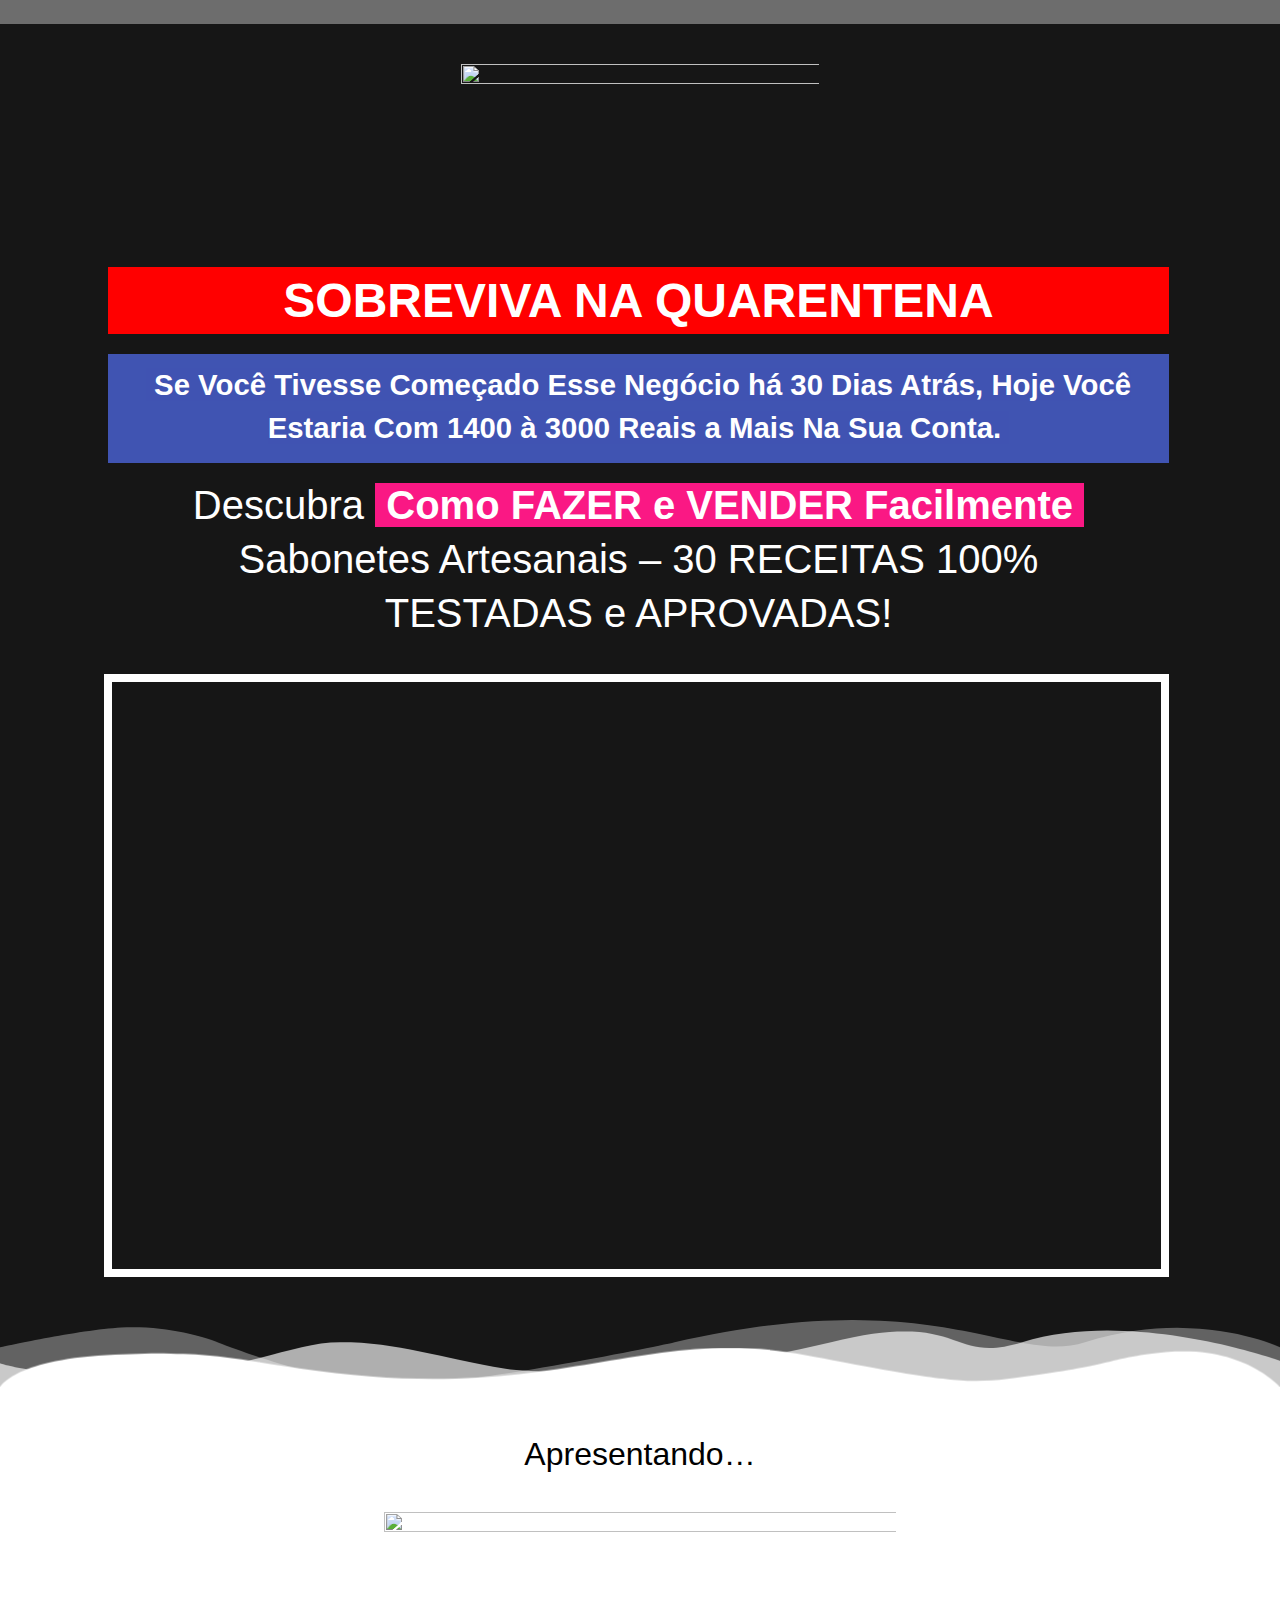
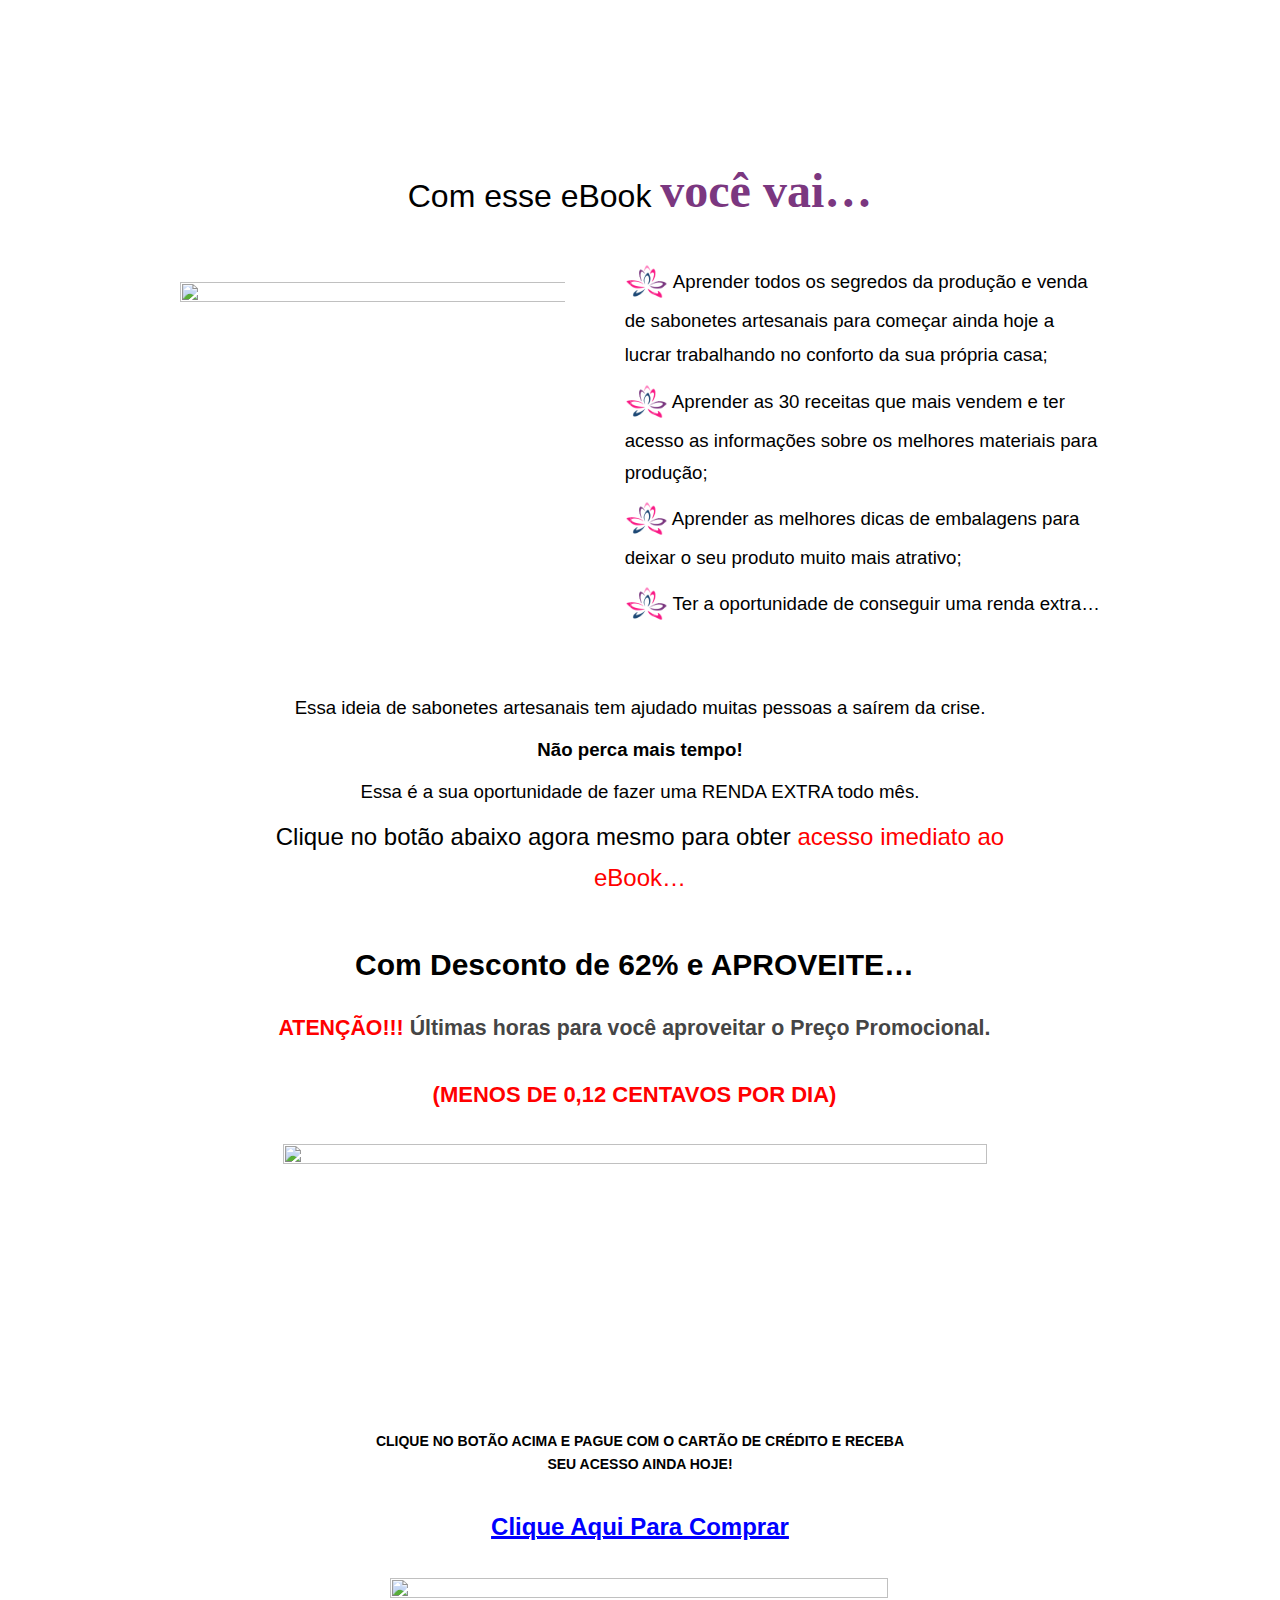
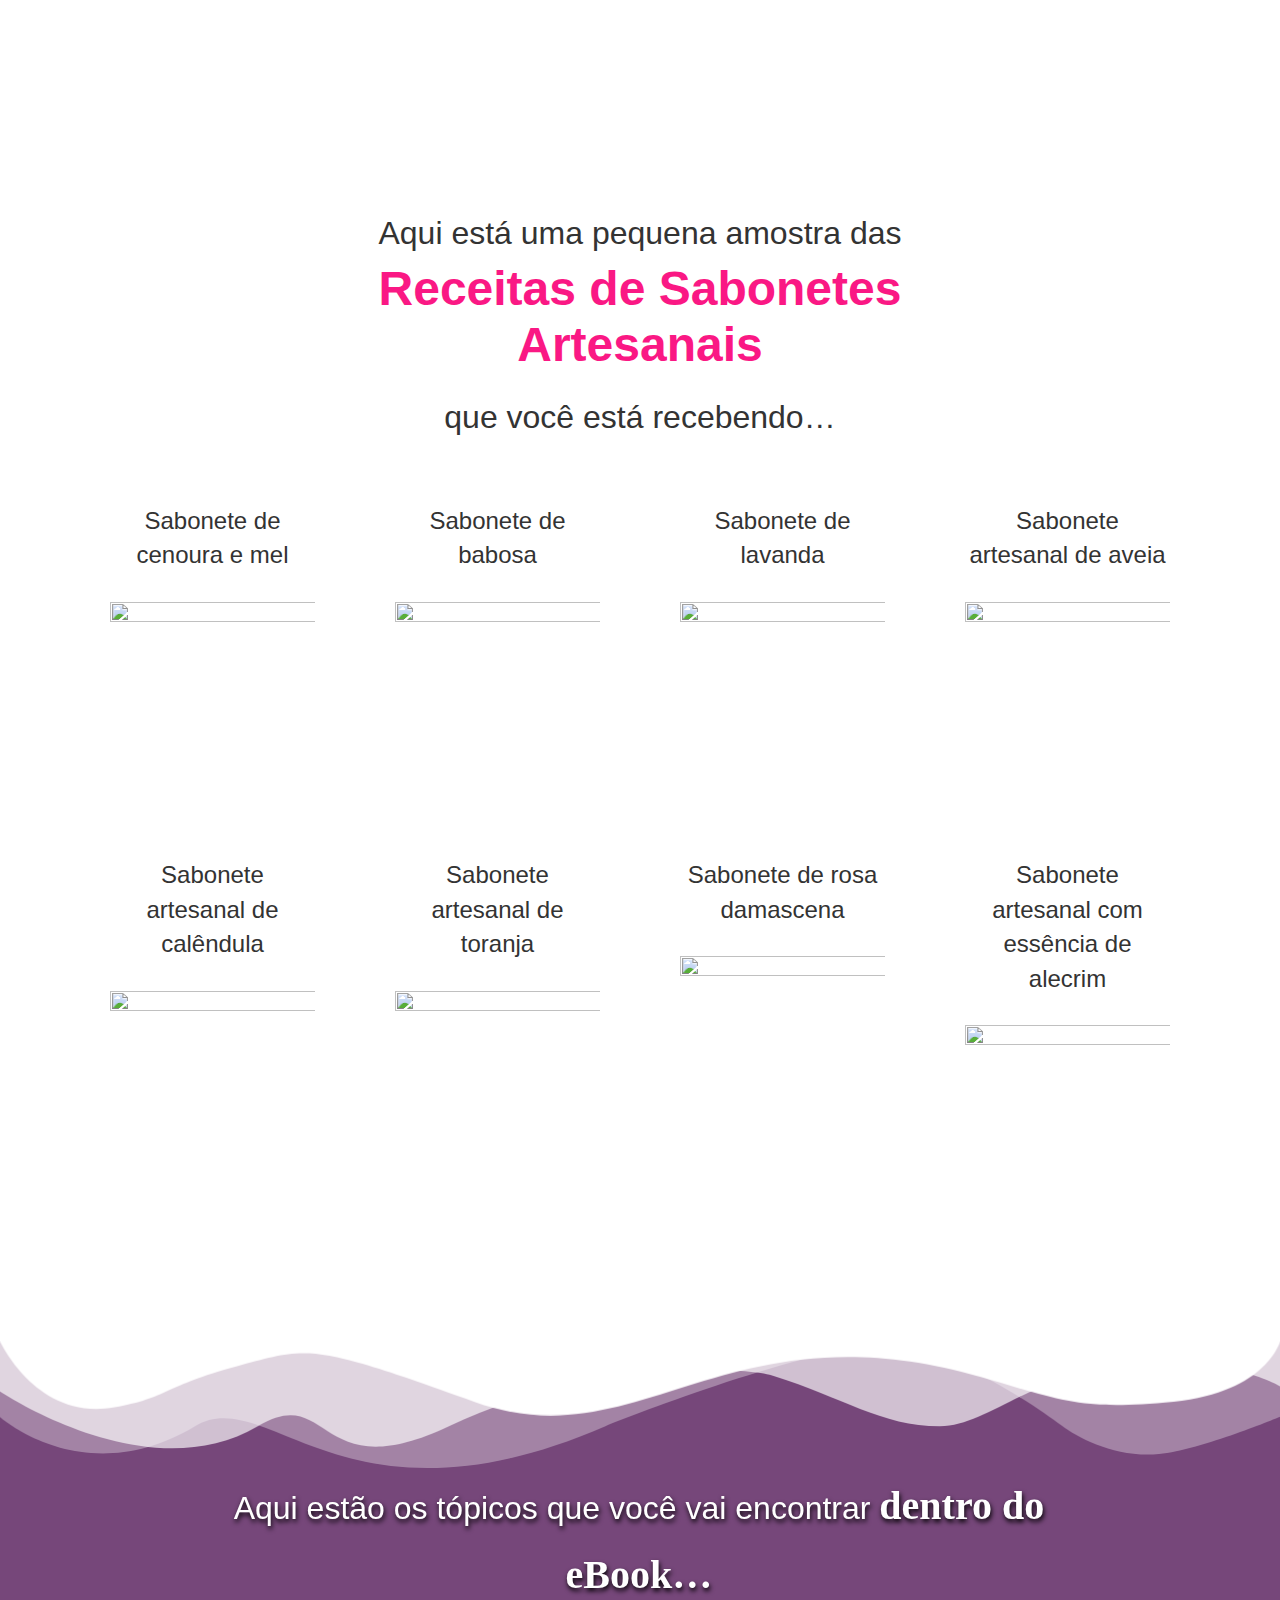
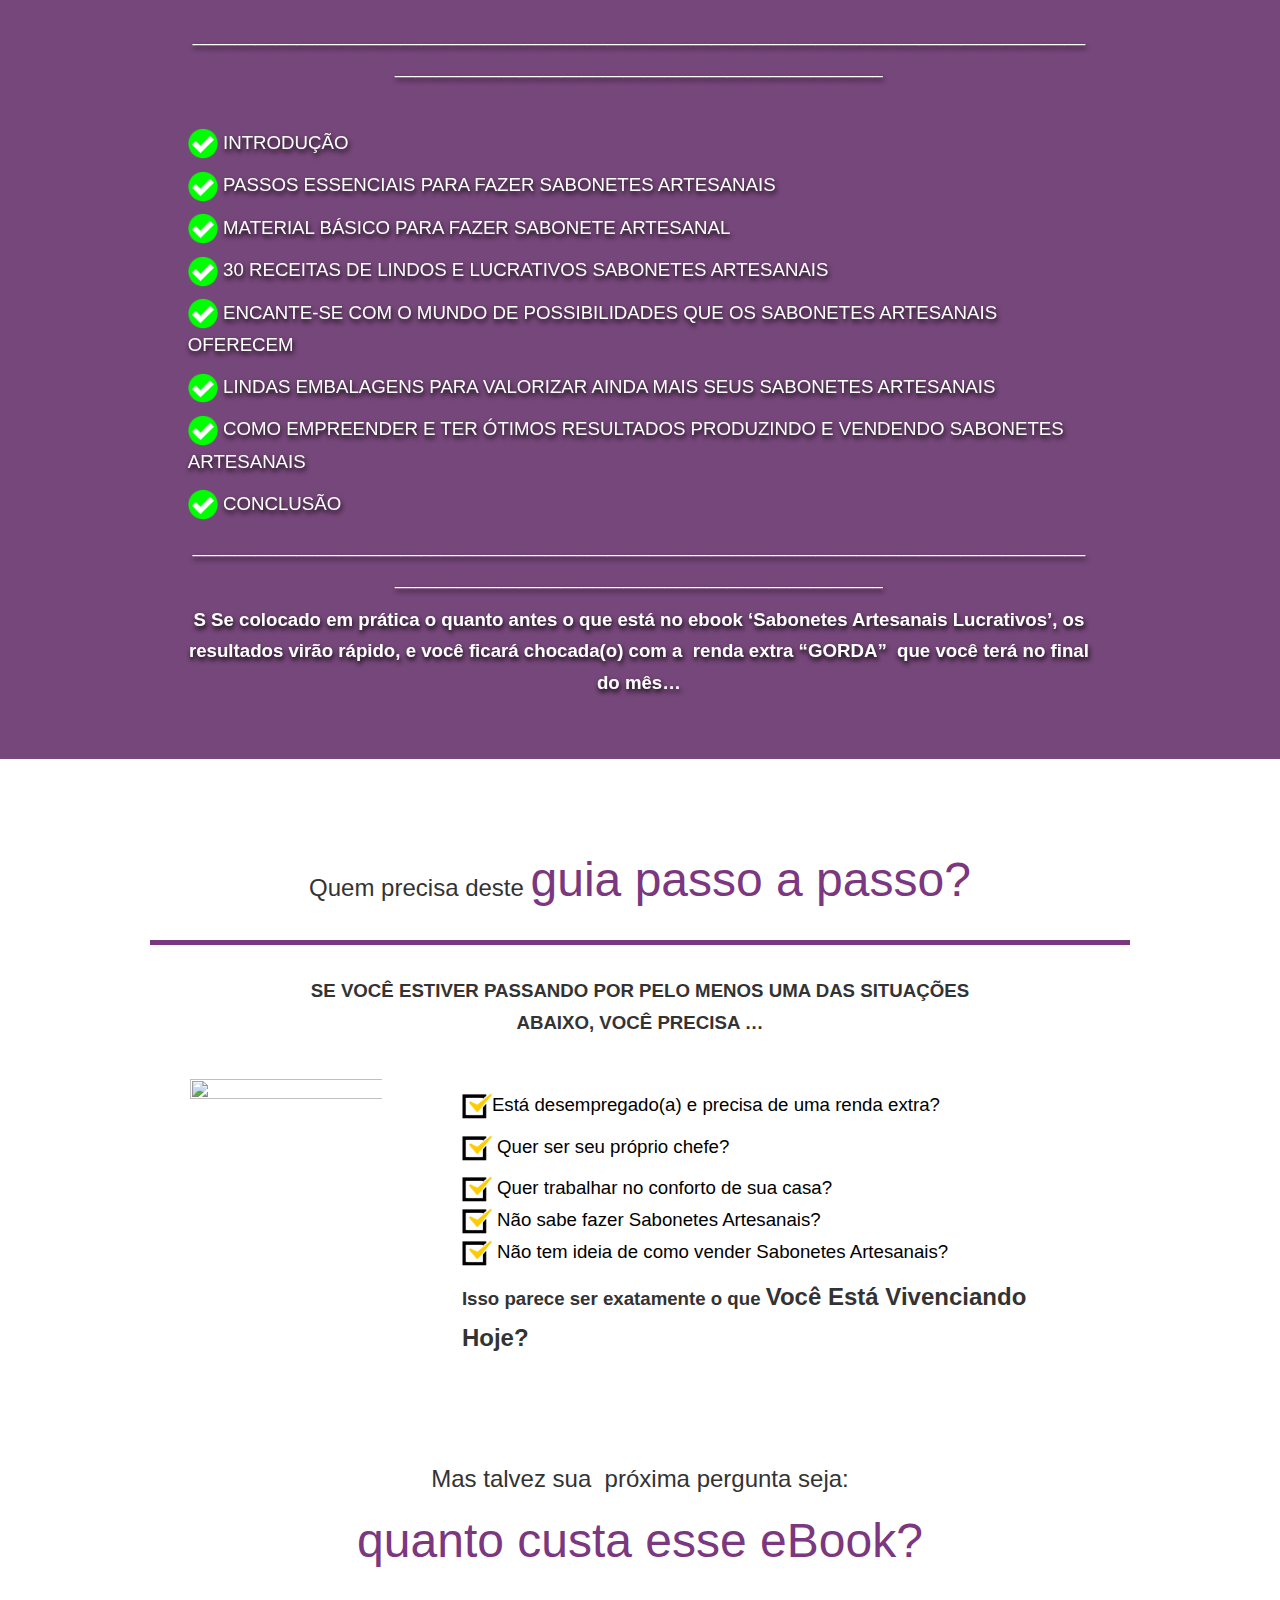
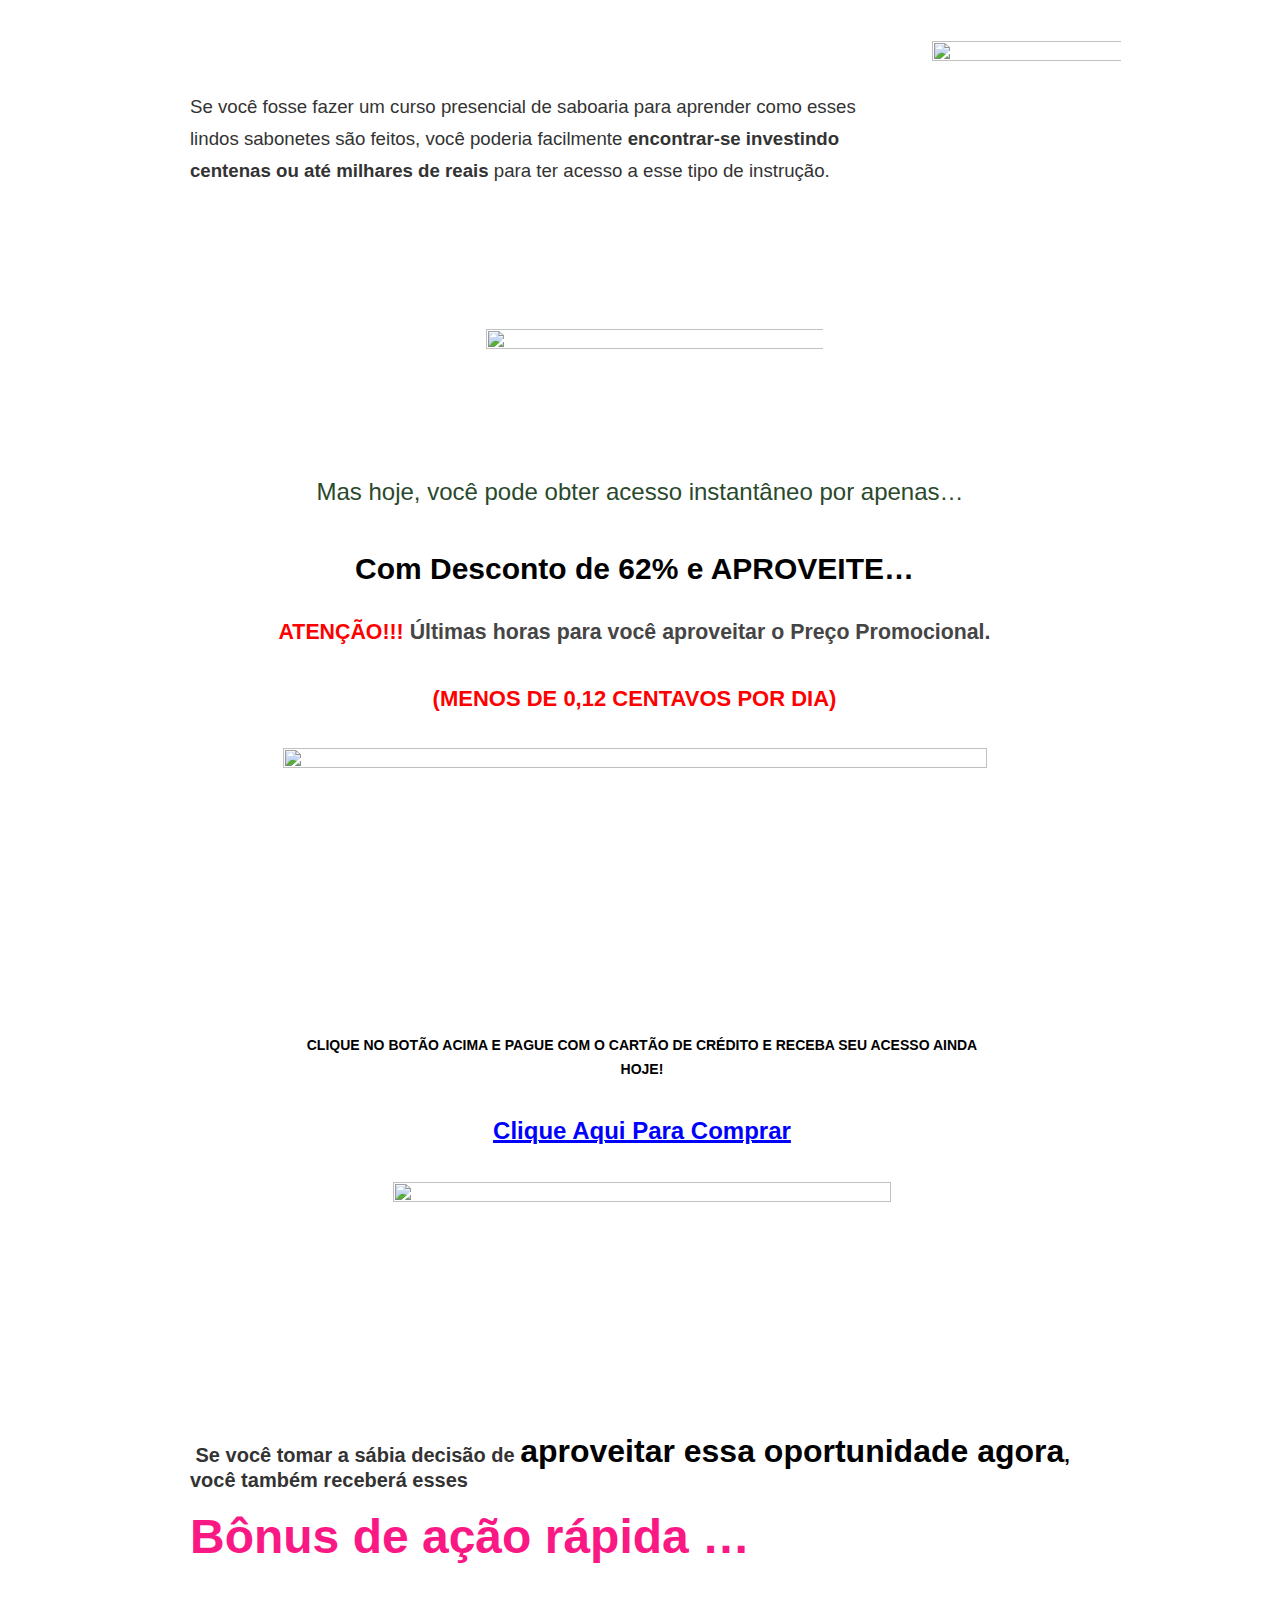
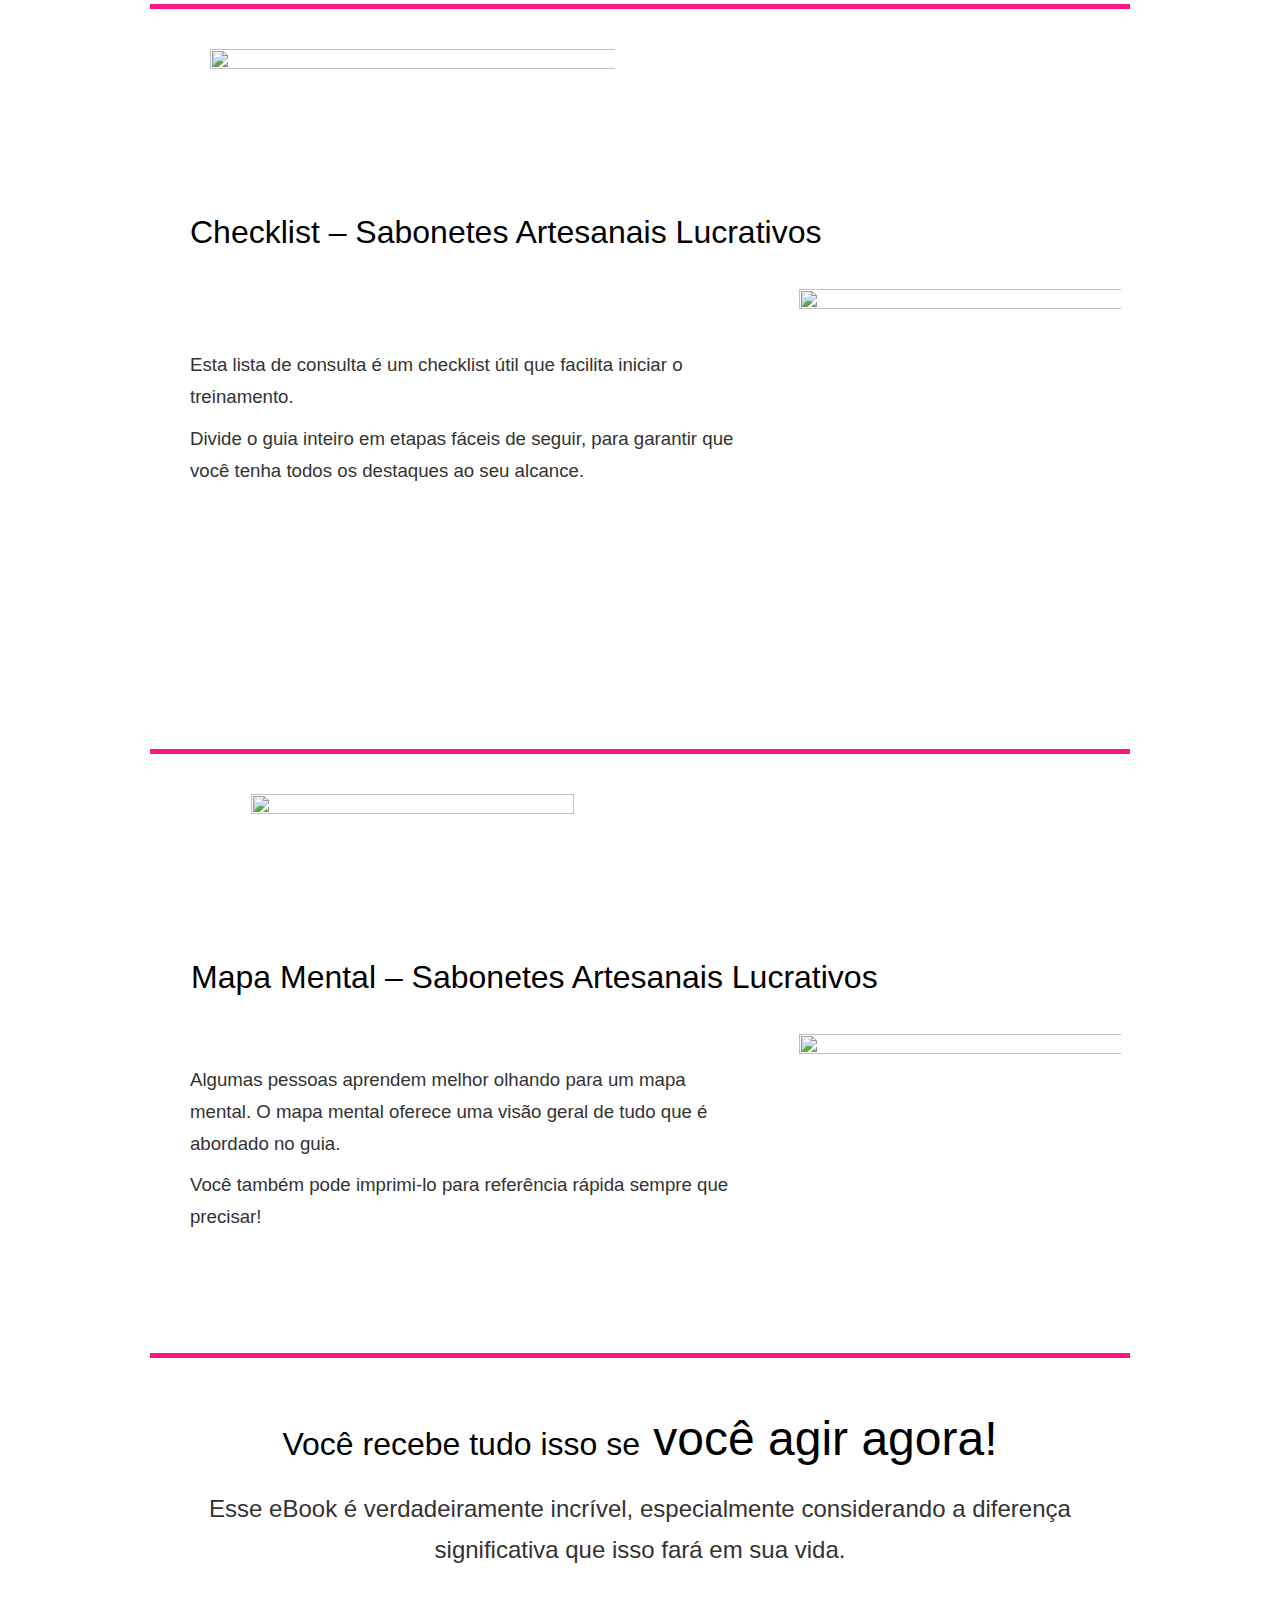
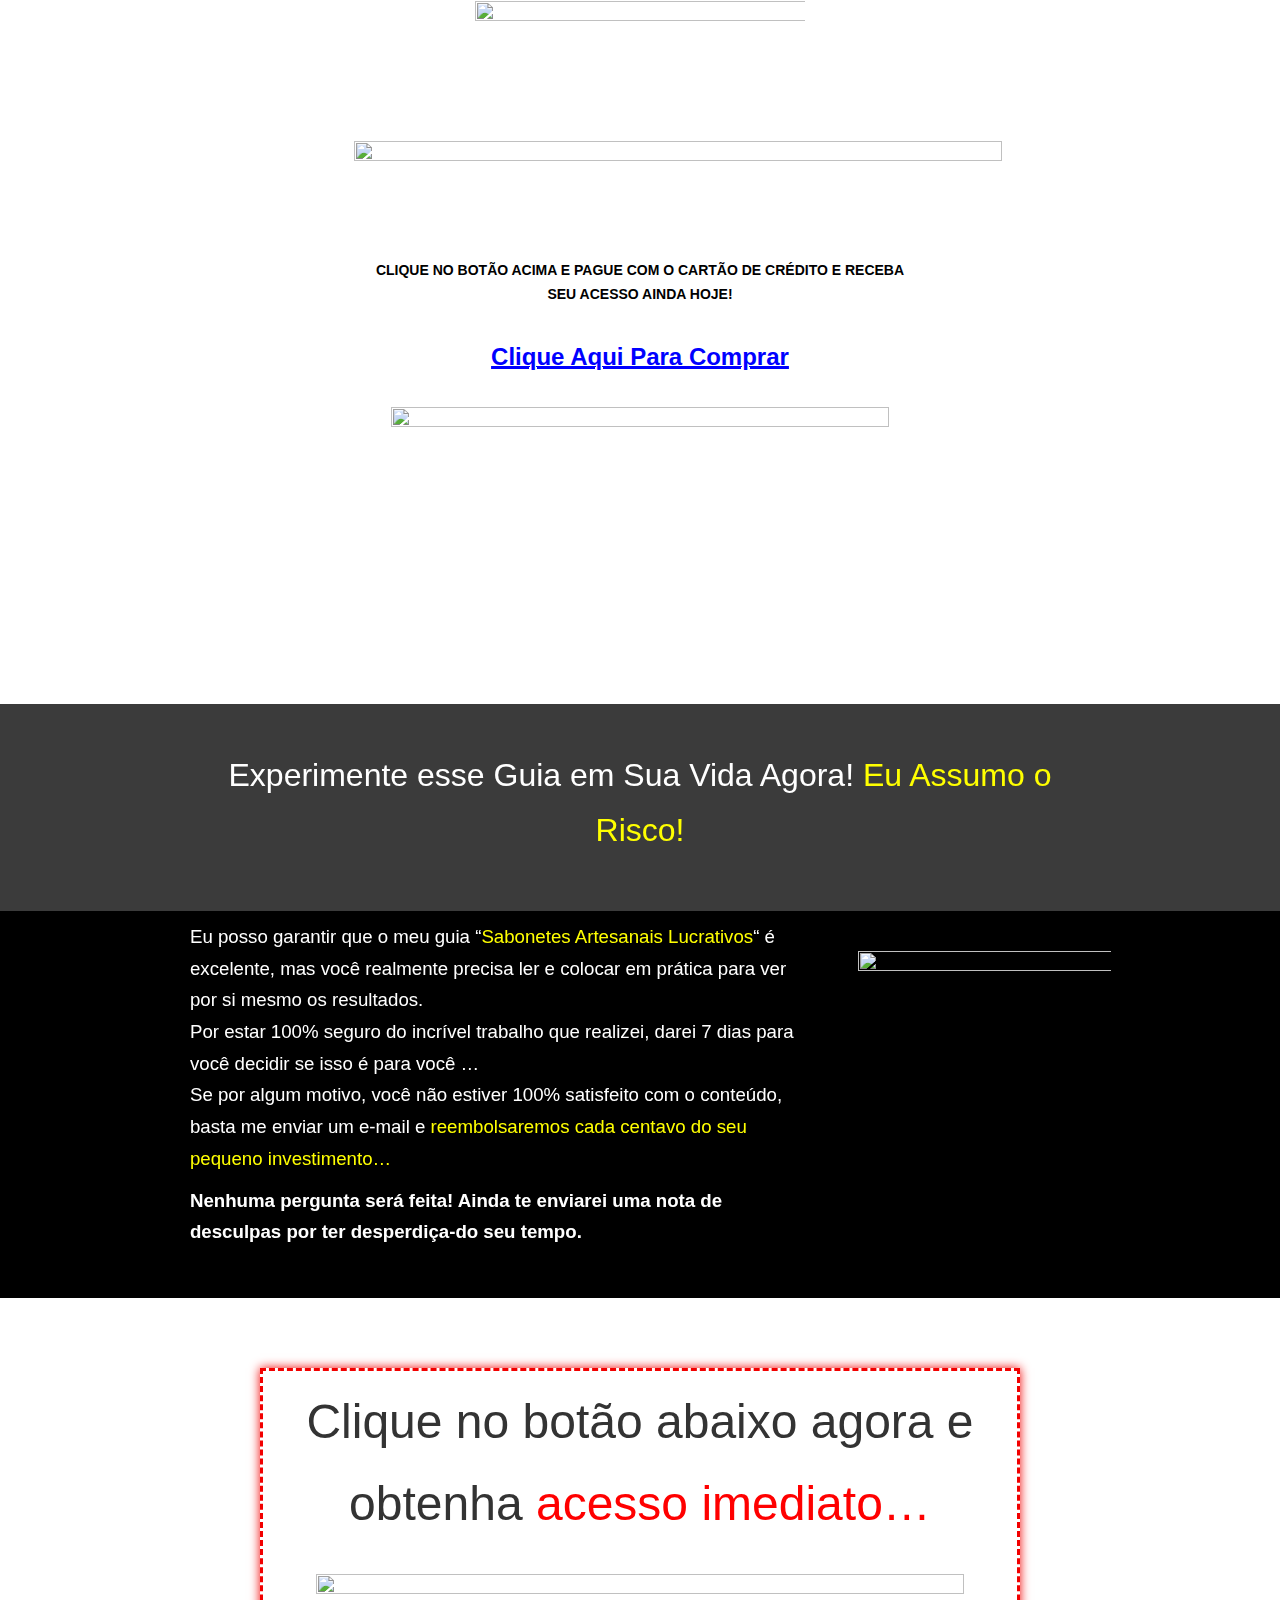
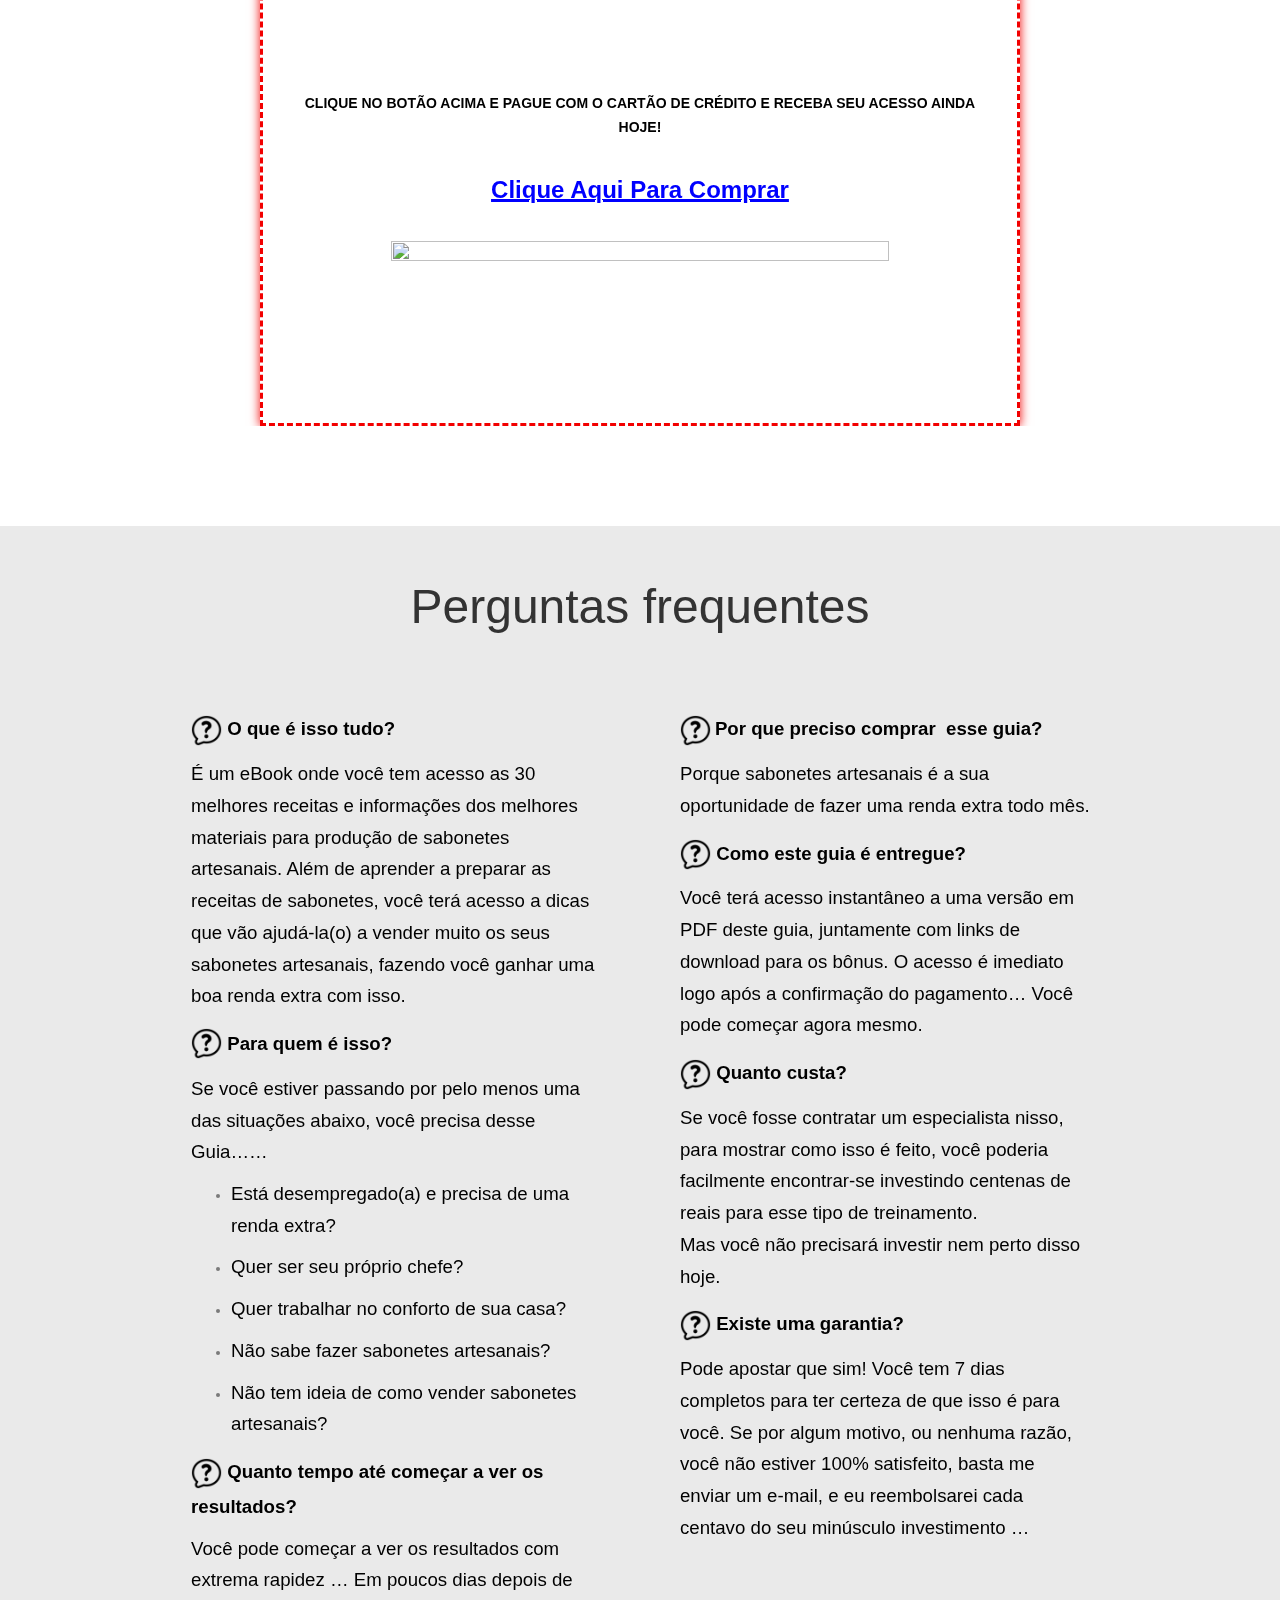
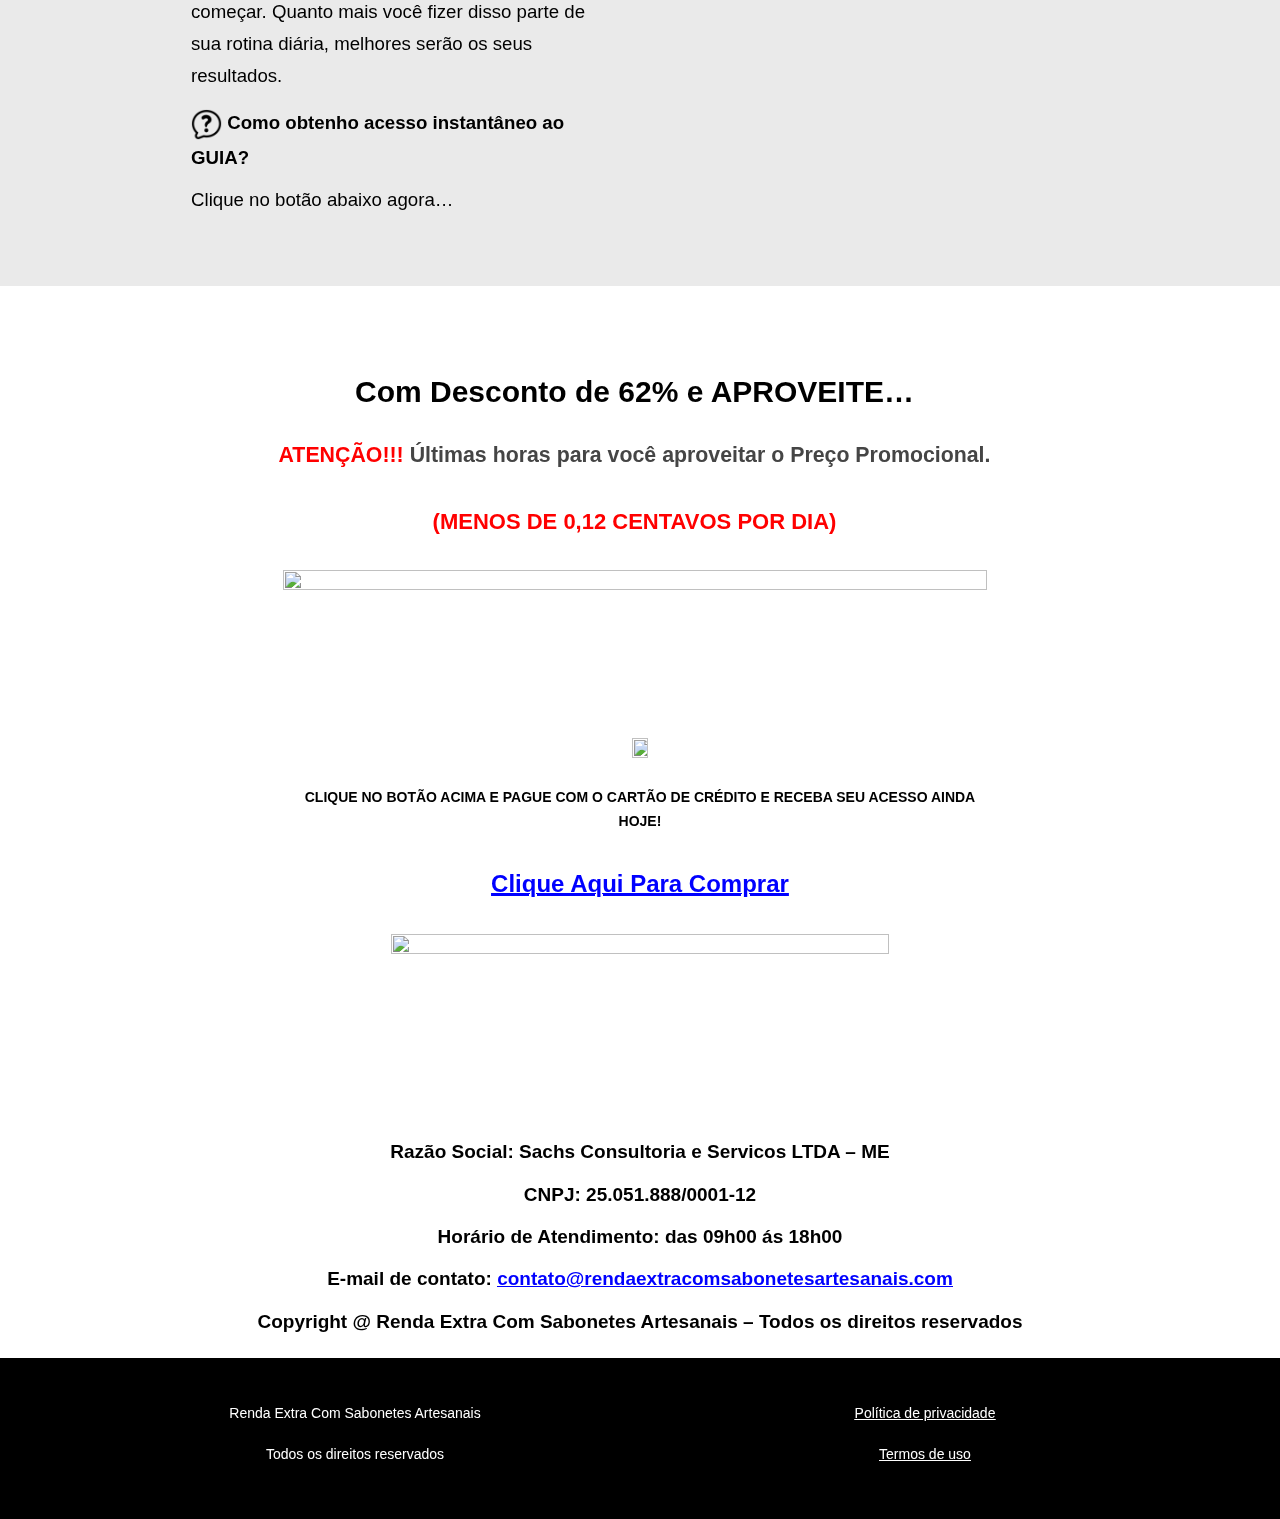
==== commit ae2a92d1: "add" ====
--- a/index.html
+++ b/index.html
@@ -2372,7 +2372,7 @@
 </div>
 <div class="elementor-element elementor-element-56b8eab elementor-widget elementor-widget-text-editor" data-id="56b8eab" data-element_type="widget" data-widget_type="text-editor.default">
 <div class="elementor-widget-container">
-<div class="elementor-text-editor elementor-clearfix"><p>Razão Social: Sachs Consultoria e Servicos LTDA – ME</p><p>CNPJ: 25.051.888/0001-12</p><p>Horário de Atendimento: das 09h00 ás 18h00</p><p><strong><span style="color: #008000;">WhatsApp:&nbsp;(11) 93249-9108</span></strong></p><p>E-mail de contato: <span style="text-decoration: underline;"><span style="color: #0000ff;"><a style="color: #0000ff; text-decoration: underline;" href="mailto:contato@rendaextracomsabonetesartesanais.com">contato@rendaextracomsabonetesartesanais.com</a></span></span></p><p>Copyright @ Renda Extra Com Sabonetes Artesanais – Todos os direitos reservados</p></div>
+<div class="elementor-text-editor elementor-clearfix"><p>Razão Social: Sachs Consultoria e Servicos LTDA – ME</p><p>CNPJ: 25.051.888/0001-12</p><p>Horário de Atendimento: das 09h00 ás 18h00</p><p><strong><span style="color: #008000;"></span></strong></p><p>E-mail de contato: <span style="text-decoration: underline;"><span style="color: #0000ff;"><a style="color: #0000ff; text-decoration: underline;" href="mailto:contato@rendaextracomsabonetesartesanais.com">contato@rendaextracomsabonetesartesanais.com</a></span></span></p><p>Copyright @ Renda Extra Com Sabonetes Artesanais – Todos os direitos reservados</p></div>
 </div>
 </div>
 </div>
